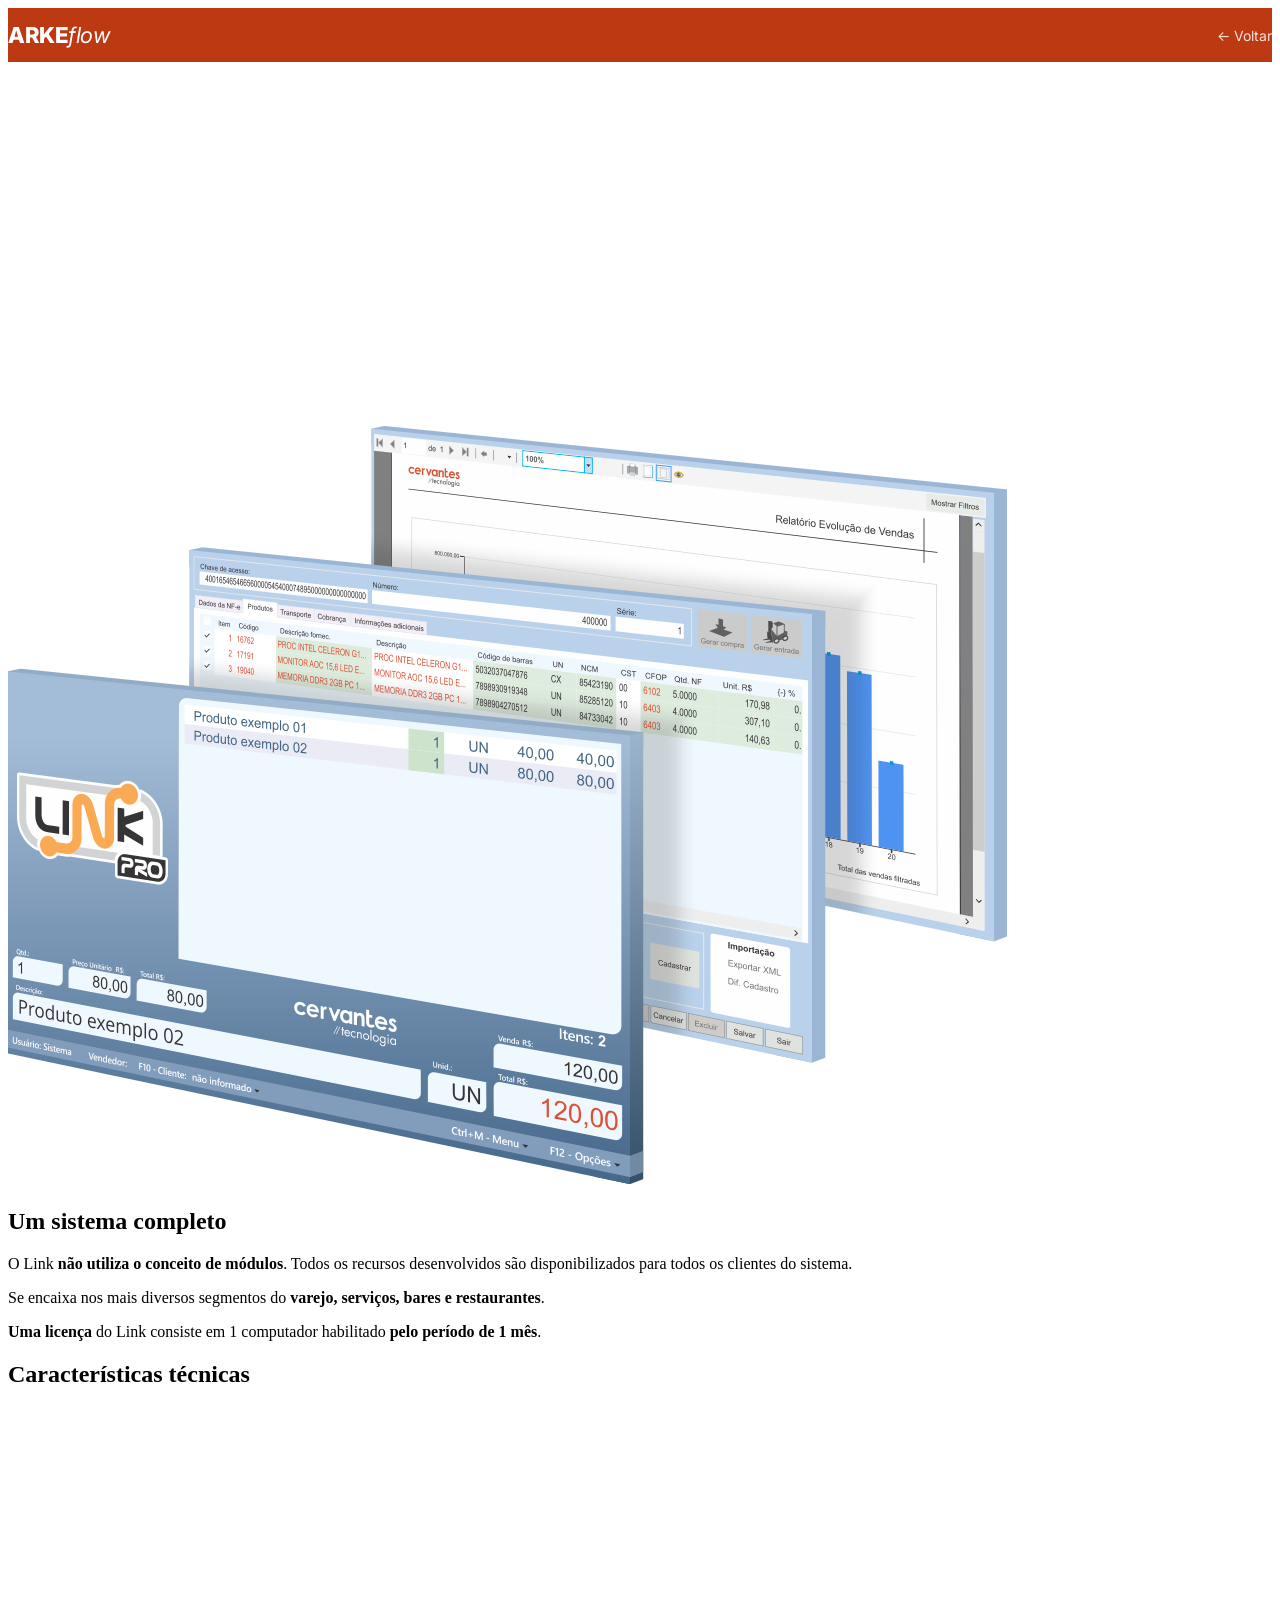
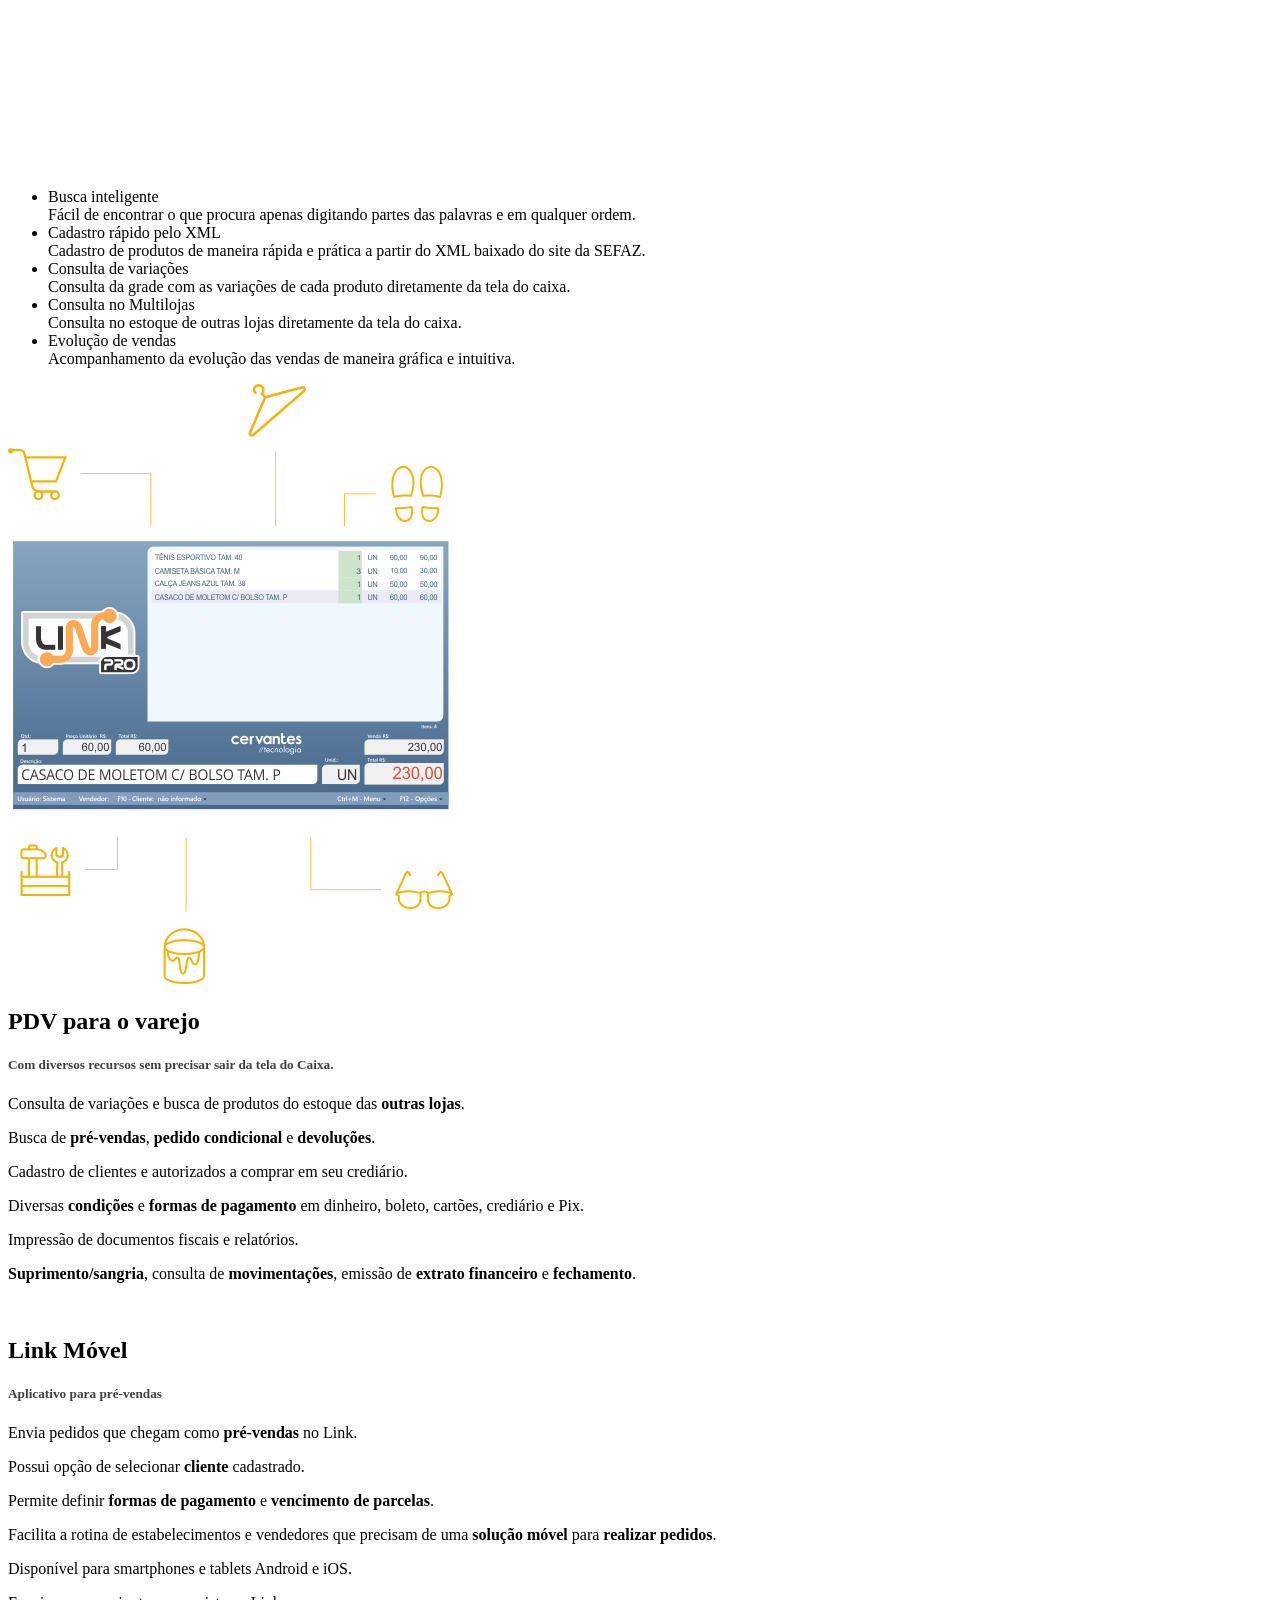
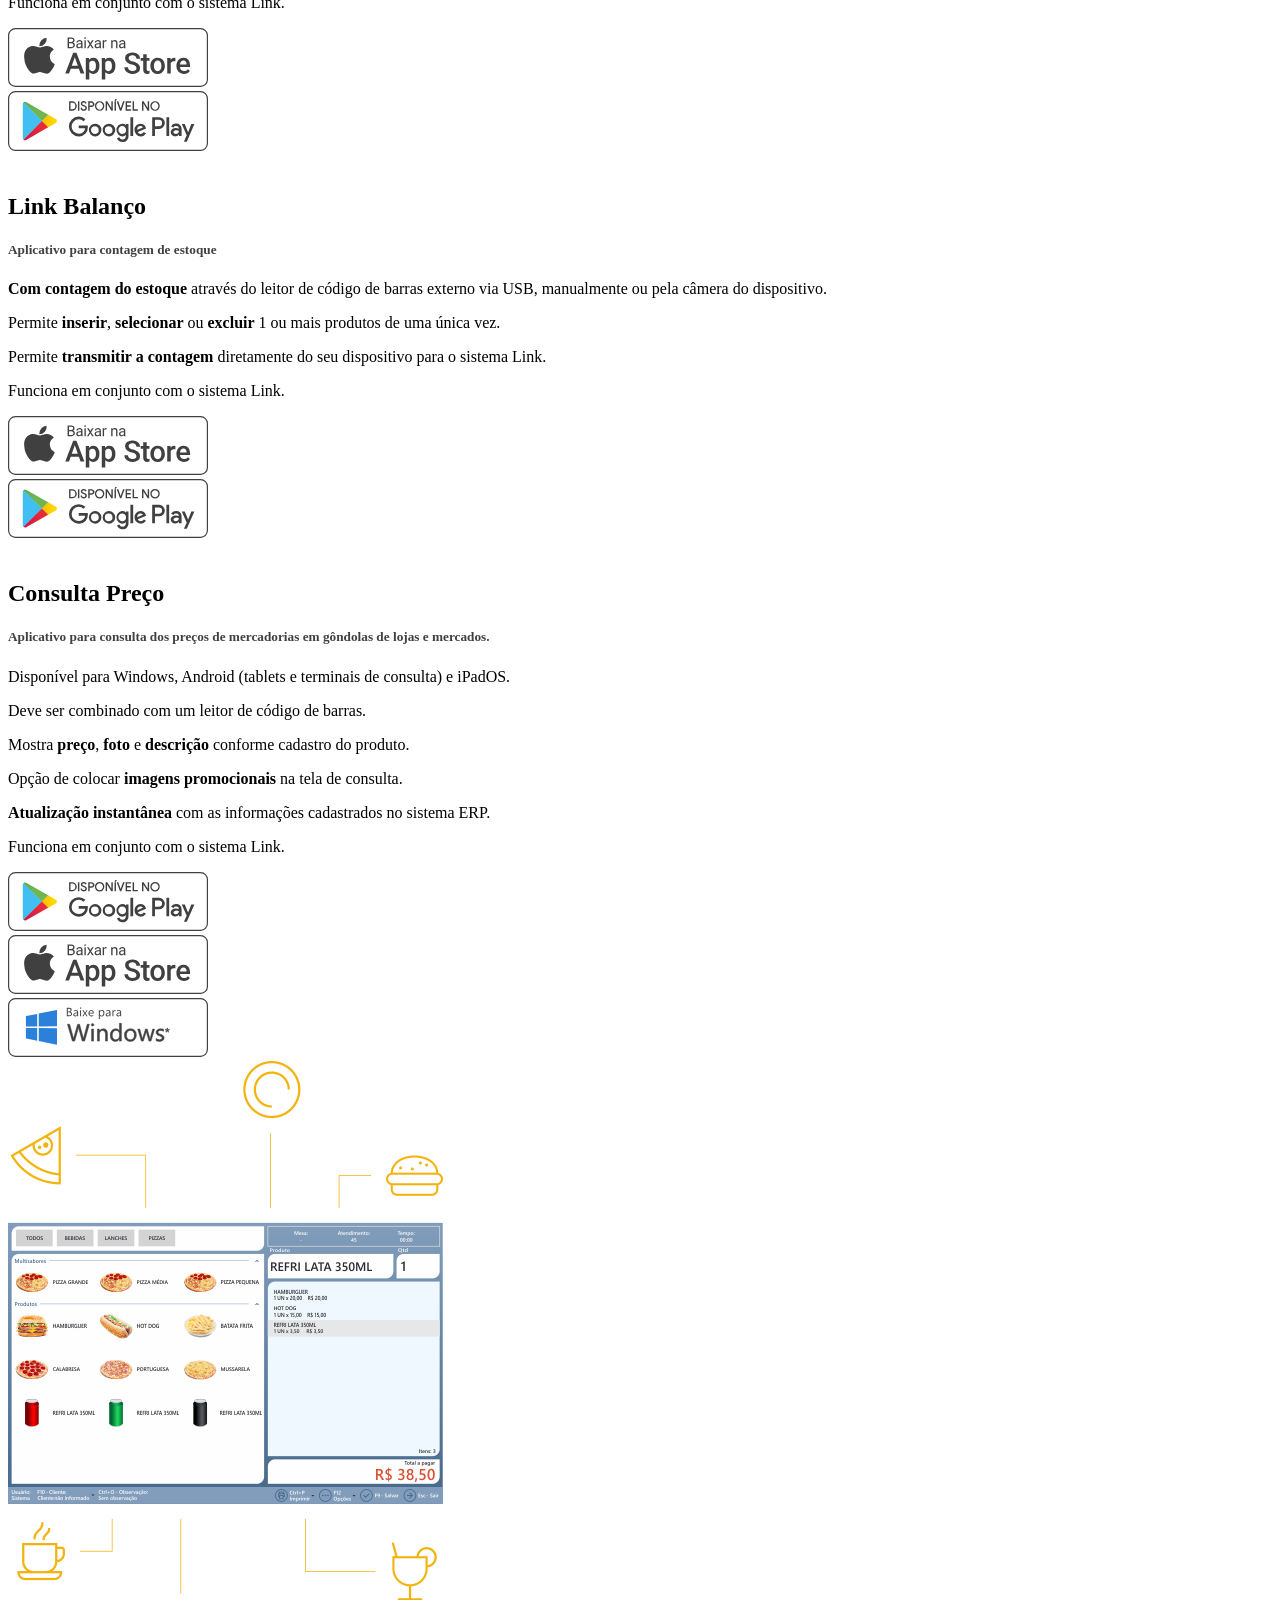
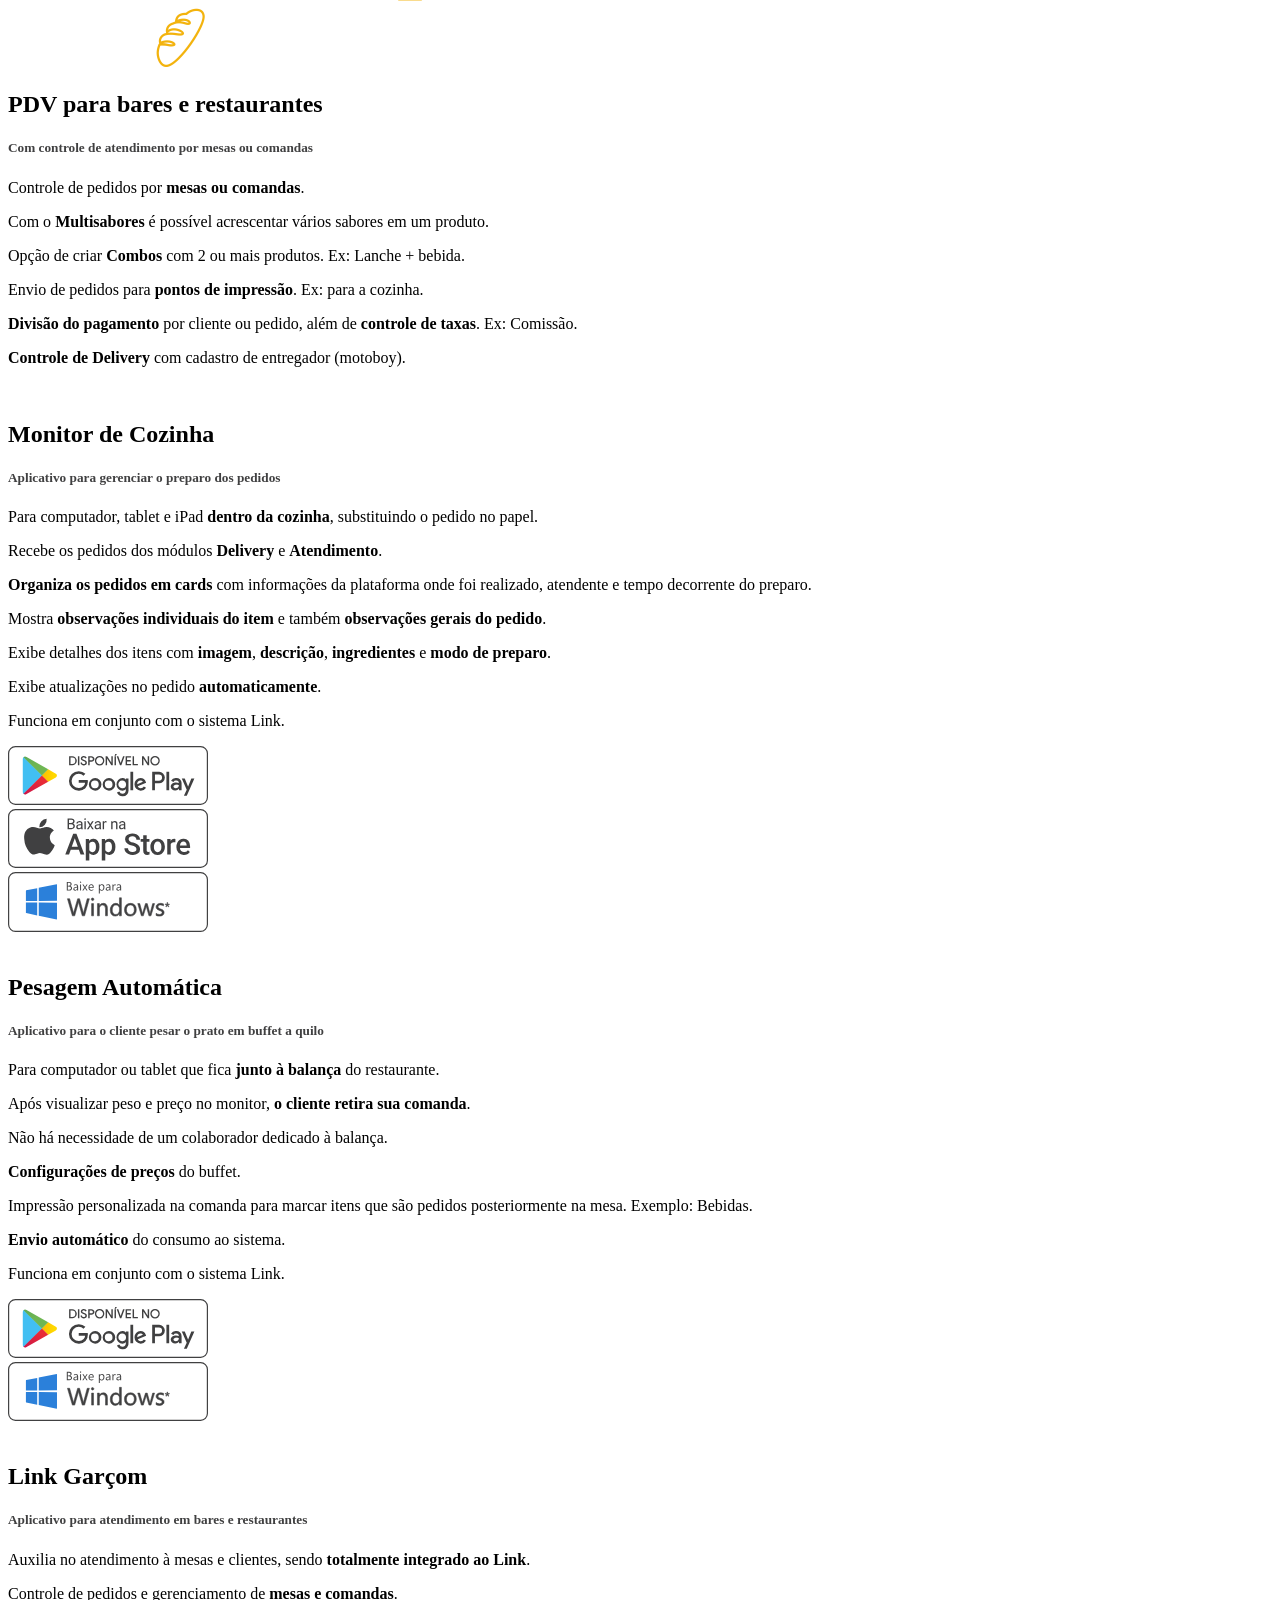
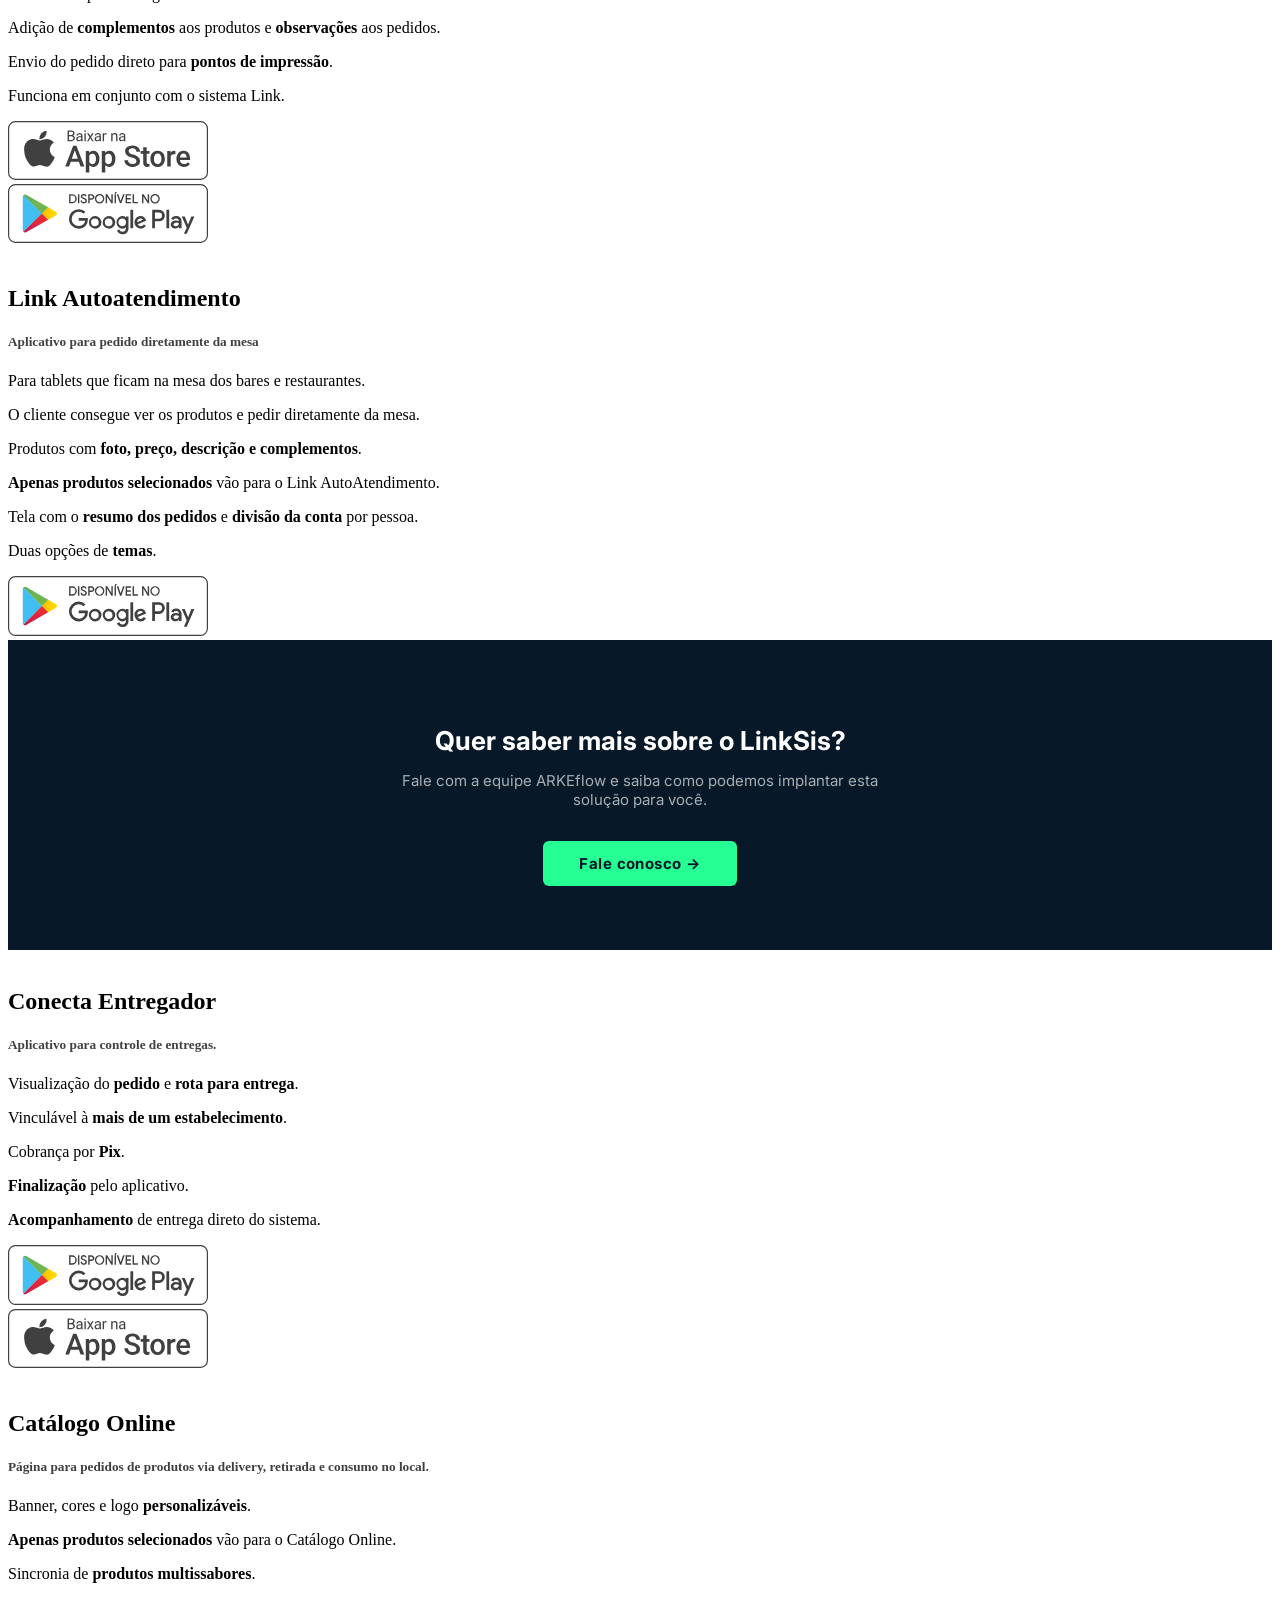
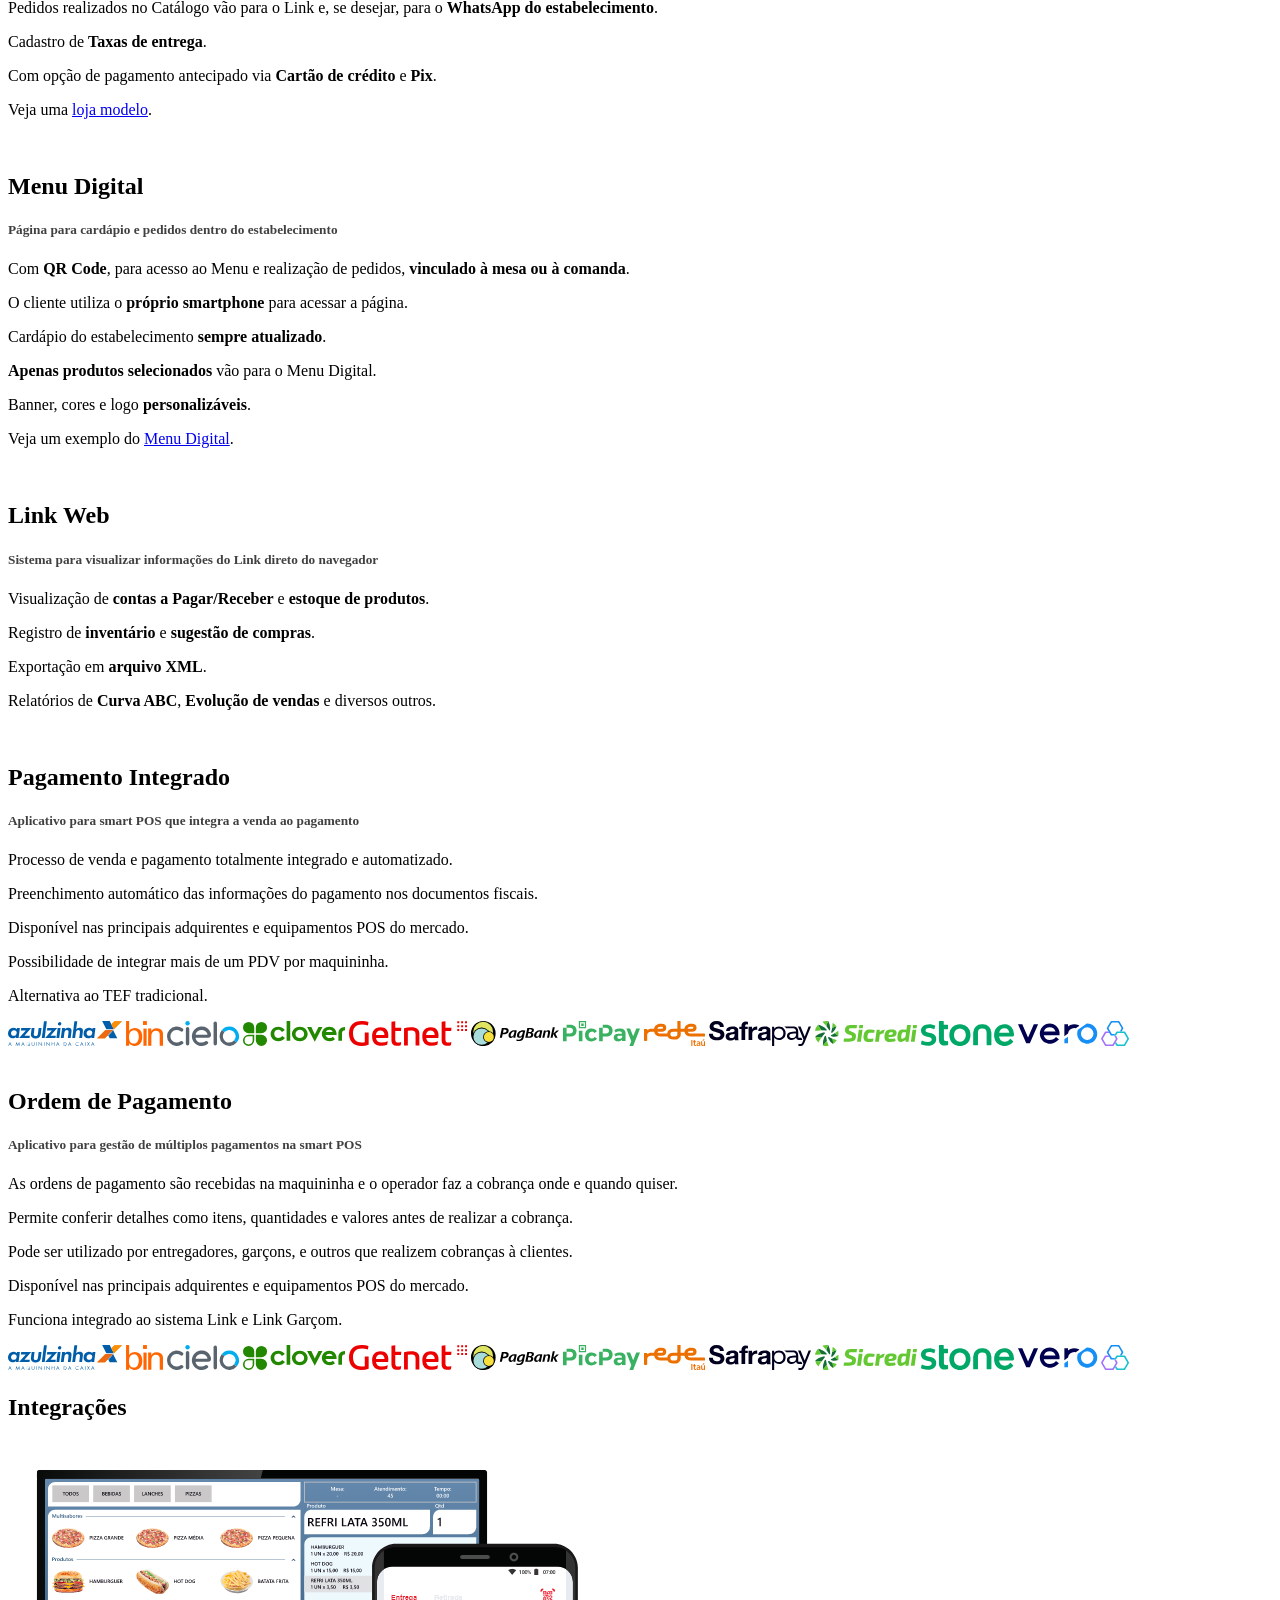
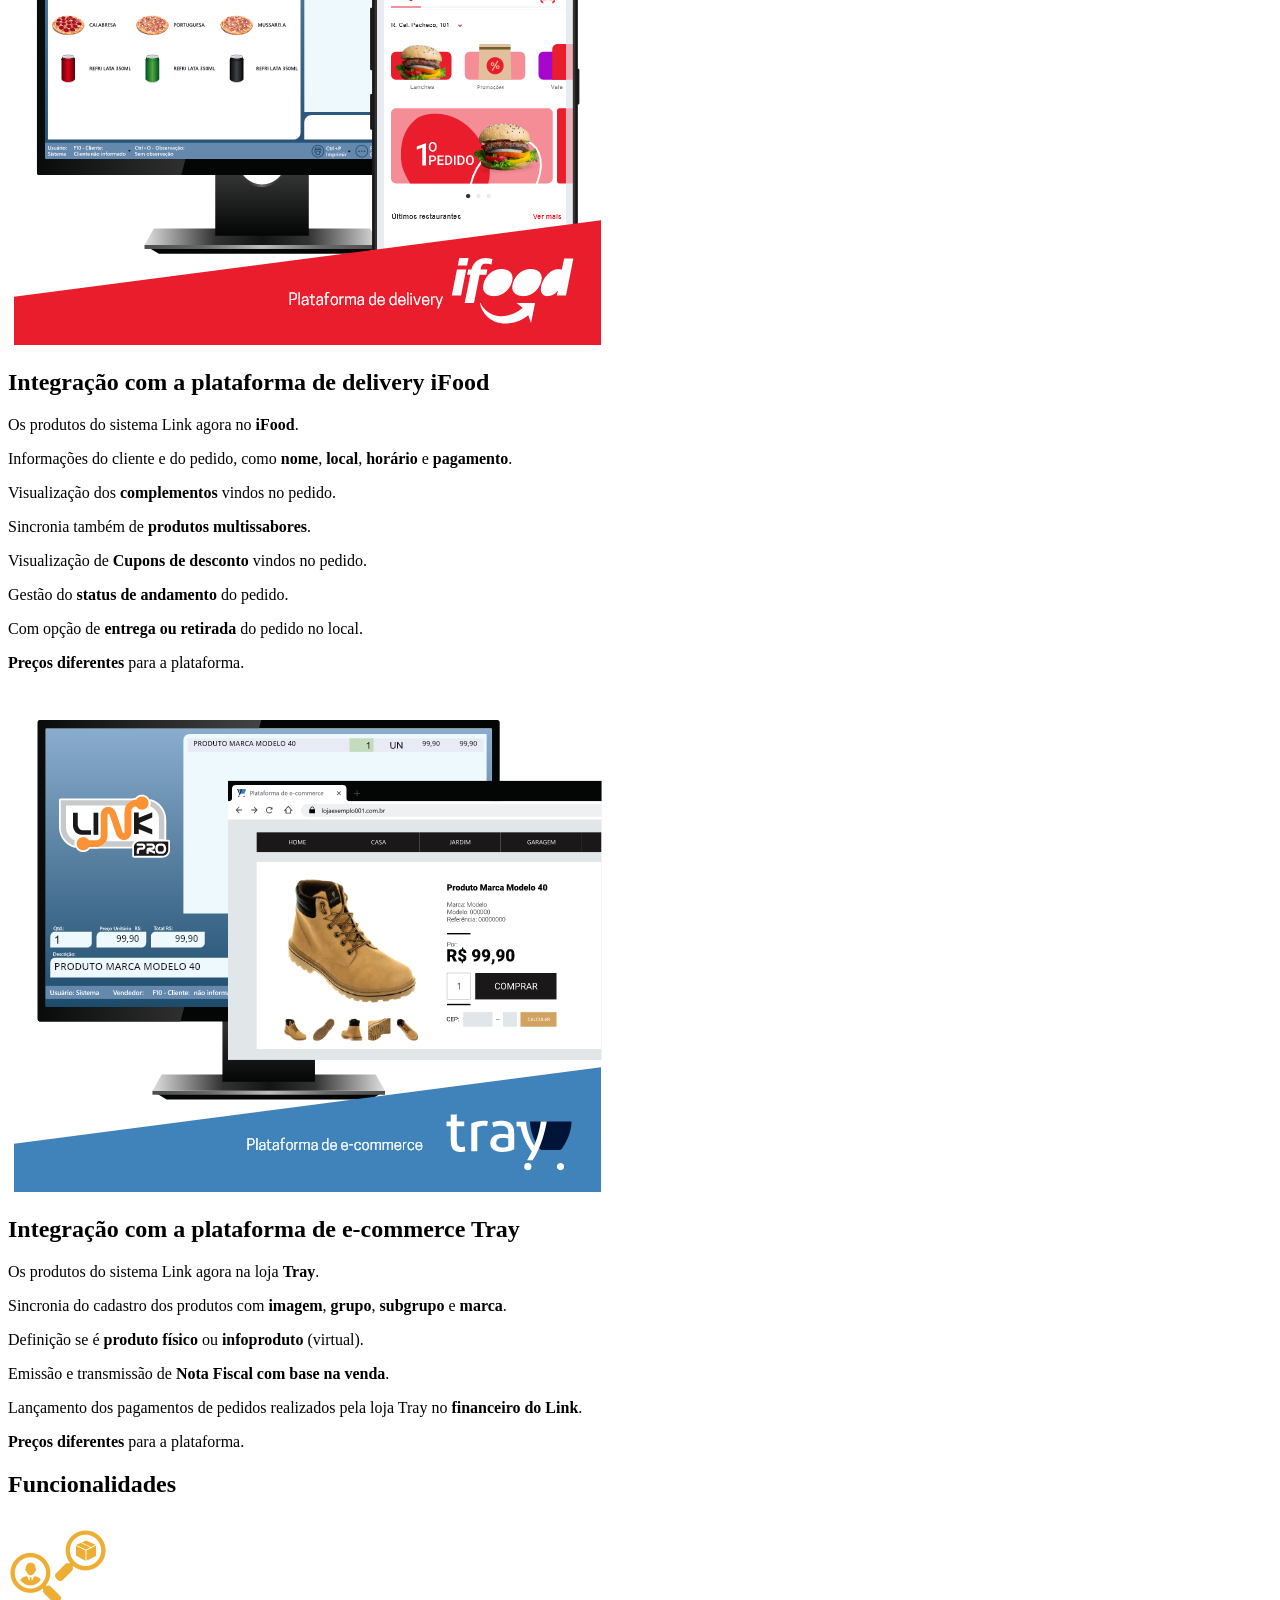
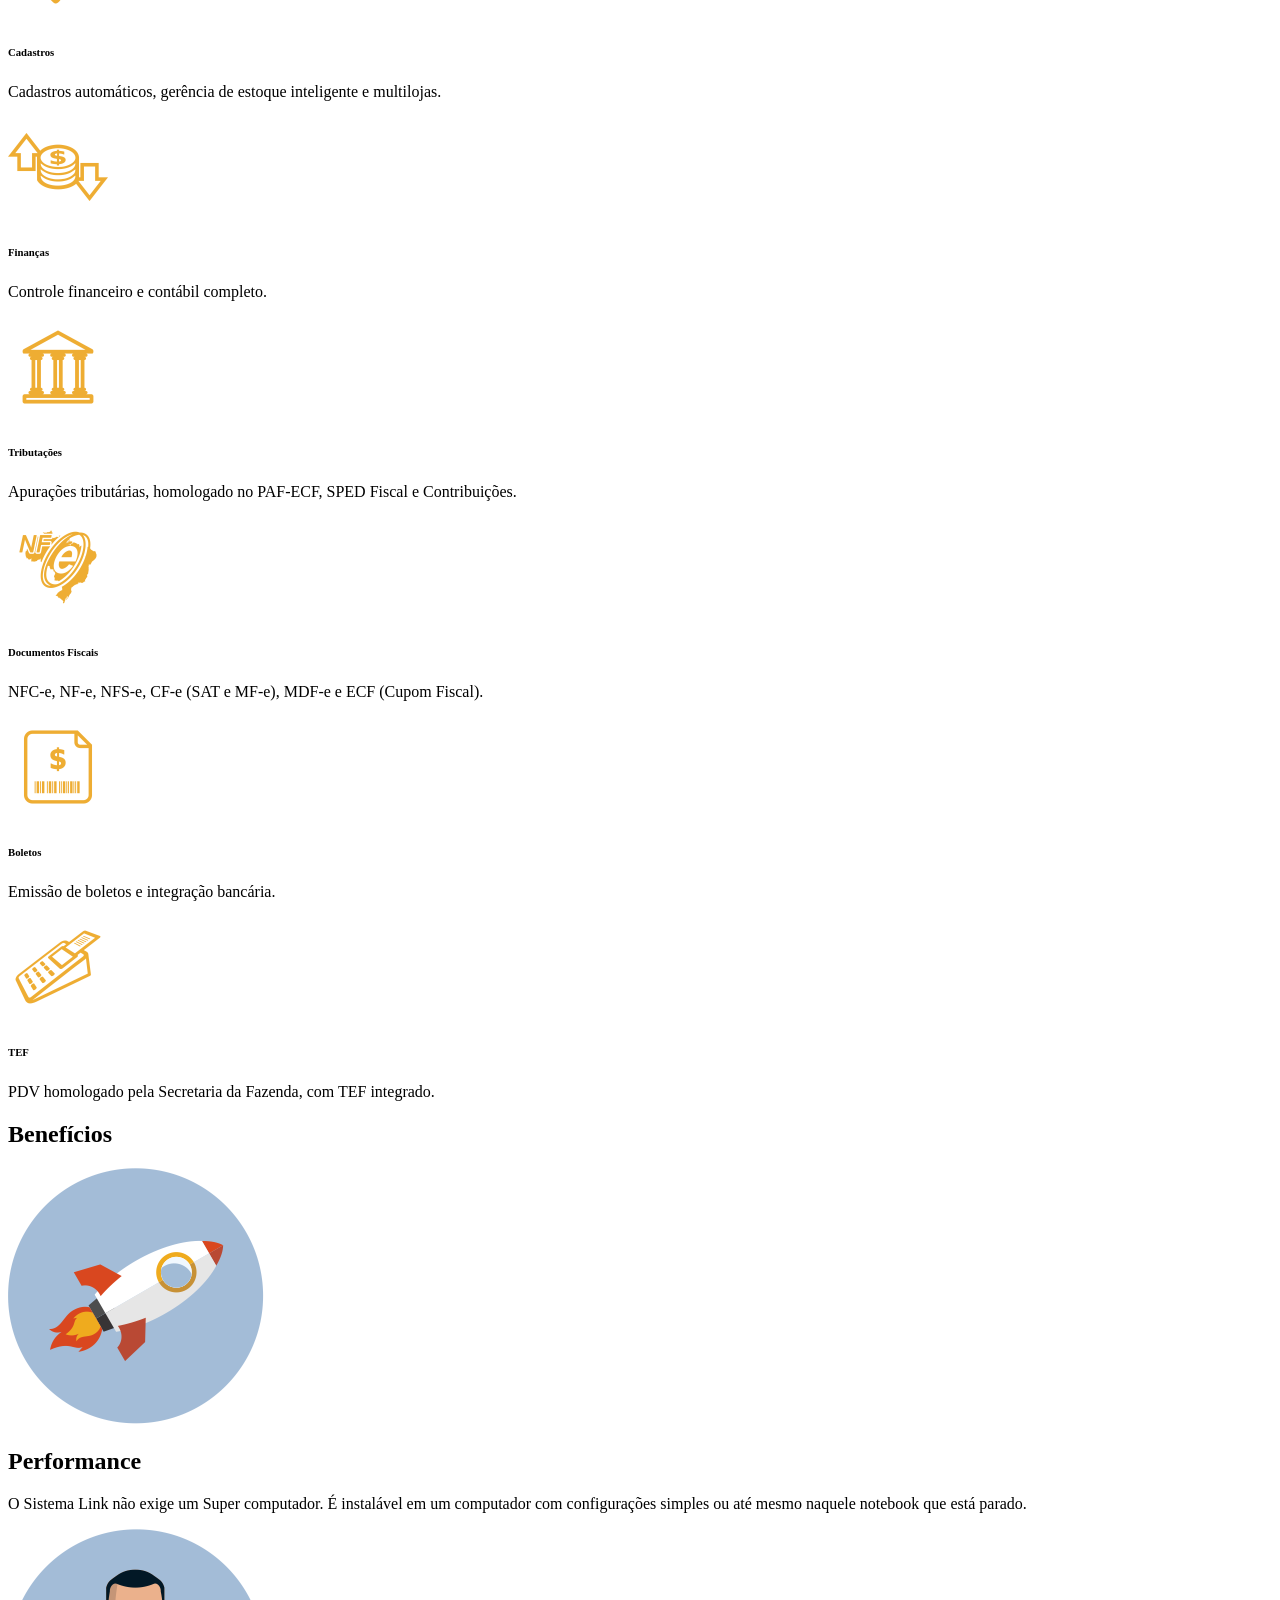
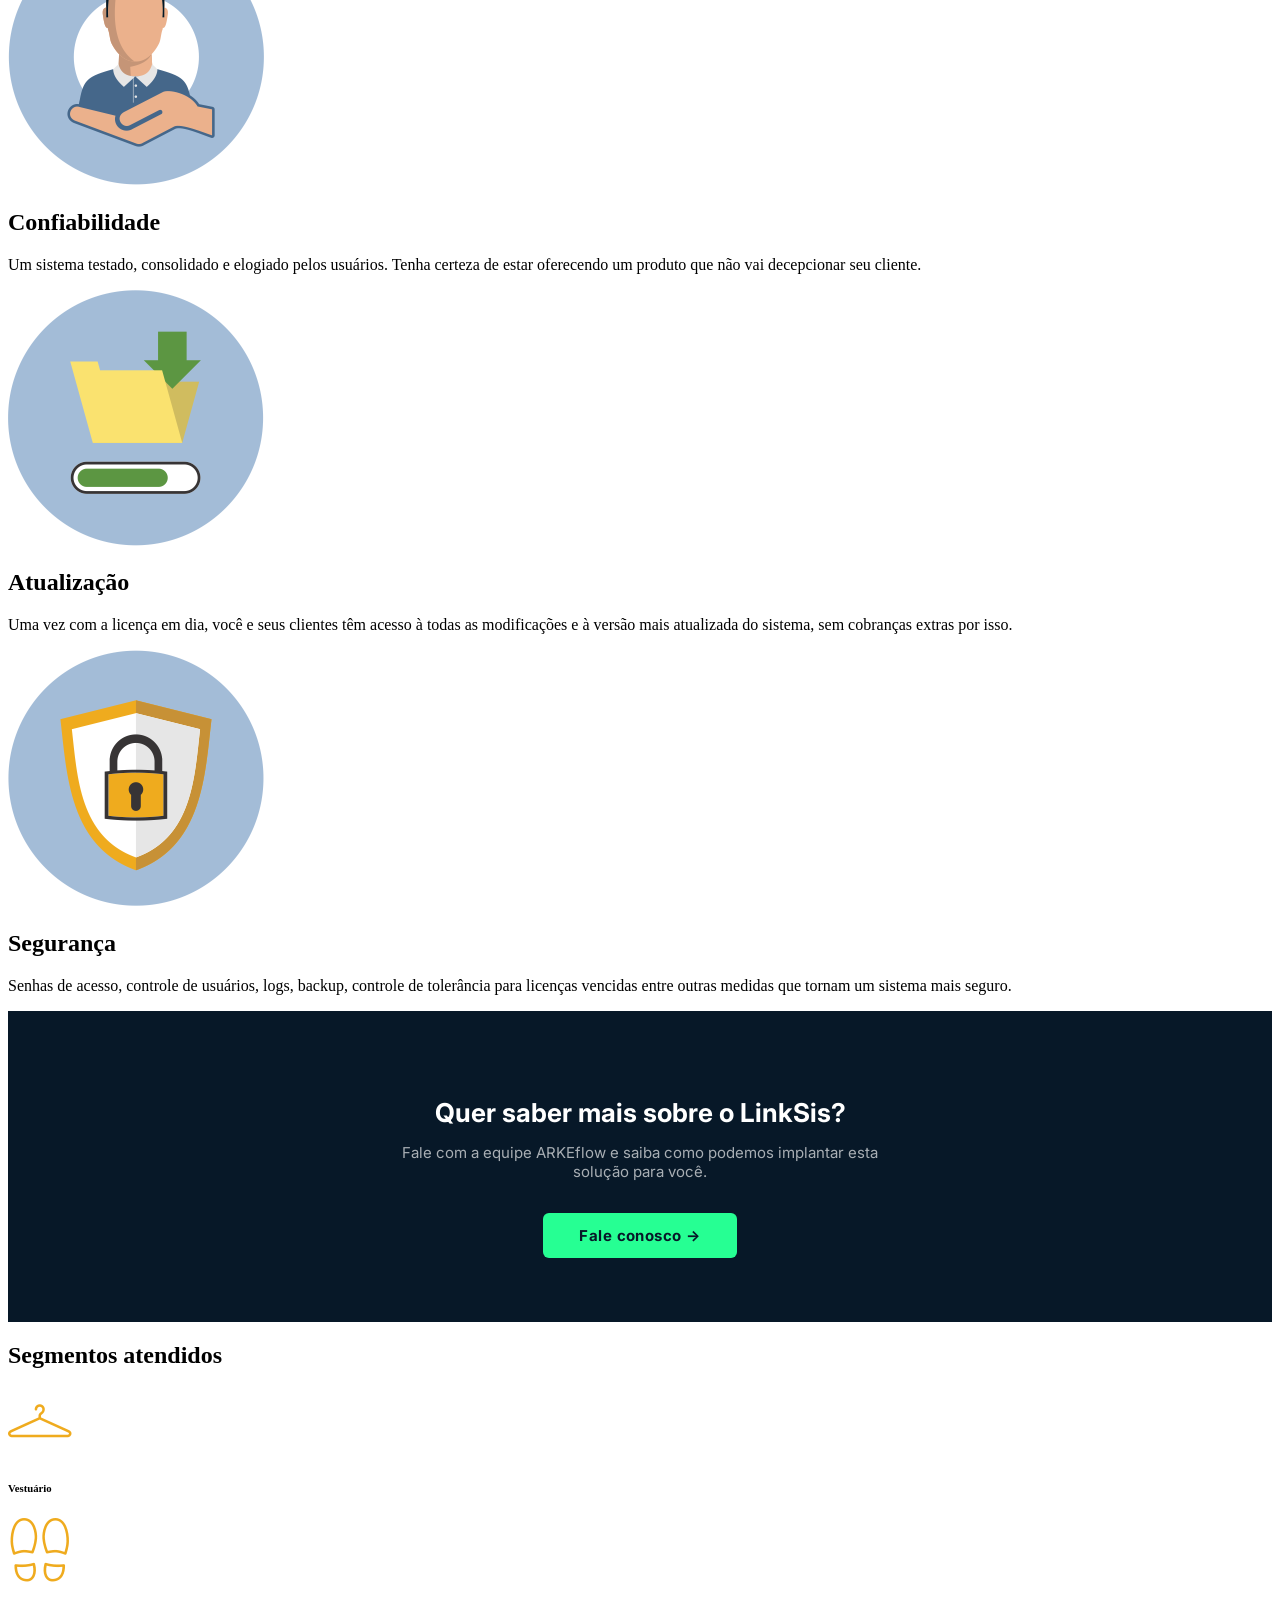
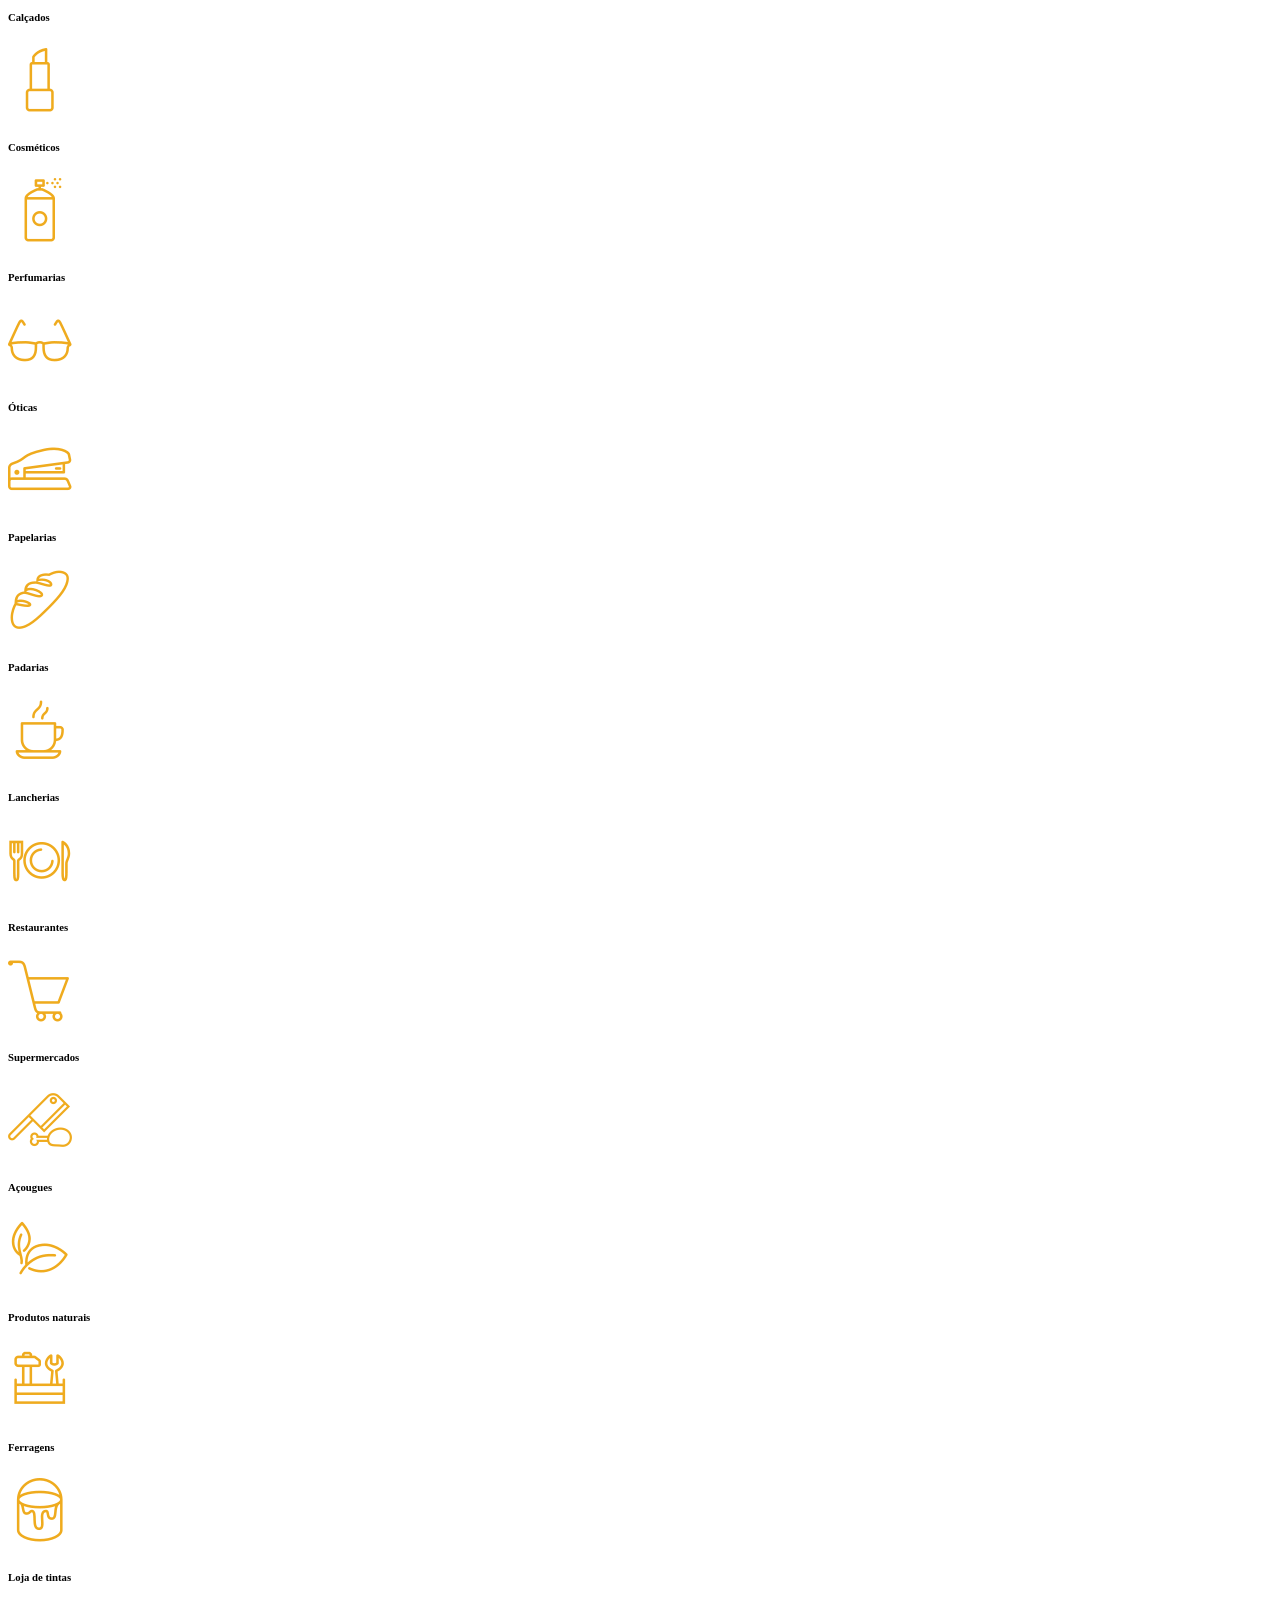
==== linksis/index.html @ b35f8688 "feat: add linksis landing page at /linksis Co-Authored-By: Claude Sonnet 4.6 <noreply@anthropic.com>" ====
<!DOCTYPE html>
<html lang="pt-BR">
<head>
  <meta charset="UTF-8">
  <meta name="viewport" content="width=device-width, initial-scale=1.0">
  <meta name="theme-color" content="#bd3911">
  <title>LinkSis — Automação Comercial | ARKEflow</title>

  <!-- Fonts -->
  <link rel="preconnect" href="https://fonts.googleapis.com">
  <link rel="preconnect" href="https://fonts.gstatic.com" crossorigin>
  <link href="https://fonts.googleapis.com/css2?family=Inter:wght@300;400;700;800&display=swap" rel="stylesheet">
  <link href="https://fonts.googleapis.com/css?family=Open+Sans:300,400,600,700,800" rel="stylesheet">

  <!-- Bootstrap 4 -->
  <link rel="stylesheet" type="text/css" href="https://cervantestecnologia.com.br/assets/bootstrap4.3.1/css/bootstrap.css">

  <!-- AOS animations -->
  <link rel="stylesheet" href="https://cervantestecnologia.com.br/assets/css/aos.css">

  <!-- GLightbox for video lightboxes -->
  <link rel="stylesheet" href="https://cervantestecnologia.com.br/assets/css/glightbox.css">
  <script src="https://cervantestecnologia.com.br/assets/js/glightbox.min.js"></script>

  <!-- Cervantes layout styles -->
  <link rel="stylesheet" type="text/css" href="https://cervantestecnologia.com.br/assets/css/main.css?v=1782105779">

  <!-- jQuery (required by Cervantes main.js nav-sequence) -->
  <script src="https://cervantestecnologia.com.br/assets/js/jquery-3.3.1.min.js"></script>

  <style>
    .lk-header {
      background: #bd3911;
      padding: 14px 0;
      position: sticky;
      top: 0;
      z-index: 100;
    }
    .lk-header-inner {
      display: flex;
      align-items: center;
      justify-content: space-between;
    }
    .lk-logo {
      font-family: 'Inter', sans-serif;
      font-size: 22px;
      color: white;
      text-decoration: none;
      letter-spacing: -0.02em;
    }
    .lk-logo .arke { font-weight: 800; }
    .lk-logo .flow { font-weight: 400; font-style: italic; }
    .lk-logo:hover { color: white; text-decoration: none; }
    .lk-back {
      font-family: 'Inter', sans-serif;
      font-size: 14px;
      color: rgba(255,255,255,0.85);
      text-decoration: none;
    }
    .lk-back:hover { color: white; text-decoration: none; }

    .lk-cta {
      background: #071828;
      padding: 64px 0;
      text-align: center;
      font-family: 'Inter', sans-serif;
    }
    .lk-cta h2 {
      color: white;
      font-size: 26px;
      font-weight: 700;
      margin-bottom: 12px;
    }
    .lk-cta p {
      color: rgba(255,255,255,0.65);
      font-size: 15px;
      margin-bottom: 32px;
      max-width: 480px;
      margin-left: auto;
      margin-right: auto;
    }
    .lk-cta-btn {
      display: inline-block;
      background: #26FF93;
      color: #071828;
      font-family: 'Inter', sans-serif;
      font-weight: 700;
      font-size: 15px;
      padding: 13px 36px;
      border-radius: 6px;
      text-decoration: none;
      letter-spacing: 0.03em;
    }
    .lk-cta-btn:hover {
      background: #00e87e;
      color: #071828;
      text-decoration: none;
    }

    .lk-footer {
      background: #1a1a1a;
      padding: 40px 0 24px;
      font-family: 'Inter', sans-serif;
      text-align: center;
    }
    .lk-footer-logo {
      font-size: 20px;
      color: white;
      text-decoration: none;
      display: inline-block;
      margin-bottom: 16px;
      letter-spacing: -0.02em;
    }
    .lk-footer-logo .arke { font-weight: 800; }
    .lk-footer-logo .flow { font-weight: 400; font-style: italic; color: #26FF93; }
    .lk-footer-logo:hover { text-decoration: none; }
    .lk-footer-copy {
      color: rgba(255,255,255,0.35);
      font-size: 12px;
      margin: 0;
    }
  </style>
</head>
<body>

<!-- ARKEflow Header -->
<header class="lk-header">
  <div class="container">
    <div class="lk-header-inner">
      <a href="https://www.arkeflow.com.br" class="lk-logo">
        <span class="arke">ARKE</span><span class="flow">flow</span>
      </a>
      <a href="https://www.arkeflow.com.br" class="lk-back">← Voltar</a>
    </div>
  </div>
</header>

<section id="videoPublicitario" class="grey">
    <div class="container">
        <div class="row align-items-center">
            <div class="col-sm-12 col-md-12">
                <div class="videoPlay" data-aos="zoom-in-top">
                    <iframe class="youtube-video" type="text/html" width="640" height="360" src="https://www.youtube.com/embed/7ACT8w2XD1E?modestbranding=0&rel=0&iv_load_policy=3&showinfo=0&enablejsapi=1&widgetid=1" frameborder="0" allowfullscreen></iframe>
                </div>
            </div>
        </div>
    </div>
</section>

<section id="ofertas" class="list grey">
    <div class="container">
        <div class="row align-items-center">
            <div class="col-sm-12 col-md-6 order-last">
                <div class="image" data-aos="zoom-in-top">
                    <img height="" src="/assets/img/linksis/img-telas.png" alt="">
                </div>
            </div>
            <div class="col-sm-12 col-md-6 order-first">
                <div class="textContainer" data-aos="zoom-in-top">
                    <h2>Um sistema completo</h2>
                    <p class="item-list">O Link <b>não utiliza o conceito de módulos</b>. Todos os recursos desenvolvidos são disponibilizados para todos os clientes do sistema.</p>
                    <p class="item-list">Se encaixa nos mais diversos segmentos do <b>varejo, serviços, bares e restaurantes</b>.</p>
                    <p class="item-list"><b>Uma licença</b> do Link consiste em 1 computador habilitado <b>pelo período de 1 mês</b>.</p>
                </div>
            </div>
        </div>
    </div>
</section>

<section class="separatorSection grey" id="explicamos">
    <div class="container" data-aos="zoom-in-top">
        <h1>Características técnicas</h1>
    </div>
</section>

<section id="caracteristicasTecnicas" class="grey">
    <div class="container">
        <div class="row">
            <div class="col-sm-12 col-md-7">
                <div class="video-iframe-js" data-aos="zoom-in-top">
                    <iframe class="video-nav youtube-video youtube autoplay" width="640" height="360" src="https://www.youtube.com/embed/ELNQ92cO9Io?rel=0&amp;showinfo=0;modestbranding=1" frameborder="0" allow="autoplay" allowfullscreen></iframe>
                </div>
            </div>
            <div class="col-sm-12 col-md-5">
                <ul class="nav-content nav-sequence">
                    <li class="nav-content-item">
                        <a class="nav-link active" data-video="ELNQ92cO9Io">
                            <div class="titulo">Busca inteligente</div>
                            <div class="sub-titulo">Fácil de encontrar o que procura apenas digitando partes das palavras e em qualquer ordem.</div>
                        </a>
                    </li>
                    <li class="nav-content-item">
                        <a class="nav-link" data-video="bltheu0haAI">
                            <div class="titulo">Cadastro rápido pelo XML</div>
                            <div class="sub-titulo">Cadastro de produtos de maneira rápida e prática a partir do XML baixado do site da SEFAZ.</div>
                        </a>
                    </li>
                    <li class="nav-content-item">
                        <a class="nav-link" data-video="_614xEtAMdk">
                            <div class="titulo">Consulta de variações</div>
                            <div class="sub-titulo">Consulta da grade com as variações de cada produto diretamente da tela do caixa.</div>
                        </a>
                    </li>
                    <li class="nav-content-item">
                        <a class="nav-link" data-video="JsEEwc5tWVY">
                            <div class="titulo">Consulta no Multilojas</div>
                            <div class="sub-titulo">Consulta no estoque de outras lojas diretamente da tela do caixa.</div>
                        </a>
                    </li>
                    <li class="nav-content-item">
                        <a class="nav-link" data-video="C4oWKISVndc">
                            <div class="titulo">Evolução de vendas</div>
                            <div class="sub-titulo">Acompanhamento da evolução das vendas de maneira gráfica e intuitiva.</div>
                        </a>
                    </li>
                </ul>
            </div>
        </div>
    </div>
</section>

<section id="ofertas" class="list grey">
    <div class="container">
        <div class="row align-items-center">
            <div class="col-sm-12 col-md-6 order-last">
                <div class="image" data-aos="zoom-in-top">
                    <img height="" src="/assets/img/linksis/img-caixa.png" alt="">
                </div>
            </div>
            <div class="col-sm-12 col-md-6 order-first">
                <div class="textContainer" data-aos="zoom-in-top">
                    <h2>PDV para o varejo</h2>
                    <h5 class="py-md-2" style="color: #404041;"><b>Com diversos recursos sem precisar sair da tela do Caixa.</b></h5>
                    <p class="item-list">Consulta de variações e busca de produtos do estoque das <b>outras lojas</b>.</p>
                    <p class="item-list">Busca de <b>pré-vendas</b>, <b>pedido condicional</b> e <b>devoluções</b>.</p>
                    <p class="item-list">Cadastro de clientes e autorizados a comprar em seu crediário.</p>
                    <p class="item-list">Diversas <b>condições</b> e <b>formas de pagamento</b> em dinheiro, boleto, cartões, crediário e Pix.</p>
                    <p class="item-list">Impressão de documentos fiscais e relatórios.</p>
                    <p class="item-list"><b>Suprimento/sangria</b>, consulta de <b>movimentações</b>, emissão de <b>extrato financeiro</b> e <b>fechamento</b>.</p>
                </div>
            </div>
        </div>
    </div>
</section>

<section id="linkBalanco" class="list grey">
    <div class="container">
        <div class="row align-items-center">
            <div class="col-sm-12 col-md-6 order-last">
                <div class="image" data-aos="zoom-in-top">
                    <a href="https://youtu.be/zx9oyY6EsN8" data-glightbox>
                        <div class="youtubeIcon">
                            <img src="https://cervantestecnologia.com.br/assets/images/img-appMov.png" alt="">
                        </div>
                    </a>
                </div>
            </div>
            <div class="col-sm-12 col-md-6 order-first">
                <div class="textContainer" data-aos="zoom-in-top">
                    <h2>Link Móvel</h2>
                    <h5 class="py-md-2" style="color: #404041;"><b>Aplicativo para pré-vendas</b></h5>
                    <p class="item-list">Envia pedidos que chegam como <b>pré-vendas</b> no Link.</p>
                    <p class="item-list">Possui opção de selecionar <b>cliente</b> cadastrado.</p>
                    <p class="item-list">Permite definir <b>formas de pagamento</b> e <b>vencimento de parcelas</b>.</p>
                    <p class="item-list">Facilita a rotina de estabelecimentos e vendedores que precisam de uma <b>solução móvel</b> para <b>realizar pedidos</b>.</p>
                    <p class="item-list">Disponível para smartphones e tablets Android e iOS.</p>
                    <p class="item-list">Funciona em conjunto com o sistema Link.</p>
                    <div class="s-banner-button mt-md-4 pt-md-3">
                        <div class="row">
                            <div class="col-sm-12 pt-2">
                                <a href="https://apps.apple.com/br/app/link-m%C3%B3vel/id6502641978?platform=iphone" target="_blank"><img width="200px" alt="Disponível na App Store" src="/assets/img/linksis/img-down-ios.svg"></a>
                            </div>
                            <div class="col-sm-12 pt-2">
                                <a href="https://play.google.com/store/apps/details?id=br.com.cervantestecnologia.link_movel" target="_blank"><img width="200px" alt="Disponível no Google Play" src="/assets/img/linksis/img-down-android.svg"></a>
                            </div>
                        </div>
                    </div>
                </div>
            </div>
        </div>
    </div>
</section>

<section id="linkBalanco" class="list grey">
    <div class="container">
        <div class="row align-items-center">
            <div class="col-sm-12 col-md-6 order-first">
                <div class="image" data-aos="zoom-in-top">
                    <a href="https://youtu.be/sSDUtMAK1dY" data-glightbox>
                        <div class="youtubeIcon">
                            <img src="https://cervantestecnologia.com.br/assets/images/img-appBal.png" class="" alt="">
                        </div>
                    </a>
                </div>
            </div>
            <div class="col-sm-12 col-md-6 order-last">
                <div class="textContainer" data-aos="zoom-in-top">
                    <h2>Link Balanço</h2>
                    <h5 class="py-md-2" style="color: #404041;"><b>Aplicativo para contagem de estoque</b></h5>
                    <p class="item-list"><b>Com contagem do estoque</b> através do leitor de código de barras externo via USB, manualmente ou pela câmera do dispositivo.</p>
                    <p class="item-list">Permite <b>inserir</b>, <b>selecionar</b> ou <b>excluir</b> 1 ou mais produtos de uma única vez.</p>
                    <p class="item-list">Permite <b>transmitir a contagem</b> diretamente do seu dispositivo para o sistema Link.</p>
                    <p class="item-list">Funciona em conjunto com o sistema Link.</p>
                    <div class="s-banner-button mt-md-4 pt-md-3">
                        <div class="row">
                            <div class="col-sm-12 pt-2">
                                <a href="https://apps.apple.com/br/app/link-balan%C3%A7o-estoque/id1586818695?platform=iphone" target="_blank"><img width="200px" alt="Disponível na App Store" src="/assets/img/linksis/img-down-ios.svg"></a>
                            </div>
                            <div class="col-sm-12 pt-2">
                                <a href="https://play.google.com/store/apps/details?id=br.com.cervantestecnologia.appbalanco" target="_blank"><img width="200px" alt="Disponível no Google Play" src="/assets/img/linksis/img-down-android.svg"></a>
                            </div>
                        </div>
                    </div>
                </div>
            </div>
        </div>
    </div>
</section>

<section id="ofertas" class="list grey">
    <div class="container">
        <div class="row align-items-center">
            <div class="col-sm-12 col-md-6 order-last">
                <div class="image" data-aos="zoom-in-top">
                    <a href="https://youtu.be/AmQFDoRj-0E" data-glightbox>
                        <div class="youtubeIcon">
                            <img height="" src="https://cervantestecnologia.com.br/assets/images/img-appCP.png" alt="">
                        </div>
                    </a>
                </div>
            </div>
            <div class="col-sm-12 col-md-6 order-first">
                <div class="textContainer" data-aos="zoom-in-top">
                    <h2>Consulta Preço</h2>
                    <h5 class="py-md-2" style="color: #404041;"><b>Aplicativo para consulta dos preços de mercadorias em gôndolas de lojas e mercados.</b></h5>
                    <p class="item-list">Disponível para Windows, Android (tablets e terminais de consulta) e iPadOS.</p>
                    <p class="item-list">Deve ser combinado com um leitor de código de barras.</p>
                    <p class="item-list">Mostra <b>preço</b>, <b>foto</b> e <b>descrição</b> conforme cadastro do produto.</p>
                    <p class="item-list">Opção de colocar <b>imagens promocionais</b> na tela de consulta.</p>
                    <p class="item-list"><b>Atualização instantânea</b> com as informações cadastrados no sistema ERP.</p>
                    <p class="item-list">Funciona em conjunto com o sistema Link.</p>
                    <div class="s-banner-button mt-md-4 pt-md-3">
                        <div class="row">
                            <div class="col-sm-12 pt-2">
                                <a href="https://play.google.com/store/apps/details?id=br.com.cervantestecnologia.consulta_preco_app" target="_blank"><img width="200px" alt="Disponível no Google Play" src="/assets/img/linksis/img-down-android.svg"></a>
                            </div>
                            <div class="col-sm-12 pt-2">
                                <a href="https://apps.apple.com/br/app/consulta-pre%C3%A7o-app/id6744981823" target="_blank"><img width="200px" alt="Disponível na App Store" src="/assets/img/linksis/img-down-ios.svg"></a>
                            </div>
                            <div class="col-sm-12 pt-2">
                                <a href="https://portal-download-public-storage.s3.sa-east-1.amazonaws.com/Consulta%20Preco/Consulta%20Preco.exe" target="_blank"><img width="200px" alt="Disponível para Windows" src="/assets/img/linksis/img-down-windows.svg"></a>
                            </div>
                        </div>
                    </div>
                </div>
            </div>
        </div>
    </div>
</section>

<section id="ofertas" class="list grey">
    <div class="container">
        <div class="row align-items-center">
            <div class="col-sm-12 col-md-6 order-first">
                <div class="image" data-aos="zoom-in-top">
                    <img height="" src="/assets/img/linksis/img-atendimento.png" alt="">
                </div>
            </div>
            <div class="col-sm-12 col-md-6 order-last">
                <div class="textContainer" data-aos="zoom-in-top">
                    <h2>PDV para bares e restaurantes</h2>
                    <h5 class="py-md-2" style="color: #404041;"><b>Com controle de atendimento por mesas ou comandas</b></h5>
                    <p class="item-list">Controle de pedidos por <b>mesas ou comandas</b>.</p>
                    <p class="item-list">Com o <b>Multisabores</b> é possível acrescentar vários sabores em um produto.</p>
                    <p class="item-list">Opção de criar <b>Combos</b> com 2 ou mais produtos. Ex: Lanche + bebida.</p>
                    <p class="item-list">Envio de pedidos para <b>pontos de impressão</b>. Ex: para a cozinha.</p>
                    <p class="item-list"><b>Divisão do pagamento</b> por cliente ou pedido, além de <b>controle de taxas</b>. Ex: Comissão.</p>
                    <p class="item-list"><b>Controle de Delivery</b> com cadastro de entregador (motoboy).</p>
                </div>
            </div>
        </div>
    </div>
</section>

<section id="ofertas" class="list grey">
    <div class="container">
        <div class="row align-items-center">
            <div class="col-sm-12 col-md-6 order-last">
                <div class="image" data-aos="zoom-in-top">
                    <a href="https://youtu.be/QpYVPWg9mDc" data-glightbox>
                        <div class="youtubeIcon">
                            <img height="" src="https://cervantestecnologia.com.br/assets/images/img-appMC.png" alt="">
                        </div>
                    </a>
                </div>
            </div>
            <div class="col-sm-12 col-md-6 order-first">
                <div class="textContainer" data-aos="zoom-in-top">
                    <h2>Monitor de Cozinha</h2>
                    <h5 class="py-md-2" style="color: #404041;"><b>Aplicativo para gerenciar o preparo dos pedidos</b></h5>
                    <p class="item-list">Para computador, tablet e iPad <b>dentro da cozinha</b>, substituindo o pedido no papel.</p>
                    <p class="item-list">Recebe os pedidos dos módulos <b>Delivery</b> e <b>Atendimento</b>.</p>
                    <p class="item-list"><b>Organiza os pedidos em cards</b> com informações da plataforma onde foi realizado, atendente e tempo decorrente do preparo.</p>
                    <p class="item-list">Mostra <b>observações individuais do item</b> e também <b>observações gerais do pedido</b>.</p>
                    <p class="item-list">Exibe detalhes dos itens com <b>imagem</b>, <b>descrição</b>, <b>ingredientes</b> e <b>modo de preparo</b>.</p>
                    <p class="item-list">Exibe atualizações no pedido <b>automaticamente</b>.</p>
                    <p class="item-list">Funciona em conjunto com o sistema Link.</p>
                    <div class="s-banner-button mt-md-4 pt-md-3">
                        <div class="row">
                            <div class="col-sm-12 pt-2">
                                <a href="https://play.google.com/store/apps/details?id=br.com.cervantestecnologia.monitor_de_cozinha" target="_blank"><img width="200px" alt="Disponível no Google Play" src="/assets/img/linksis/img-down-android.svg"></a>
                            </div>
                            <div class="col-sm-12 pt-2">
                                <a href="https://apps.apple.com/br/app/monitor-de-cozinha/id6738387087" target="_blank"><img width="200px" alt="Disponível na App Store" src="/assets/img/linksis/img-down-ios.svg"></a>
                            </div>
                            <div class="col-sm-12 pt-2">
                                <a href="https://portal-download-public-storage.s3.sa-east-1.amazonaws.com/Monitor%20de%20Cozinha/Monitor%20de%20Cozinha.exe" target="_blank"><img width="200px" alt="Disponível para Windows" src="/assets/img/linksis/img-down-windows.svg"></a>
                            </div>
                        </div>
                    </div>
                </div>
            </div>
        </div>
    </div>
</section>

<section id="ofertas" class="list grey">
    <div class="container">
        <div class="row align-items-center">
            <div class="col-sm-12 col-md-6 order-first">
                <div class="image" data-aos="zoom-in-top">
                    <a href="https://youtu.be/2xnVrB6ApVc" data-glightbox>
                        <div class="youtubeIcon">
                            <img height="" src="https://cervantestecnologia.com.br/assets/images/img-appPA.png" alt="">
                        </div>
                    </a>
                </div>
            </div>
            <div class="col-sm-12 col-md-6 order-last">
                <div class="textContainer" data-aos="zoom-in-top">
                    <h2>Pesagem Automática</h2>
                    <h5 class="py-md-2" style="color: #404041;"><b>Aplicativo para o cliente pesar o prato em buffet a quilo</b></h5>
                    <p class="item-list">Para computador ou tablet que fica <b>junto à balança</b> do restaurante.</p>
                    <p class="item-list">Após visualizar peso e preço no monitor, <b>o cliente retira sua comanda</b>.</p>
                    <p class="item-list">Não há necessidade de um colaborador dedicado à balança.</p>
                    <p class="item-list"><b>Configurações de preços</b> do buffet.</p>
                    <p class="item-list">Impressão personalizada na comanda para marcar itens que são pedidos posteriormente na mesa. Exemplo: Bebidas.</p>
                    <p class="item-list"><b>Envio automático</b> do consumo ao sistema.</p>
                    <p class="item-list">Funciona em conjunto com o sistema Link.</p>
                    <div class="s-banner-button mt-md-4 pt-md-3">
                        <div class="row">
                            <div class="col-sm-12 pt-2">
                                <a href="https://play.google.com/store/apps/details?id=br.com.cervantestecnologia.pesagem_automatica" target="_blank"><img width="200px" alt="Disponível no Google Play" src="/assets/img/linksis/img-down-android.svg"></a>
                            </div>
                            <div class="col-sm-12 pt-2">
                                <a href="https://portal-download-public-storage.s3.sa-east-1.amazonaws.com/Pesagem%20Automatica/Pesagem%20Automatica.exe" target="_blank"><img width="200px" alt="Disponível para Windows" src="/assets/img/linksis/img-down-windows.svg"></a>
                            </div>
                        </div>
                    </div>
                </div>
            </div>
        </div>
    </div>
</section>

<section id="linkBalanco" class="list grey">
    <div class="container">
        <div class="row align-items-center">
            <div class="col-sm-12 col-md-6 order-last">
                <div class="image" data-aos="zoom-in-top">
                    <a href="https://youtu.be/hHOizmTKzp0" data-glightbox>
                        <div class="youtubeIcon">
                            <img src="https://cervantestecnologia.com.br/assets/images/img-appGarcom.png" class="" alt="">
                        </div>
                    </a>
                </div>
            </div>
            <div class="col-sm-12 col-md-6 order-first">
                <div class="textContainer" data-aos="zoom-in-top">
                    <h2>Link Garçom</h2>
                    <h5 class="py-md-2" style="color: #404041;"><b>Aplicativo para atendimento em bares e restaurantes</b></h5>
                    <p class="item-list">Auxilia no atendimento à mesas e clientes, sendo <b>totalmente integrado ao Link</b>.</p>
                    <p class="item-list">Controle de pedidos e gerenciamento de <b>mesas e comandas</b>.</p>
                    <p class="item-list">Adição de <b>complementos</b> aos produtos e <b>observações</b> aos pedidos.</p>
                    <p class="item-list">Envio do pedido direto para <b>pontos de impressão</b>.</p>
                    <p class="item-list">Funciona em conjunto com o sistema Link.</p>
                    <div class="s-banner-button mt-md-4 pt-md-3">
                        <div class="row">
                            <div class="col-sm-12 pt-2">
                                <a href="https://apps.apple.com/br/app/link-gar%C3%A7om/id1626904261?platform=iphone" target="_blank"><img width="200px" alt="Disponível na App Store" src="/assets/img/linksis/img-down-ios.svg"></a>
                            </div>
                            <div class="col-sm-12 pt-2">
                                <a href="https://play.google.com/store/apps/details?id=br.com.cervantes.linkgarcom" target="_blank"><img width="200px" alt="Disponível no Google Play" src="/assets/img/linksis/img-down-android.svg"></a>
                            </div>
                        </div>
                    </div>
                </div>
            </div>
        </div>
    </div>
</section>

<section id="ofertas" class="list grey">
    <div class="container">
        <div class="row align-items-center">
            <div class="col-sm-12 col-md-6 order-first">
                <div class="image" data-aos="zoom-in-top">
                    <a href="https://youtu.be/NoTC3IjZrFc" data-glightbox>
                        <div class="youtubeIcon">
                            <img height="" src="https://cervantestecnologia.com.br/assets/images/img-appAA.png" alt="">
                        </div>
                    </a>
                </div>
            </div>
            <div class="col-sm-12 col-md-6 order-last">
                <div class="textContainer" data-aos="zoom-in-top">
                    <h2>Link Autoatendimento</h2>
                    <h5 class="py-md-2" style="color: #404041;"><b>Aplicativo para pedido diretamente da mesa</b></h5>
                    <p class="item-list">Para tablets que ficam na mesa dos bares e restaurantes.</p>
                    <p class="item-list">O cliente consegue ver os produtos e pedir diretamente da mesa.</p>
                    <p class="item-list">Produtos com <b>foto, preço, descrição e complementos</b>.</p>
                    <p class="item-list"><b>Apenas produtos selecionados</b> vão para o Link AutoAtendimento.</p>
                    <p class="item-list">Tela com o <b>resumo dos pedidos</b> e <b>divisão da conta</b> por pessoa.</p>
                    <p class="item-list">Duas opções de <b>temas</b>.</p>
                    <div class="s-banner-button mt-md-4 pt-md-3">
                        <div class="row">
                            <div class="col-sm-12 pt-2">
                                <a href="https://play.google.com/store/apps/details?id=br.com.cervantestecnologia.linkautoatendimento" target="_blank"><img width="200px" alt="Disponível no Google Play" src="/assets/img/linksis/img-down-android.svg"></a>
                            </div>
                        </div>
                    </div>
                </div>
            </div>
        </div>
    </div>
</section>

<div class="separador grey"></div>

<!-- ARKEflow CTA -->
<section class="lk-cta">
  <div class="container">
    <h2>Quer saber mais sobre o LinkSis?</h2>
    <p>Fale com a equipe ARKEflow e saiba como podemos implantar esta solução para você.</p>
    <a href="https://www.arkeflow.com.br" class="lk-cta-btn">Fale conosco →</a>
  </div>
</section>

<div class="separador grey"></div>

<section id="ofertas" class="list grey">
    <div class="container">
        <div class="row align-items-center">
            <div class="col-sm-12 col-md-6 order-last">
                <div class="image" data-aos="zoom-in-top">
                    <a href="https://youtu.be/MzvLQCIV69o" data-glightbox>
                        <div class="youtubeIcon">
                            <img height="" src="https://cervantestecnologia.com.br/assets/images/img-appCE.png" alt="">
                        </div>
                    </a>
                </div>
            </div>
            <div class="col-sm-12 col-md-6 order-first">
                <div class="textContainer" data-aos="zoom-in-top">
                    <h2>Conecta Entregador</h2>
                    <h5 class="py-md-2" style="color: #404041;"><b>Aplicativo para controle de entregas.</b></h5>
                    <p class="item-list">Visualização do <b>pedido</b> e <b>rota para entrega</b>.</p>
                    <p class="item-list">Vinculável à <b>mais de um estabelecimento</b>.</p>
                    <p class="item-list">Cobrança por <b>Pix</b>.</p>
                    <p class="item-list"><b>Finalização</b> pelo aplicativo.</p>
                    <p class="item-list"><b>Acompanhamento</b> de entrega direto do sistema.</p>
                    <div class="s-banner-button mt-md-4 pt-md-3">
                        <div class="row">
                            <div class="col-sm-12 pt-2">
                                <a href="https://play.google.com/store/apps/details?id=br.com.cervantestecnologia.conecta_entregador_app" target="_blank"><img width="200px" alt="Disponível no Google Play" src="/assets/img/linksis/img-down-android.svg"></a>
                            </div>
                            <div class="col-sm-12 pt-2">
                                <a href="https://apps.apple.com/br/app/conecta-entregador/id6748468287" target="_blank"><img width="200px" alt="Disponível na App Store" src="/assets/img/linksis/img-down-ios.svg"></a>
                            </div>
                        </div>
                    </div>
                </div>
            </div>
        </div>
    </div>
</section>

<section id="ofertas" class="list grey">
    <div class="container">
        <div class="row align-items-center">
            <div class="col-sm-12 col-md-6 order-first">
                <div class="image" data-aos="zoom-in-top">
                    <a href="https://youtu.be/z1KAM21stmg" data-glightbox>
                        <div class="youtubeIcon">
                            <img height="" src="https://cervantestecnologia.com.br/assets/images/img-catalogo.png" alt="">
                        </div>
                    </a>
                </div>
            </div>
            <div class="col-sm-12 col-md-6 order-last">
                <div class="textContainer" data-aos="zoom-in-top">
                    <h2>Catálogo Online</h2>
                    <h5 class="py-md-2" style="color: #404041;"><b>Página para pedidos de produtos via delivery, retirada e consumo no local.</b></h5>
                    <p class="item-list">Banner, cores e logo <b>personalizáveis</b>.</p>
                    <p class="item-list"><b>Apenas produtos selecionados</b> vão para o Catálogo Online.</p>
                    <p class="item-list">Sincronia de <b>produtos multissabores</b>.</p>
                    <p class="item-list">Pedidos realizados no Catálogo vão para o Link e, se desejar, para o <b>WhatsApp do estabelecimento</b>.</p>
                    <p class="item-list">Cadastro de <b>Taxas de entrega</b>.</p>
                    <p class="item-list">Com opção de pagamento antecipado via <b>Cartão de crédito</b> e <b>Pix</b>.</p>
                    <p>Veja uma <a href="https://cervanteslojamodelo.comercio.net.br" target="_blank">loja modelo</a>.</p>
                </div>
            </div>
        </div>
    </div>
</section>

<section id="ofertas" class="list grey">
    <div class="container">
        <div class="row align-items-center">
            <div class="col-sm-12 col-md-6 order-last">
                <div class="image" data-aos="zoom-in-top">
                    <a href="https://youtu.be/QZEMZinIsEc" data-glightbox>
                        <div class="youtubeIcon">
                            <img height="" src="https://cervantestecnologia.com.br/assets/images/img-menu-digital.png" alt="">
                        </div>
                    </a>
                </div>
            </div>
            <div class="col-sm-12 col-md-6 order-first">
                <div class="textContainer" data-aos="zoom-in-top">
                    <h2>Menu Digital</h2>
                    <h5 class="py-md-2" style="color: #404041;"><b>Página para cardápio e pedidos dentro do estabelecimento</b></h5>
                    <p class="item-list">Com <b>QR Code</b>, para acesso ao Menu e realização de pedidos, <b>vinculado à mesa ou à comanda</b>.</p>
                    <p class="item-list">O cliente utiliza o <b>próprio smartphone</b> para acessar a página.</p>
                    <p class="item-list">Cardápio do estabelecimento <b>sempre atualizado</b>.</p>
                    <p class="item-list"><b>Apenas produtos selecionados</b> vão para o Menu Digital.</p>
                    <p class="item-list">Banner, cores e logo <b>personalizáveis</b>.</p>
                    <p>Veja um exemplo do <a href="https://cervanteslojamodelo.menudigital.net.br" target="_blank">Menu Digital</a>.</p>
                </div>
            </div>
        </div>
    </div>
</section>

<section id="ofertas" class="list grey">
    <div class="container">
        <div class="row align-items-center">
            <div class="col-sm-12 col-md-6 order-first">
                <div class="image" data-aos="zoom-in-top">
                    <a href="https://youtu.be/r2PGqN66zjk" data-glightbox>
                        <div class="youtubeIcon">
                            <img height="" src="https://cervantestecnologia.com.br/assets/images/img-linkWeb.png" alt="">
                        </div>
                    </a>
                </div>
            </div>
            <div class="col-sm-12 col-md-6 order-last">
                <div class="textContainer" data-aos="zoom-in-top">
                    <h2>Link Web</h2>
                    <h5 class="py-md-2" style="color: #404041;"><b>Sistema para visualizar informações do Link direto do navegador</b></h5>
                    <p class="item-list">Visualização de <b>contas a Pagar/Receber</b> e <b>estoque de produtos</b>.</p>
                    <p class="item-list">Registro de <b>inventário</b> e <b>sugestão de compras</b>.</p>
                    <p class="item-list">Exportação em <b>arquivo XML</b>.</p>
                    <p class="item-list">Relatórios de <b>Curva ABC</b>, <b>Evolução de vendas</b> e diversos outros.</p>
                </div>
            </div>
        </div>
    </div>
</section>

<section id="ofertas" class="list white">
    <div class="container">
        <div class="row align-items-center">
            <div class="col-sm-12 col-md-6 order-last">
                <div class="image" data-aos="zoom-in-top">
                    <a href="https://youtu.be/cBrqzeNPlow" data-glightbox>
                        <div class="youtubeIcon">
                            <img height="" src="https://cervantestecnologia.com.br/assets/images/img-PagInt.png" alt="">
                        </div>
                    </a>
                </div>
            </div>
            <div class="col-sm-12 col-md-6 order-first">
                <div class="textContainer" data-aos="zoom-in-top">
                    <h2>Pagamento Integrado</h2>
                    <h5 class="py-md-2" style="color: #404041;"><b>Aplicativo para smart POS que integra a venda ao pagamento</b></h5>
                    <p class="item-list">Processo de venda e pagamento totalmente integrado e automatizado.</p>
                    <p class="item-list">Preenchimento automático das informações do pagamento nos documentos fiscais.</p>
                    <p class="item-list">Disponível nas principais adquirentes e equipamentos POS do mercado.</p>
                    <p class="item-list">Possibilidade de integrar mais de um PDV por maquininha.</p>
                    <p class="item-list">Alternativa ao TEF tradicional.</p>
                </div>
            </div>
        </div>
        <div>
            <div class="adquirentes-logo d-flex flex-wrap justify-content-center">
                <img height="25px" width="" src="/assets/img/linksis/logo-azulzinha.svg" alt="">
                <img height="25px" width="" src="/assets/img/linksis/logo-bin.svg" alt="">
                <img height="25px" width="" src="/assets/img/linksis/logo-cielo.svg" alt="">
                <img height="25px" width="" src="/assets/img/linksis/logo-clover.svg" alt="">
                <img height="25px" width="" src="/assets/img/linksis/logo-getnet.svg" alt="">
                <img height="25px" width="" src="/assets/img/linksis/logo-pagbank.svg" alt="">
                <img height="25px" width="" src="/assets/img/linksis/logo-picpay.svg" alt="">
                <img height="25px" width="" src="/assets/img/linksis/logo-rede.svg" alt="">
                <img height="25px" width="" src="/assets/img/linksis/logo-safrapay.svg" alt="">
                <img height="25px" width="" src="/assets/img/linksis/logo-sicredi.svg" alt="">
                <img height="25px" width="" src="/assets/img/linksis/logo-stone.svg" alt="">
                <img height="25px" width="" src="/assets/img/linksis/logo-vero.svg" alt="">
            </div>
        </div>
    </div>
</section>

<section id="ofertas" class="list white">
    <div class="container">
        <div class="row align-items-center">
            <div class="col-sm-12 col-md-6 order-first">
                <div class="image" data-aos="zoom-in-top">
                    <a href="https://youtu.be/MJ6bmSYUbsg" data-glightbox>
                        <div class="youtubeIcon">
                            <img height="" src="https://cervantestecnologia.com.br/assets/images/img-OrdPag.png" alt="">
                        </div>
                    </a>
                </div>
            </div>
            <div class="col-sm-12 col-md-6 order-first">
                <div class="textContainer" data-aos="zoom-in-top">
                    <h2>Ordem de Pagamento</h2>
                    <h5 class="py-md-2" style="color: #404041;"><b>Aplicativo para gestão de múltiplos pagamentos na smart POS</b></h5>
                    <p class="item-list">As ordens de pagamento são recebidas na maquininha e o operador faz a cobrança onde e quando quiser.</p>
                    <p class="item-list">Permite conferir detalhes como itens, quantidades e valores antes de realizar a cobrança.</p>
                    <p class="item-list">Pode ser utilizado por entregadores, garçons, e outros que realizem cobranças à clientes.</p>
                    <p class="item-list">Disponível nas principais adquirentes e equipamentos POS do mercado.</p>
                    <p class="item-list">Funciona integrado ao sistema Link e Link Garçom.</p>
                </div>
            </div>
        </div>
        <div>
            <div class="adquirentes-logo d-flex flex-wrap justify-content-center">
                <img height="25px" width="" src="/assets/img/linksis/logo-azulzinha.svg" alt="">
                <img height="25px" width="" src="/assets/img/linksis/logo-bin.svg" alt="">
                <img height="25px" width="" src="/assets/img/linksis/logo-cielo.svg" alt="">
                <img height="25px" width="" src="/assets/img/linksis/logo-clover.svg" alt="">
                <img height="25px" width="" src="/assets/img/linksis/logo-getnet.svg" alt="">
                <img height="25px" width="" src="/assets/img/linksis/logo-pagbank.svg" alt="">
                <img height="25px" width="" src="/assets/img/linksis/logo-picpay.svg" alt="">
                <img height="25px" width="" src="/assets/img/linksis/logo-rede.svg" alt="">
                <img height="25px" width="" src="/assets/img/linksis/logo-safrapay.svg" alt="">
                <img height="25px" width="" src="/assets/img/linksis/logo-sicredi.svg" alt="">
                <img height="25px" width="" src="/assets/img/linksis/logo-stone.svg" alt="">
                <img height="25px" width="" src="/assets/img/linksis/logo-vero.svg" alt="">
            </div>
        </div>
    </div>
</section>

<section class="separatorSection white" id="appBalanco">
    <div class="container" data-aos="zoom-in-top">
        <h1>Integrações</h1>
    </div>
</section>

<section id="ofertas" class="list white">
    <div class="container">
        <div class="row align-items-center">
            <div class="col-sm-12 col-md-6 order-first">
                <div class="image" data-aos="zoom-in-top">
                    <img height="" src="/assets/img/linksis/img-integra-ifood.png" alt="">
                </div>
            </div>
            <div class="col-sm-12 col-md-6 order-last">
                <div class="textContainer" data-aos="zoom-in-top">
                    <h2>Integração com a plataforma de delivery iFood</h2>
                    <p class="item-list">Os produtos do sistema Link agora no <b>iFood</b>.</p>
                    <p class="item-list">Informações do cliente e do pedido, como <b>nome</b>, <b>local</b>, <b>horário</b> e <b>pagamento</b>.</p>
                    <p class="item-list">Visualização dos <b>complementos</b> vindos no pedido.</p>
                    <p class="item-list">Sincronia também de <b>produtos multissabores</b>.</p>
                    <p class="item-list">Visualização de <b>Cupons de desconto</b> vindos no pedido.</p>
                    <p class="item-list">Gestão do <b>status de andamento</b> do pedido.</p>
                    <p class="item-list">Com opção de <b>entrega ou retirada</b> do pedido no local.</p>
                    <p class="item-list"><b>Preços diferentes</b> para a plataforma.</p>
                </div>
            </div>
        </div>
    </div>
</section>

<section id="ofertas" class="list white">
    <div class="container">
        <div class="row align-items-center">
            <div class="col-sm-12 col-md-6 order-last">
                <div class="image" data-aos="zoom-in-top">
                    <img height="" src="/assets/img/linksis/img-integra-tray.png" alt="">
                </div>
            </div>
            <div class="col-sm-12 col-md-6 order-first">
                <div class="textContainer" data-aos="zoom-in-top">
                    <h2>Integração com a plataforma de e-commerce Tray</h2>
                    <p class="item-list">Os produtos do sistema Link agora na loja <b>Tray</b>.</p>
                    <p class="item-list">Sincronia do cadastro dos produtos com <b>imagem</b>, <b>grupo</b>, <b>subgrupo</b> e <b>marca</b>.</p>
                    <p class="item-list">Definição se é <b>produto físico</b> ou <b>infoproduto</b> (virtual).</p>
                    <p class="item-list">Emissão e transmissão de <b>Nota Fiscal com base na venda</b>.</p>
                    <p class="item-list">Lançamento dos pagamentos de pedidos realizados pela loja Tray no <b>financeiro do Link</b>.</p>
                    <p class="item-list"><b>Preços diferentes</b> para a plataforma.</p>
                </div>
            </div>
        </div>
    </div>
</section>

<section class="separatorSection grey">
    <div class="container" data-aos="zoom-in-top">
        <h1>Funcionalidades</h1>
    </div>
</section>

<section id="cardsVideoPublicitario" class="grey">
    <div class="container">
        <div class="row">
            <div class="col-sm-6 col-md-4">
                <div class="card" data-aos="zoom-in-top">
                    <div class="card-body">
                        <div class="card-title">
                            <img src="/assets/img/linksis/icon-func-01.png" alt="">
                        </div>
                        <h6 class="card-subtitle">Cadastros</h6>
                        <p>Cadastros automáticos, gerência de estoque inteligente e multilojas.</p>
                    </div>
                </div>
            </div>
            <div class="col-sm-6 col-md-4">
                <div class="card" data-aos="zoom-in-top">
                    <div class="card-body">
                        <div class="card-title">
                            <img src="/assets/img/linksis/icon-func-02.png" alt="">
                        </div>
                        <h6 class="card-subtitle">Finanças</h6>
                        <p>Controle financeiro e contábil completo.</p>
                    </div>
                </div>
            </div>
            <div class="col-sm-6 col-md-4">
                <div class="card" data-aos="zoom-in-top">
                    <div class="card-body">
                        <div class="card-title">
                            <img src="/assets/img/linksis/icon-func-03.png" alt="">
                        </div>
                        <h6 class="card-subtitle">Tributações</h6>
                        <p>Apurações tributárias, homologado no PAF-ECF, SPED Fiscal e Contribuições.</p>
                    </div>
                </div>
            </div>
            <div class="col-sm-6 col-md-4">
                <div class="card" data-aos="zoom-in-top">
                    <div class="card-body">
                        <div class="card-title">
                            <img src="/assets/img/linksis/icon-func-04.png" alt="">
                        </div>
                        <h6 class="card-subtitle">Documentos Fiscais</h6>
                        <p>NFC-e, NF-e, NFS-e, CF-e (SAT e MF-e), MDF-e e ECF (Cupom Fiscal).</p>
                    </div>
                </div>
            </div>
            <div class="col-sm-6 col-md-4">
                <div class="card" data-aos="zoom-in-top">
                    <div class="card-body">
                        <div class="card-title">
                            <img src="/assets/img/linksis/icon-func-05.png" alt="">
                        </div>
                        <h6 class="card-subtitle">Boletos</h6>
                        <p>Emissão de boletos e integração bancária.</p>
                    </div>
                </div>
            </div>
            <div class="col-sm-6 col-md-4">
                <div class="card" data-aos="zoom-in-top">
                    <div class="card-body">
                        <div class="card-title">
                            <img src="/assets/img/linksis/icon-func-06.png" alt="">
                        </div>
                        <h6 class="card-subtitle">TEF</h6>
                        <p>PDV homologado pela Secretaria da Fazenda, com TEF integrado.</p>
                    </div>
                </div>
            </div>
        </div>
    </div>
</section>

<section class="separatorSection grey" id="disponibilizamos">
    <div class="container" data-aos="zoom-in-top">
        <h1>Benefícios</h1>
    </div>
</section>

<section id="disponibilizamosParaParceiros" class="list grey">
    <div class="container">
        <div class="row align-items-center">
            <div class="col-sm-12 col-md-6 order-last">
                <div class="image" data-aos="zoom-in-top">
                    <img src="/assets/img/linksis/img-performance.png" alt="">
                </div>
            </div>
            <div class="col-sm-12 col-md-6 order-first">
                <div class="textContainer" data-aos="zoom-in-top">
                    <h2>Performance</h2>
                    <p>O Sistema Link não exige um Super computador. É instalável em um computador com configurações simples ou até mesmo naquele notebook que está parado.</p>
                </div>
            </div>
        </div>
        <div class="row align-items-center">
            <div class="col-sm-12 col-md-6">
                <div class="image" data-aos="zoom-in-top">
                    <img src="/assets/img/linksis/img-confiabilidade.png" alt="">
                </div>
            </div>
            <div class="col-sm-12 col-md-6">
                <div class="textContainer" data-aos="zoom-in-top">
                    <h2>Confiabilidade</h2>
                    <p>Um sistema testado, consolidado e elogiado pelos usuários. Tenha certeza de estar oferecendo um produto que não vai decepcionar seu cliente.</p>
                </div>
            </div>
        </div>
        <div class="row align-items-center">
            <div class="col-sm-12 col-md-6 order-last">
                <div class="image" data-aos="zoom-in-top">
                    <img src="/assets/img/linksis/img-atualizacao.png" alt="">
                </div>
            </div>
            <div class="col-sm-12 col-md-6 order-first">
                <div class="textContainer" data-aos="zoom-in-top">
                    <h2>Atualização</h2>
                    <p>Uma vez com a licença em dia, você e seus clientes têm acesso à todas as modificações e à versão mais atualizada do sistema, sem cobranças extras por isso.</p>
                </div>
            </div>
        </div>
        <div class="row align-items-center">
            <div class="col-sm-12 col-md-6">
                <div class="image" data-aos="zoom-in-top">
                    <img src="/assets/img/linksis/img-seguranca.png" alt="">
                </div>
            </div>
            <div class="col-sm-12 col-md-6">
                <div class="textContainer" data-aos="zoom-in-top">
                    <h2>Segurança</h2>
                    <p>Senhas de acesso, controle de usuários, logs, backup, controle de tolerância para licenças vencidas entre outras medidas que tornam um sistema mais seguro.</p>
                </div>
            </div>
        </div>
    </div>
</section>

<div class="separador grey"></div>

<!-- ARKEflow CTA -->
<section class="lk-cta">
  <div class="container">
    <h2>Quer saber mais sobre o LinkSis?</h2>
    <p>Fale com a equipe ARKEflow e saiba como podemos implantar esta solução para você.</p>
    <a href="https://www.arkeflow.com.br" class="lk-cta-btn">Fale conosco →</a>
  </div>
</section>

<div class="separador grey"></div>

<section class="separatorSection grey">
    <div class="container" data-aos="zoom-in-top">
        <h1>Segmentos atendidos</h1>
    </div>
</section>

<section id="cardSegmentos" class="grey">
    <div class="container">
        <div class="row">
            <div class="col-sm-3 col-md-2">
                <div class="card" data-aos="zoom-in-top">
                    <div class="card-body">
                        <div class="card-title"><img src="/assets/img/linksis/icon-vestuario.png" alt=""></div>
                        <h6 class="card-subtitle">Vestuário</h6>
                    </div>
                </div>
            </div>
            <div class="col-sm-3 col-md-2">
                <div class="card" data-aos="zoom-in-top">
                    <div class="card-body">
                        <div class="card-title"><img src="/assets/img/linksis/icon-calcados.png" alt=""></div>
                        <h6 class="card-subtitle">Calçados</h6>
                    </div>
                </div>
            </div>
            <div class="col-sm-3 col-md-2">
                <div class="card" data-aos="zoom-in-top">
                    <div class="card-body">
                        <div class="card-title"><img src="/assets/img/linksis/icon-cosmeticos.png" alt=""></div>
                        <h6 class="card-subtitle">Cosméticos</h6>
                    </div>
                </div>
            </div>
            <div class="col-sm-3 col-md-2">
                <div class="card" data-aos="zoom-in-top">
                    <div class="card-body">
                        <div class="card-title"><img src="/assets/img/linksis/icon-perfumarias.png" alt=""></div>
                        <h6 class="card-subtitle">Perfumarias</h6>
                    </div>
                </div>
            </div>
            <div class="col-sm-3 col-md-2">
                <div class="card" data-aos="zoom-in-top">
                    <div class="card-body">
                        <div class="card-title"><img src="/assets/img/linksis/icon-oticas.png" alt=""></div>
                        <h6 class="card-subtitle">Óticas</h6>
                    </div>
                </div>
            </div>
            <div class="col-sm-6 col-md-2">
                <div class="card" data-aos="zoom-in-top">
                    <div class="card-body">
                        <div class="card-title"><img src="/assets/img/linksis/icon-papelarias.png" alt=""></div>
                        <h6 class="card-subtitle">Papelarias</h6>
                    </div>
                </div>
            </div>
            <div class="col-sm-3 col-md-2">
                <div class="card" data-aos="zoom-in-top">
                    <div class="card-body">
                        <div class="card-title"><img src="/assets/img/linksis/icon-padarias.png" alt=""></div>
                        <h6 class="card-subtitle">Padarias</h6>
                    </div>
                </div>
            </div>
            <div class="col-sm-3 col-md-2">
                <div class="card" data-aos="zoom-in-top">
                    <div class="card-body">
                        <div class="card-title"><img src="/assets/img/linksis/icon-lancherias.png" alt=""></div>
                        <h6 class="card-subtitle">Lancherias</h6>
                    </div>
                </div>
            </div>
            <div class="col-sm-3 col-md-2">
                <div class="card" data-aos="zoom-in-top">
                    <div class="card-body">
                        <div class="card-title"><img src="/assets/img/linksis/icon-restaurantes.png" alt=""></div>
                        <h6 class="card-subtitle">Restaurantes</h6>
                    </div>
                </div>
            </div>
            <div class="col-sm-6 col-md-2">
                <div class="card" data-aos="zoom-in-top">
                    <div class="card-body">
                        <div class="card-title"><img src="/assets/img/linksis/icon-super.png" alt=""></div>
                        <h6 class="card-subtitle">Supermercados</h6>
                    </div>
                </div>
            </div>
            <div class="col-sm-6 col-md-2">
                <div class="card" data-aos="zoom-in-top">
                    <div class="card-body">
                        <div class="card-title"><img src="/assets/img/linksis/icon-acougues.png" alt=""></div>
                        <h6 class="card-subtitle">Açougues</h6>
                    </div>
                </div>
            </div>
            <div class="col-sm-6 col-md-2">
                <div class="card" data-aos="zoom-in-top">
                    <div class="card-body">
                        <div class="card-title"><img src="/assets/img/linksis/icon-produtos.png" alt=""></div>
                        <h6 class="card-subtitle">Produtos naturais</h6>
                    </div>
                </div>
            </div>
            <div class="col-sm-6 col-md-2">
                <div class="card" data-aos="zoom-in-top">
                    <div class="card-body">
                        <div class="card-title"><img src="/assets/img/linksis/icon-ferragens.png" alt=""></div>
                        <h6 class="card-subtitle">Ferragens</h6>
                    </div>
                </div>
            </div>
            <div class="col-sm-6 col-md-2">
                <div class="card" data-aos="zoom-in-top">
                    <div class="card-body">
                        <div class="card-title"><img src="/assets/img/linksis/icon-tintas.png" alt=""></div>
                        <h6 class="card-subtitle">Loja de tintas</h6>
                    </div>
                </div>
            </div>
            <div class="col-sm-6 col-md-2">
                <div class="card" data-aos="zoom-in-top">
                    <div class="card-body">
                        <div class="card-title"><img src="/assets/img/linksis/icon-materiais.png" alt=""></div>
                        <h6 class="card-subtitle">Materiais de construção</h6>
                    </div>
                </div>
            </div>
            <div class="col-sm-6 col-md-2">
                <div class="card" data-aos="zoom-in-top">
                    <div class="card-body">
                        <div class="card-title"><img src="/assets/img/linksis/icon-chaveiros.png" alt=""></div>
                        <h6 class="card-subtitle">Chaveiros</h6>
                    </div>
                </div>
            </div>
            <div class="col-sm-6 col-md-2">
                <div class="card" data-aos="zoom-in-top">
                    <div class="card-body">
                        <div class="card-title"><img src="/assets/img/linksis/icon-bicicletarias.png" alt=""></div>
                        <h6 class="card-subtitle">Bicicletarias</h6>
                    </div>
                </div>
            </div>
            <div class="col-sm-6 col-md-2">
                <div class="card" data-aos="zoom-in-top">
                    <div class="card-body">
                        <div class="card-title"><img src="/assets/img/linksis/icon-autopecas.png" alt=""></div>
                        <h6 class="card-subtitle">Autopeças</h6>
                    </div>
                </div>
            </div>
            <div class="col-sm-3 col-md-2">
                <div class="card" data-aos="zoom-in-top">
                    <div class="card-body">
                        <div class="card-title"><img src="/assets/img/linksis/icon-floriculturas.png" alt=""></div>
                        <h6 class="card-subtitle">Floriculturas</h6>
                    </div>
                </div>
            </div>
            <div class="col-sm-6 col-md-2">
                <div class="card" data-aos="zoom-in-top">
                    <div class="card-body">
                        <div class="card-title"><img src="/assets/img/linksis/icon-agropecuarias.png" alt=""></div>
                        <h6 class="card-subtitle">Agropecuárias</h6>
                    </div>
                </div>
            </div>
            <div class="col-sm-6 col-md-2">
                <div class="card" data-aos="zoom-in-top">
                    <div class="card-body">
                        <div class="card-title"><img src="/assets/img/linksis/icon-pesca.png" alt=""></div>
                        <h6 class="card-subtitle">Caça e pesca</h6>
                    </div>
                </div>
            </div>
            <div class="col-sm-6 col-md-2">
                <div class="card" data-aos="zoom-in-top">
                    <div class="card-body">
                        <div class="card-title"><img src="/assets/img/linksis/icon-moveis.png" alt=""></div>
                        <h6 class="card-subtitle">Móveis e eletros</h6>
                    </div>
                </div>
            </div>
            <div class="col-sm-6 col-md-2">
                <div class="card" data-aos="zoom-in-top">
                    <div class="card-body">
                        <div class="card-title"><img src="/assets/img/linksis/icon-mais.png" alt=""></div>
                        <h6 class="card-subtitle">Muito mais</h6>
                    </div>
                </div>
            </div>
        </div>
    </div>
</section>

<!-- ARKEflow Footer -->
<footer class="lk-footer">
  <div class="container">
    <a href="https://www.arkeflow.com.br" class="lk-footer-logo">
      <span class="arke">ARKE</span><span class="flow">flow</span>
    </a>
    <p class="lk-footer-copy">© 2026 ARKEflow Tech Solutions. Todos os direitos reservados.</p>
  </div>
</footer>

<!-- JS -->
<script src="https://cervantestecnologia.com.br/assets/bootstrap4.3.1/js/bootstrap.bundle.js"></script>
<script src="https://cervantestecnologia.com.br/assets/js/aos.js"></script>
<script src="https://www.youtube.com/iframe_api"></script>
<script src="https://cervantestecnologia.com.br/assets/js/main.js?v=1782105779"></script>
<script>
  const lb = GLightbox({
    selector: '*[data-glightbox]',
    openEffect: 'fade',
    closeEffect: 'fade',
    plyr: {
      config: {
        ratio: '16:9',
        hideControls: true
      }
    }
  });
</script>

</body>
</html>
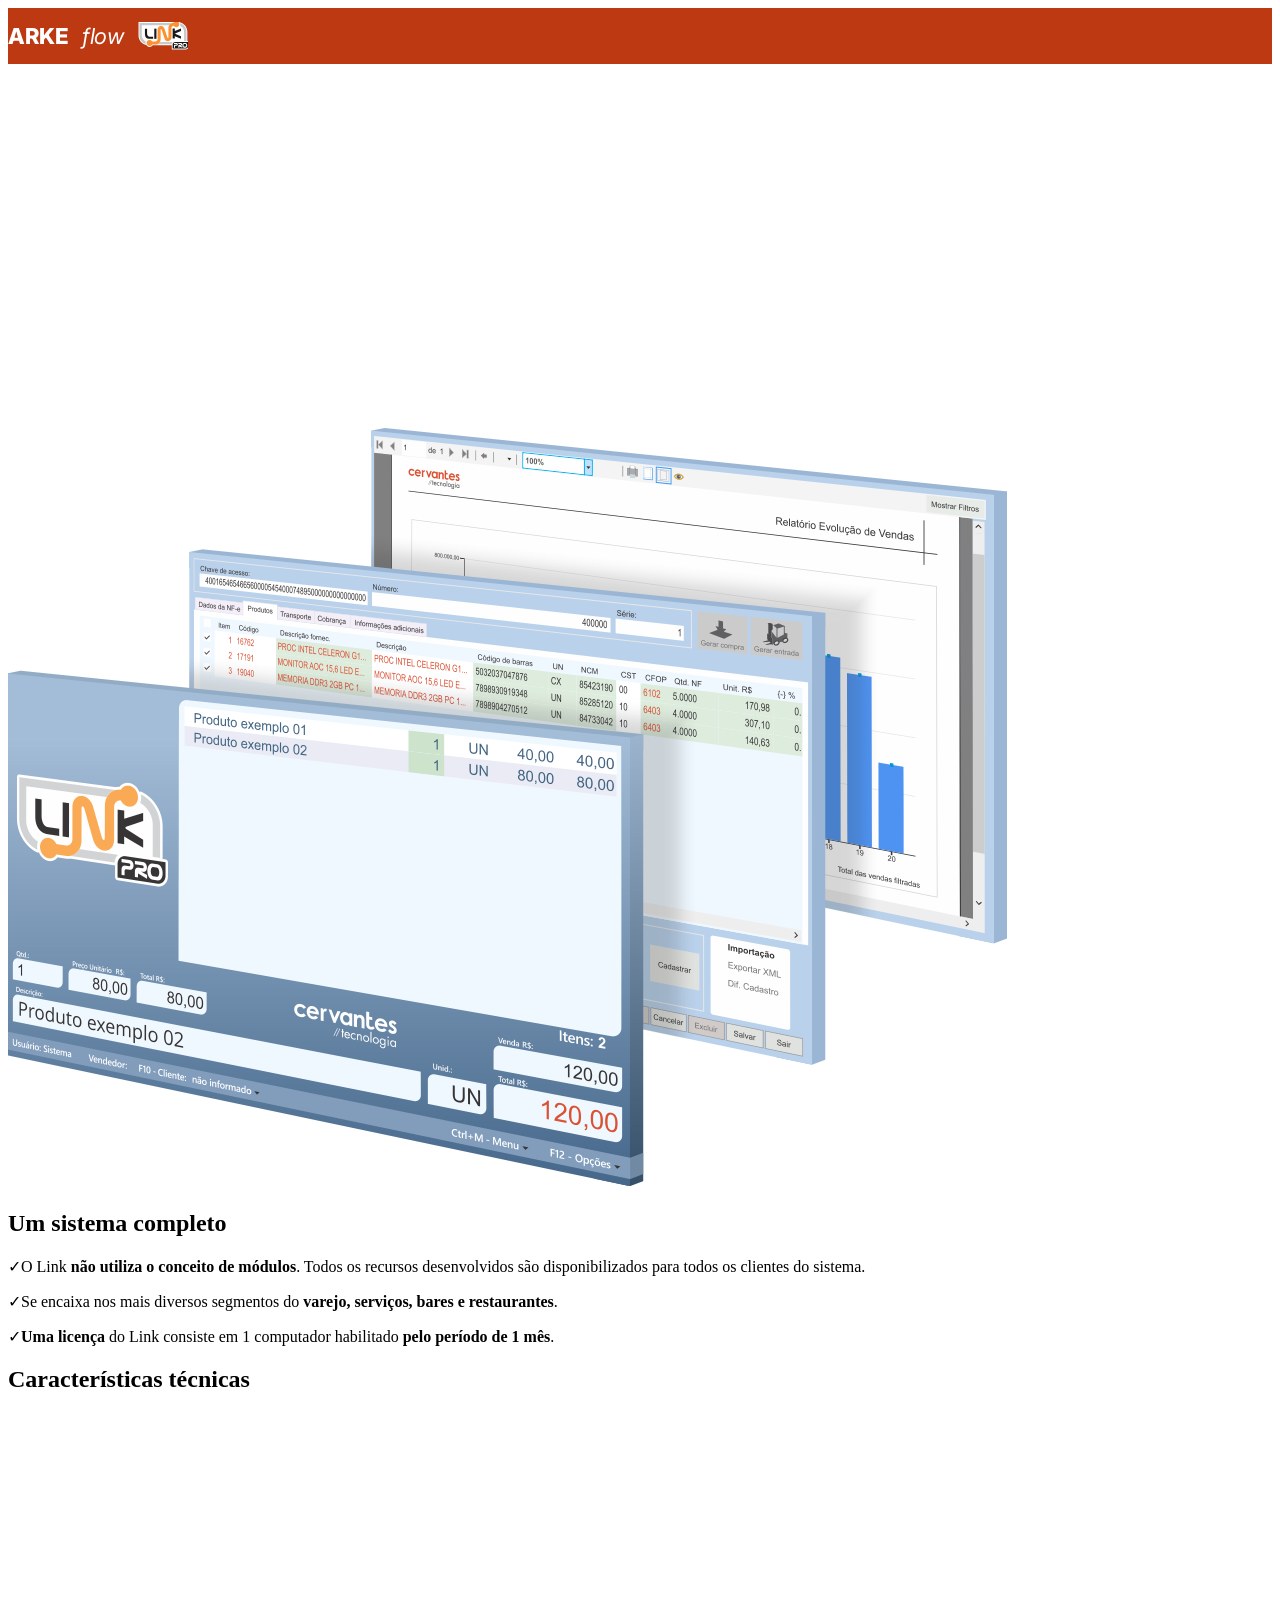
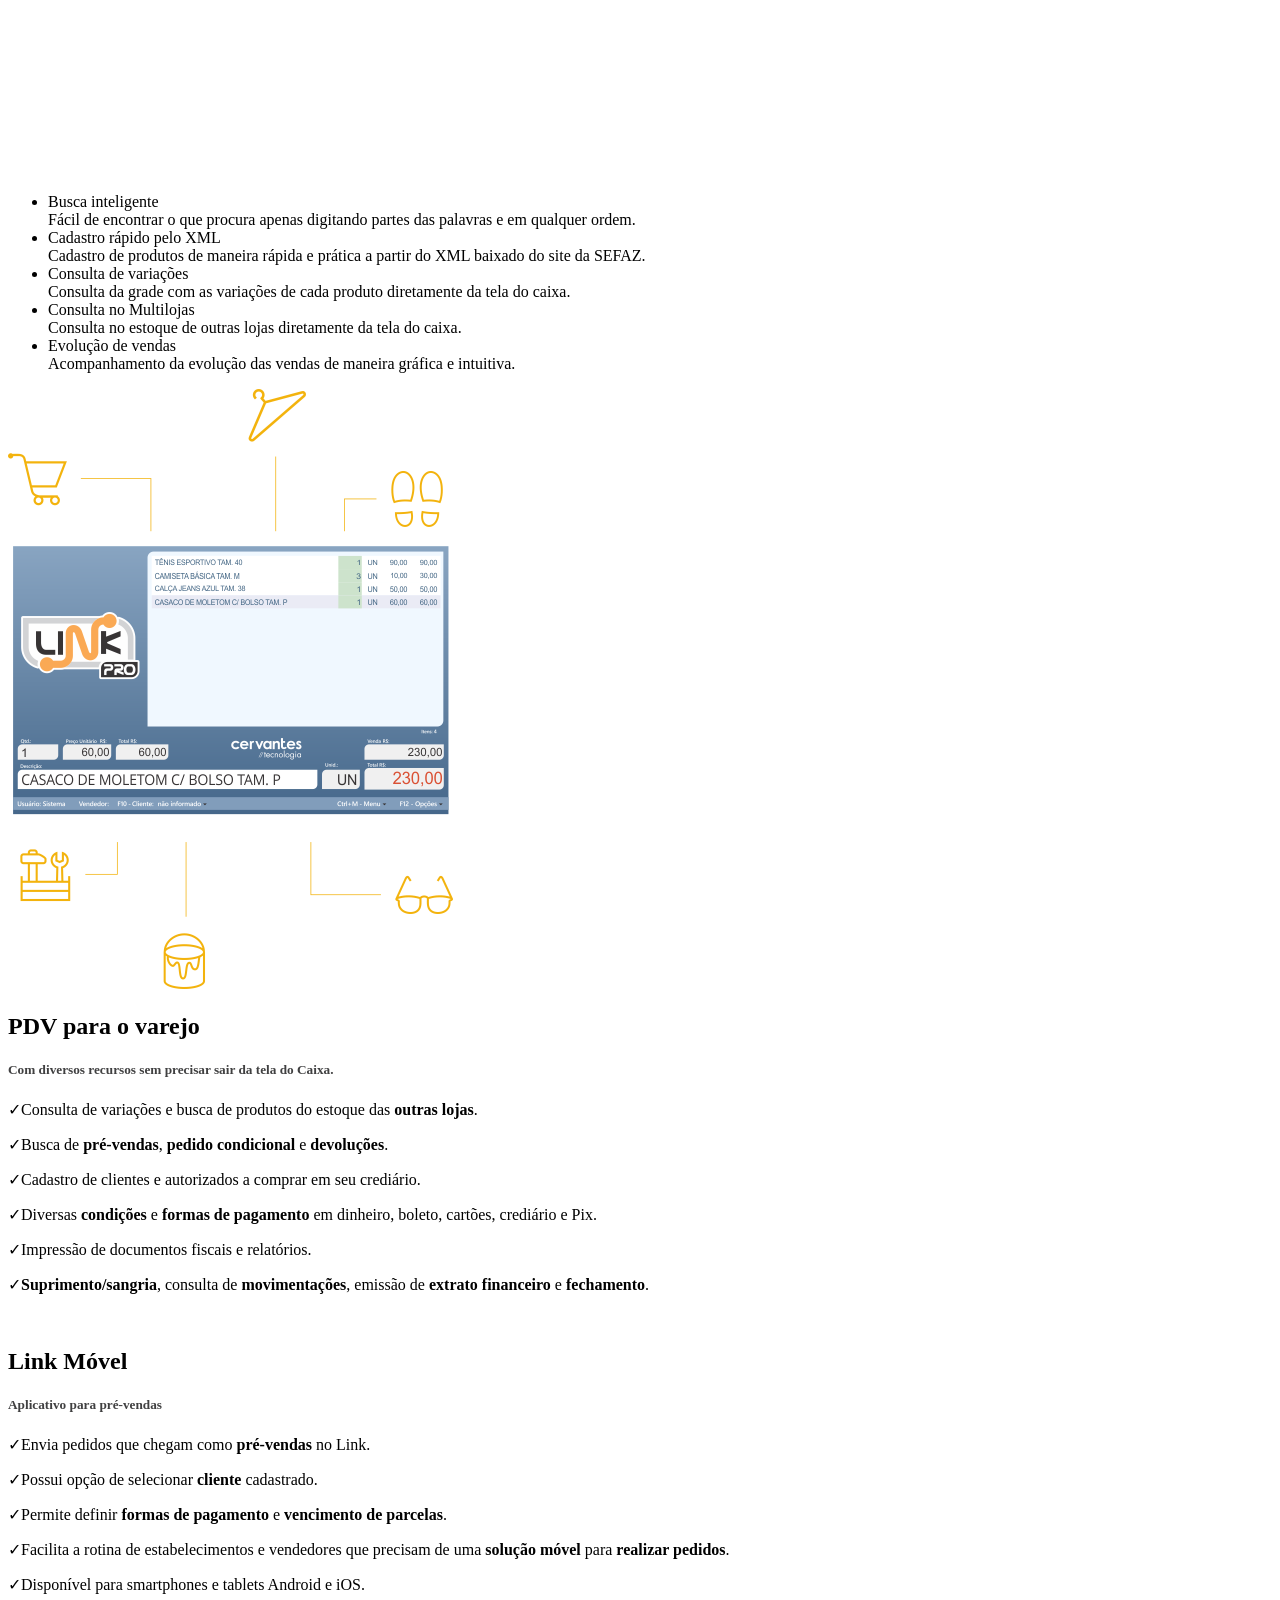
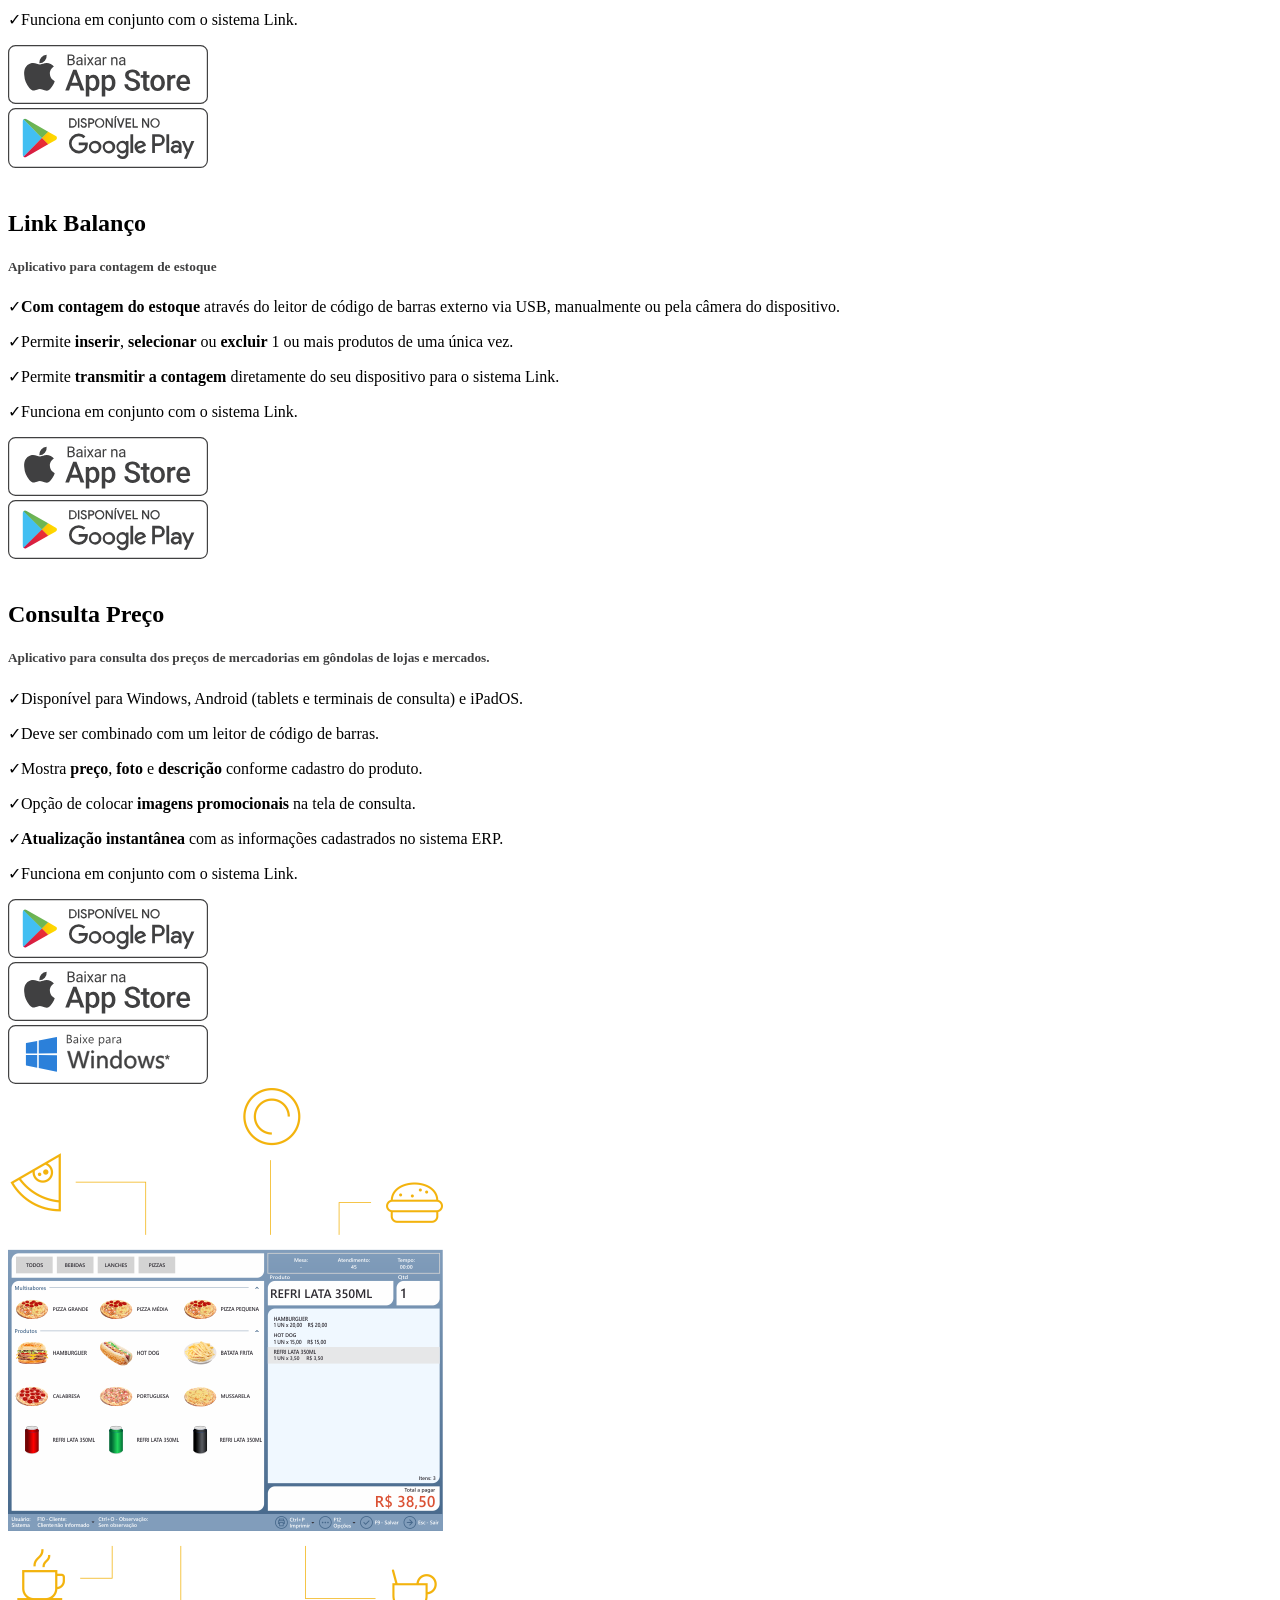
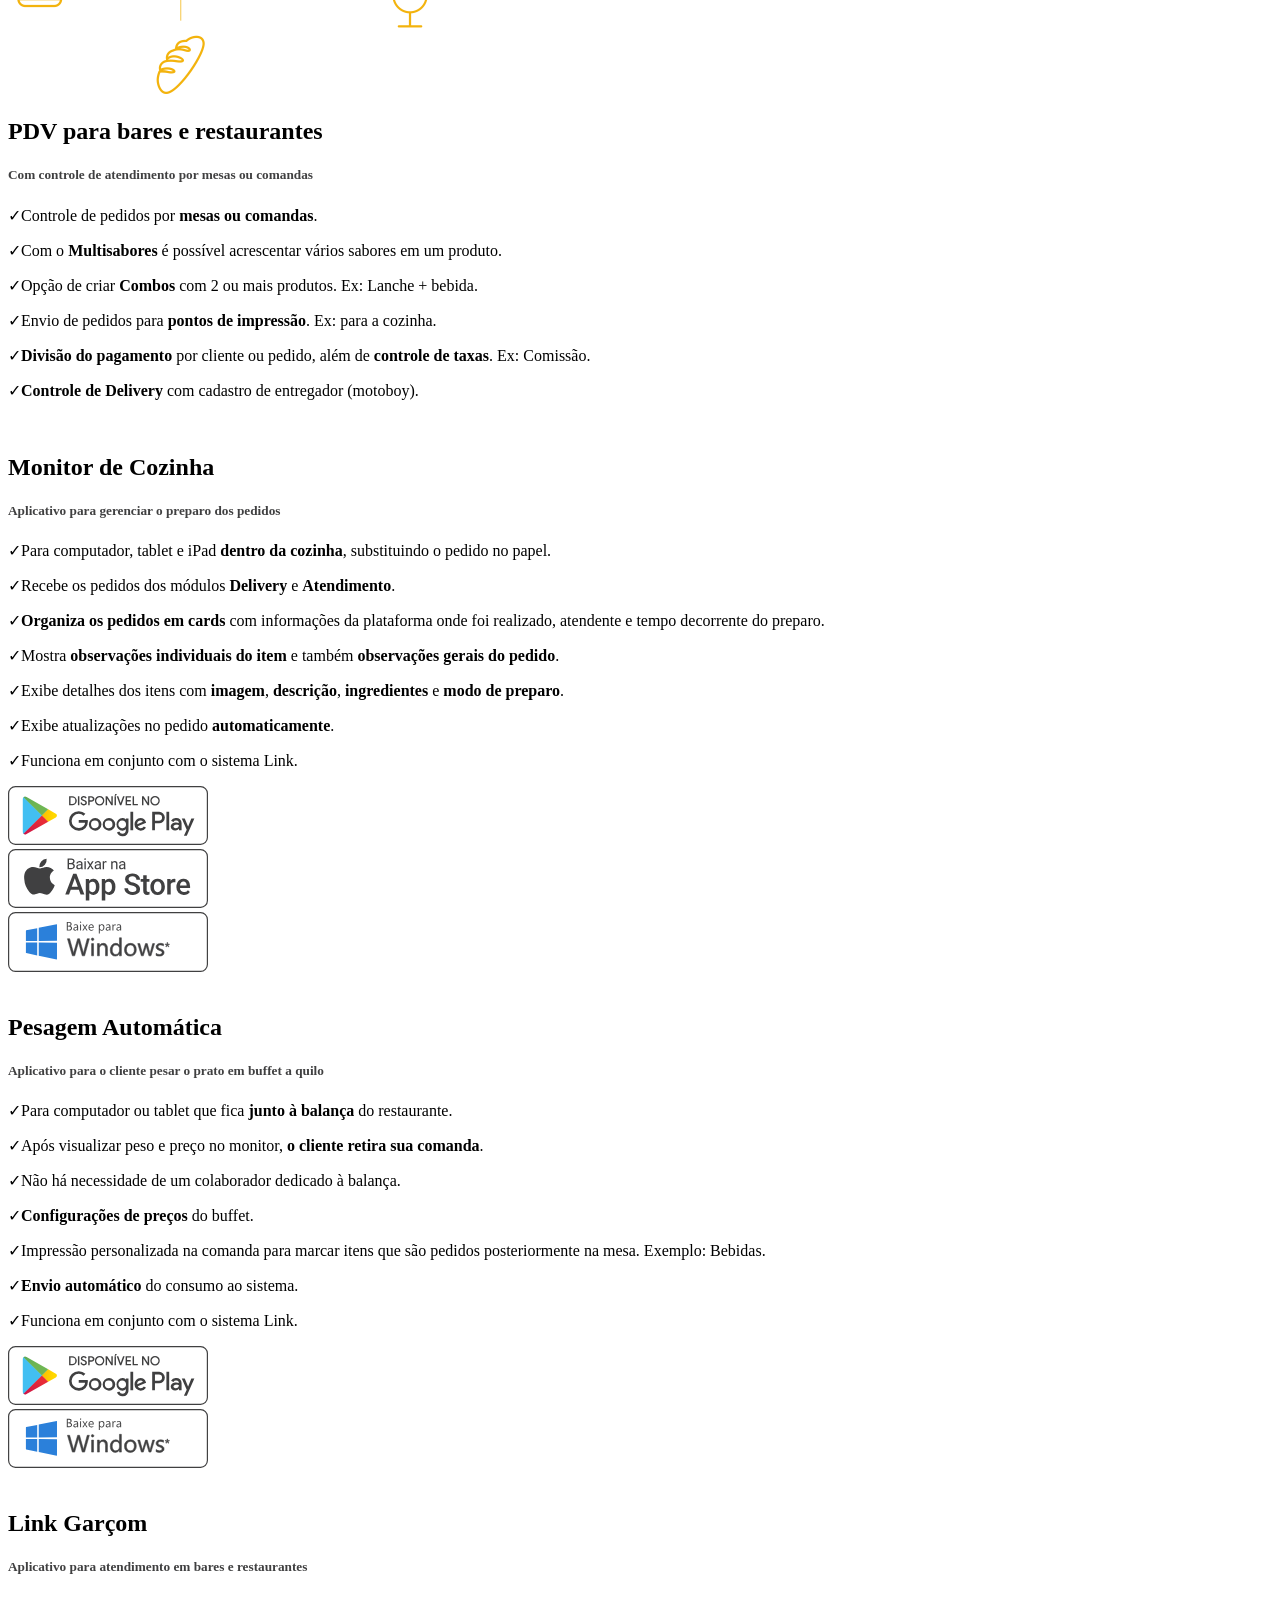
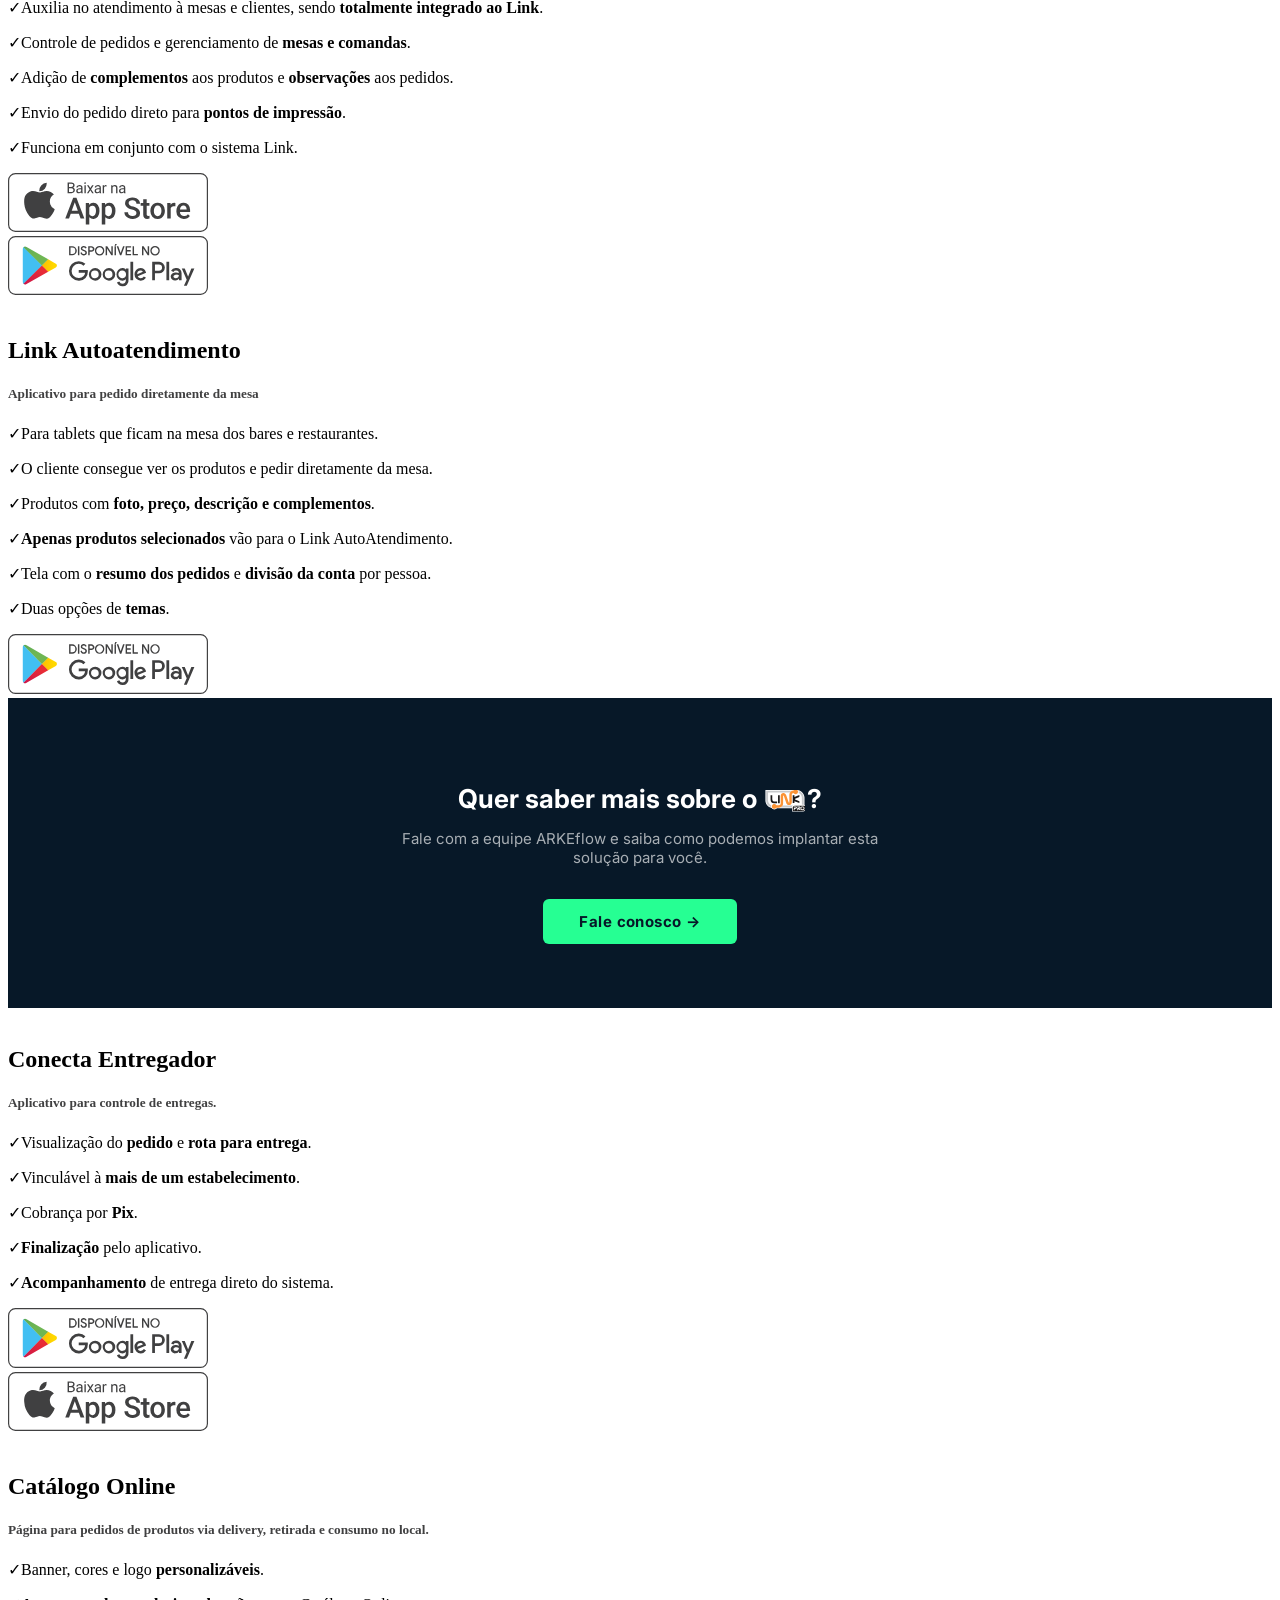
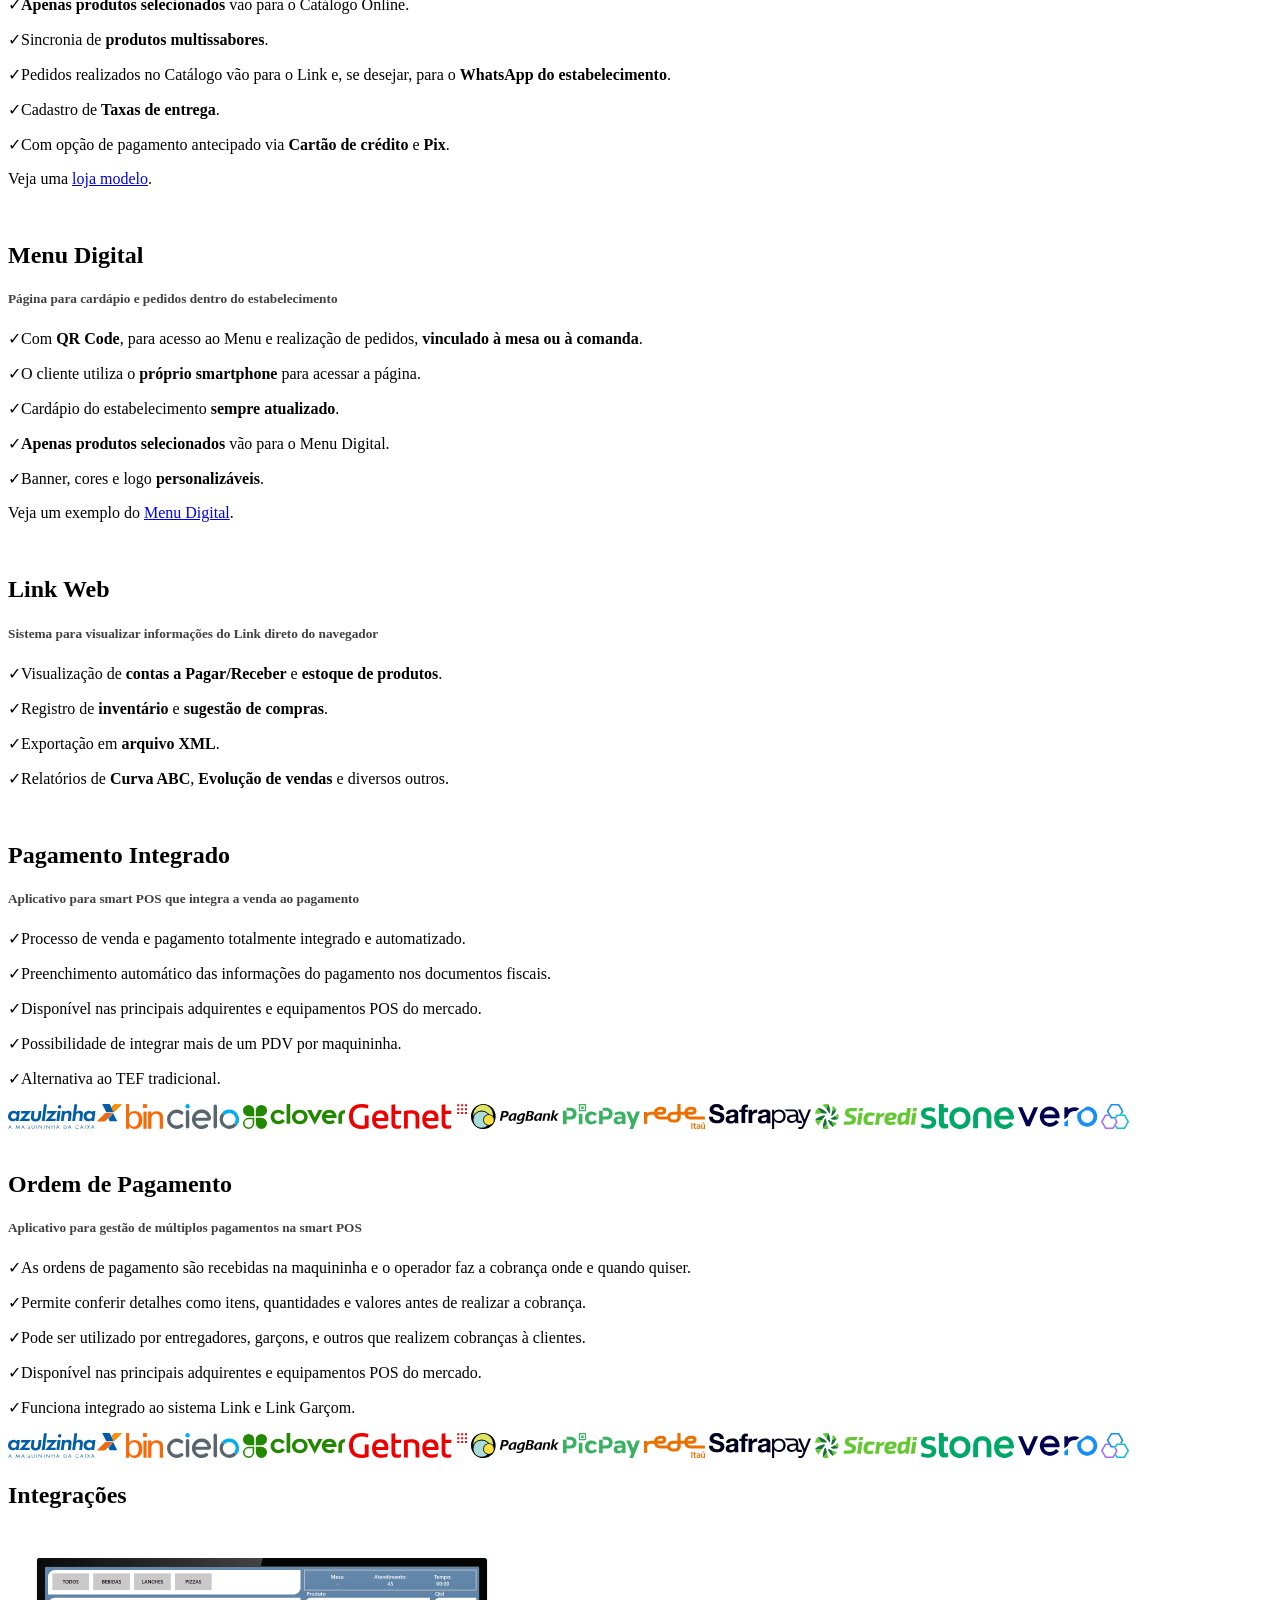
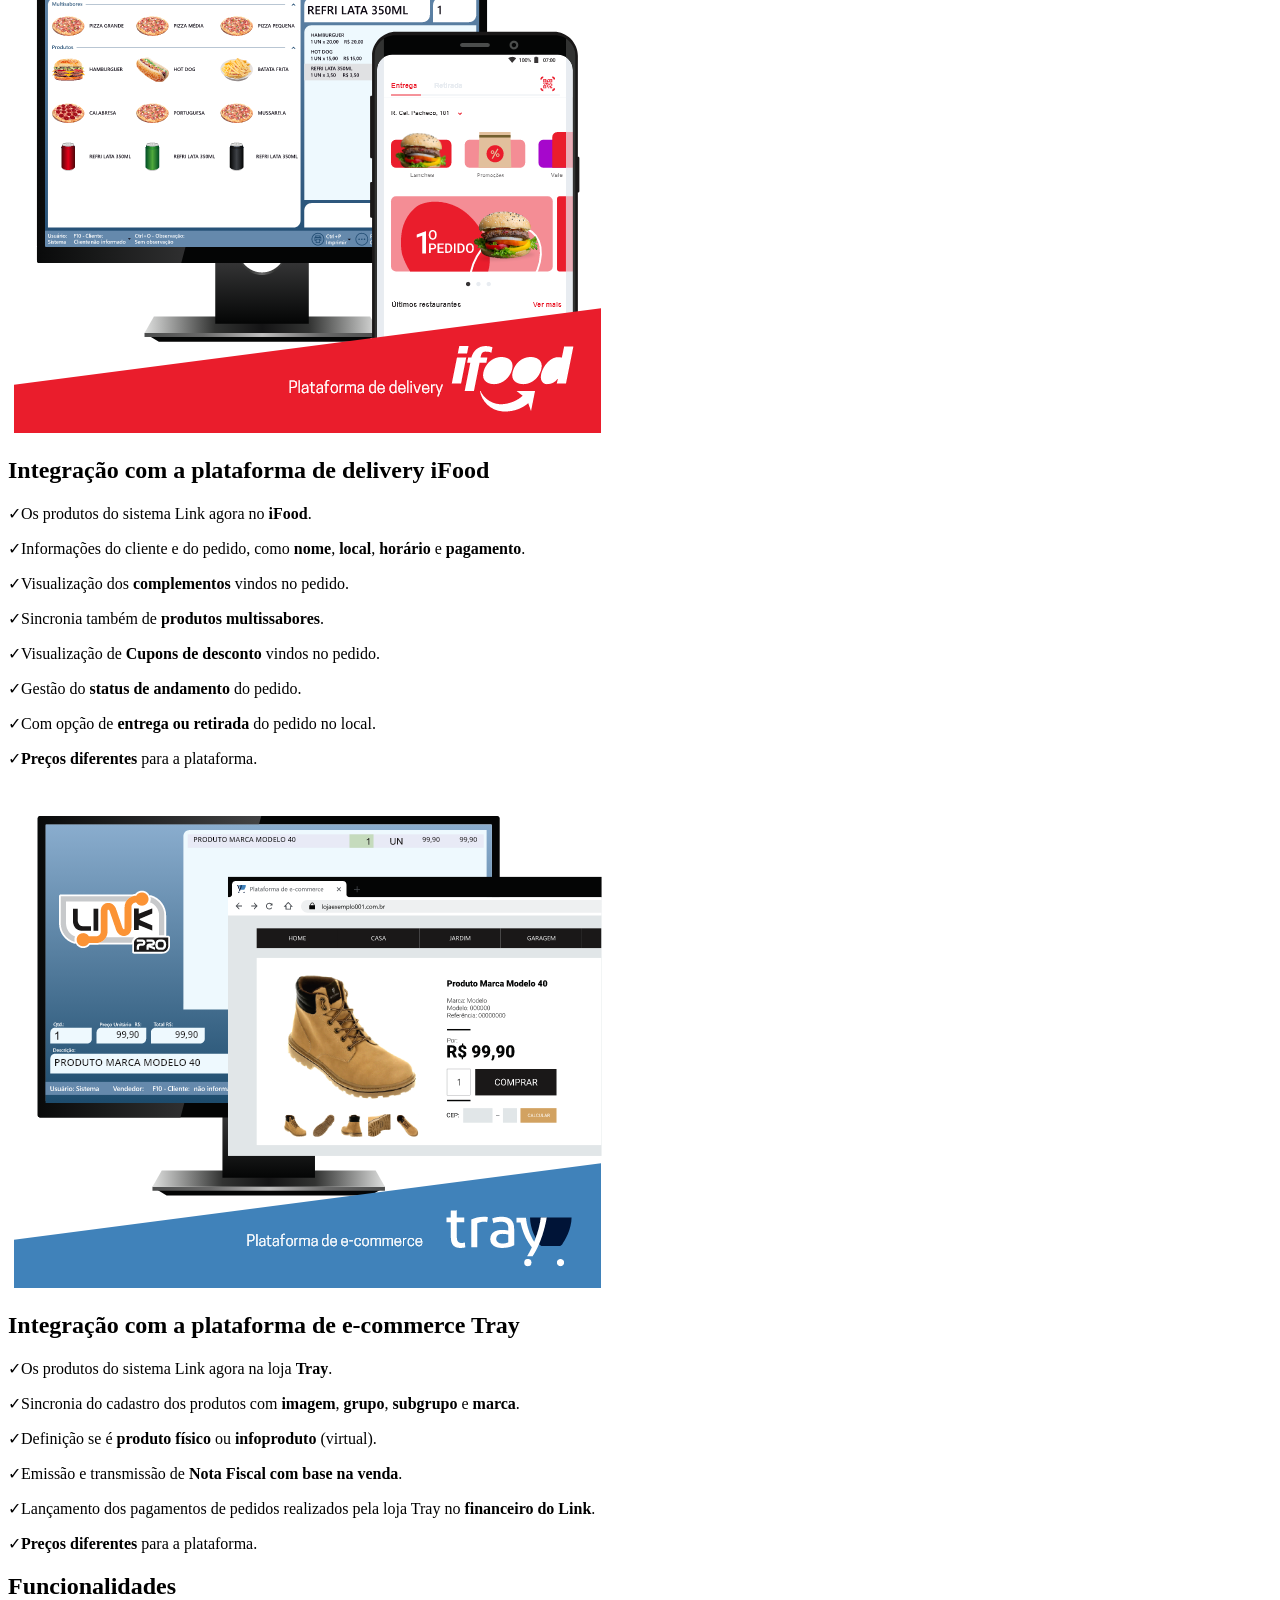
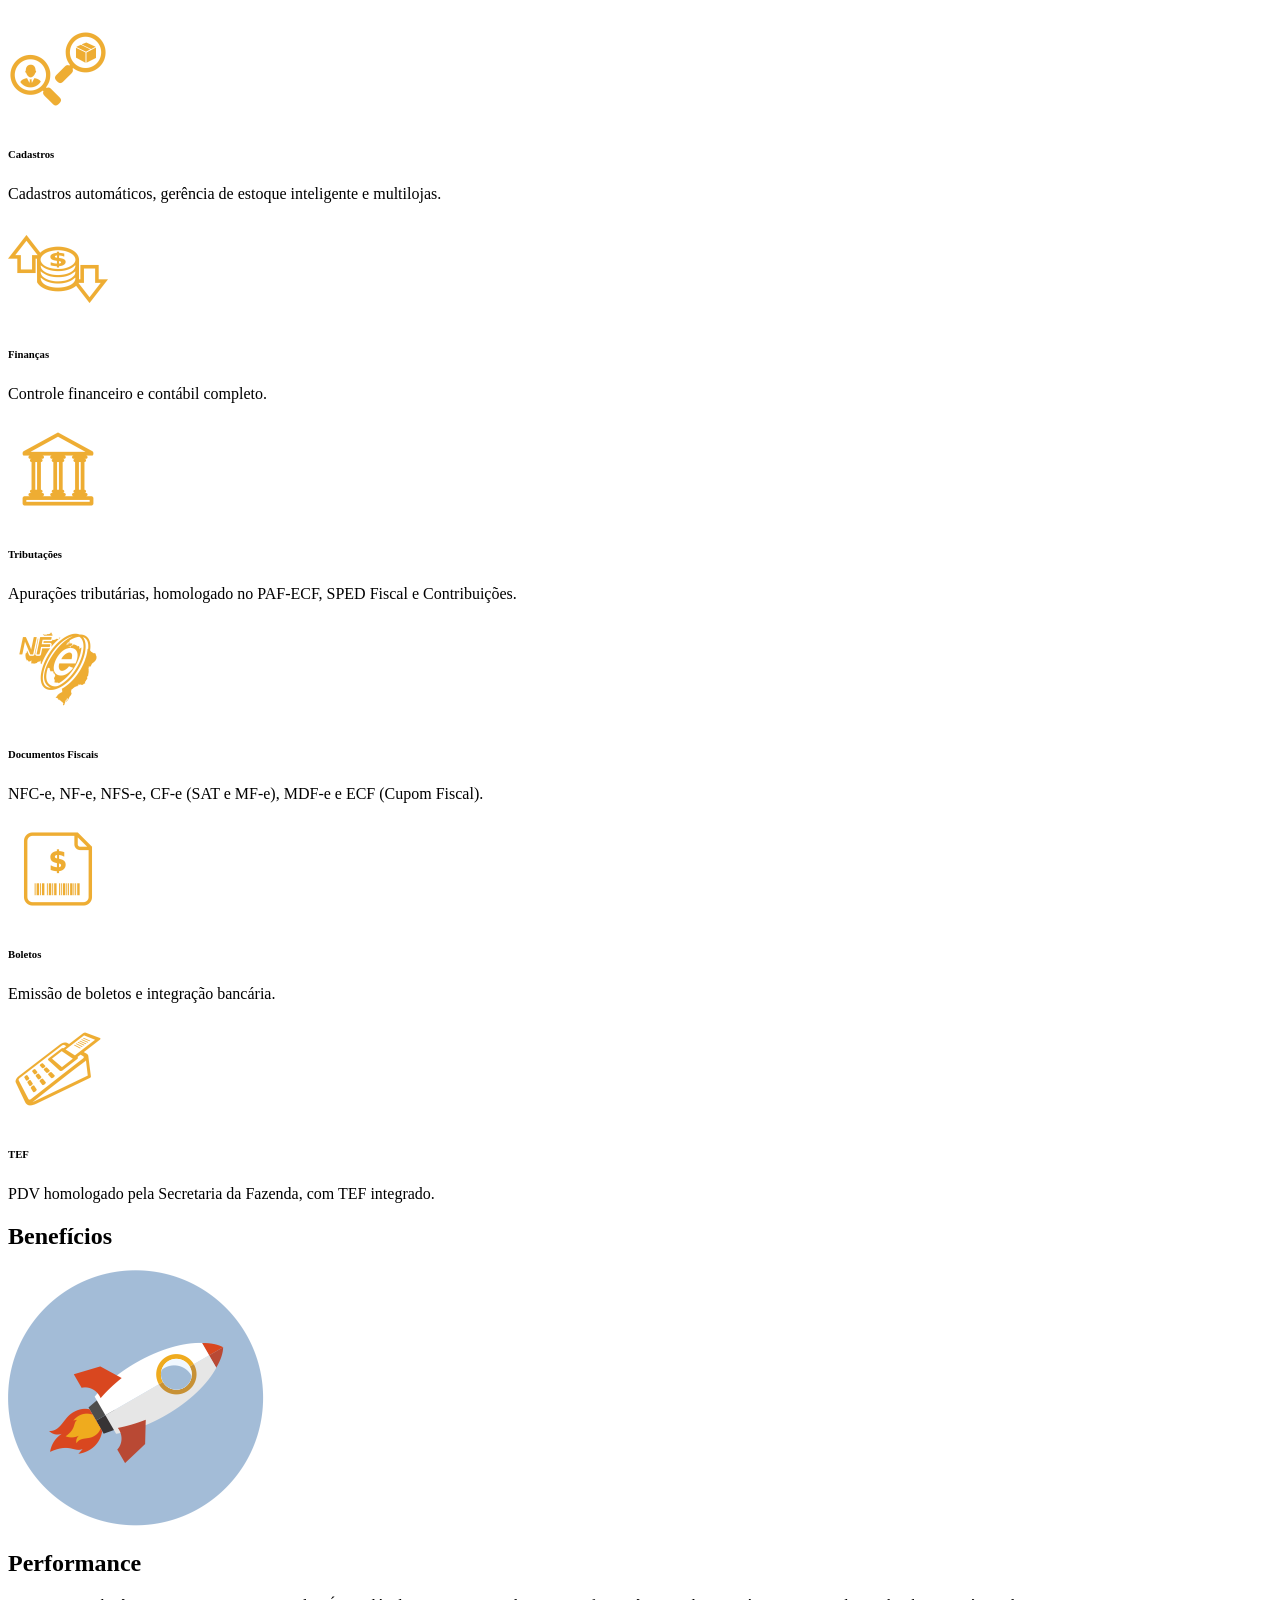
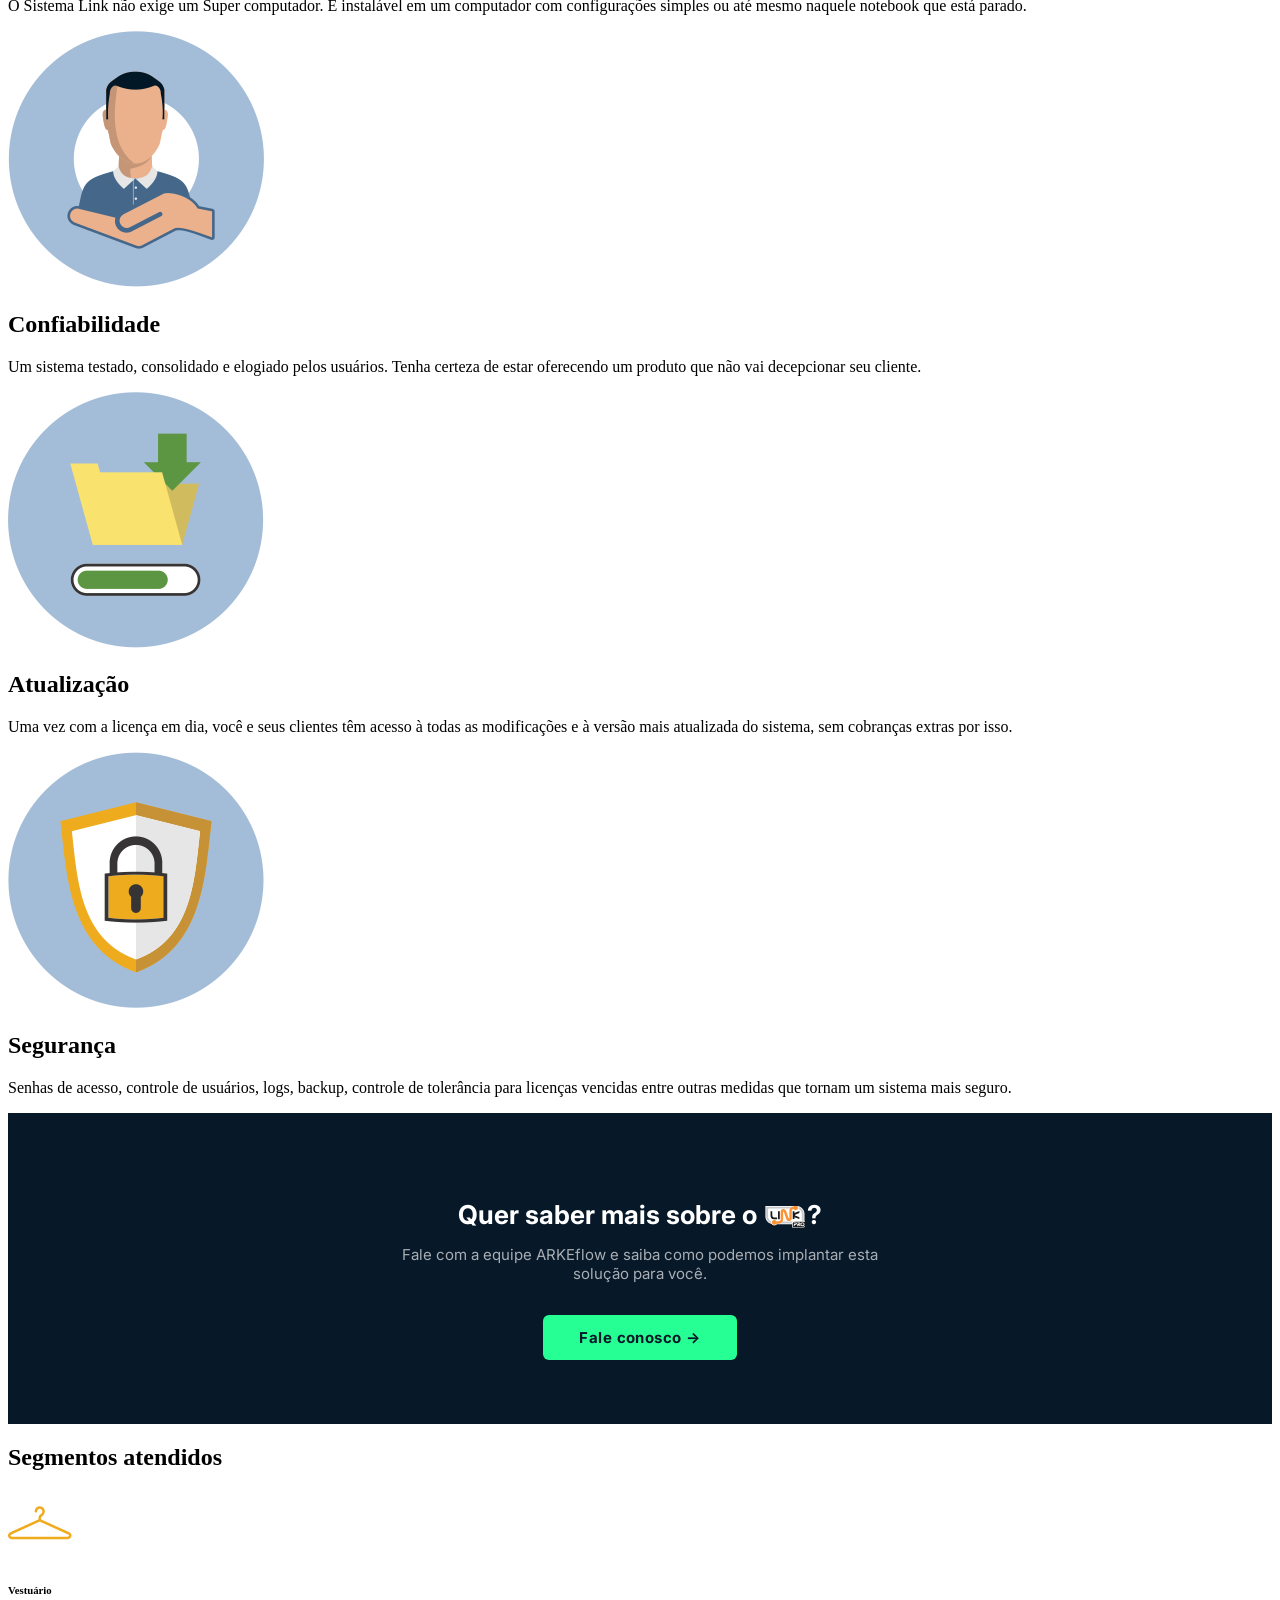
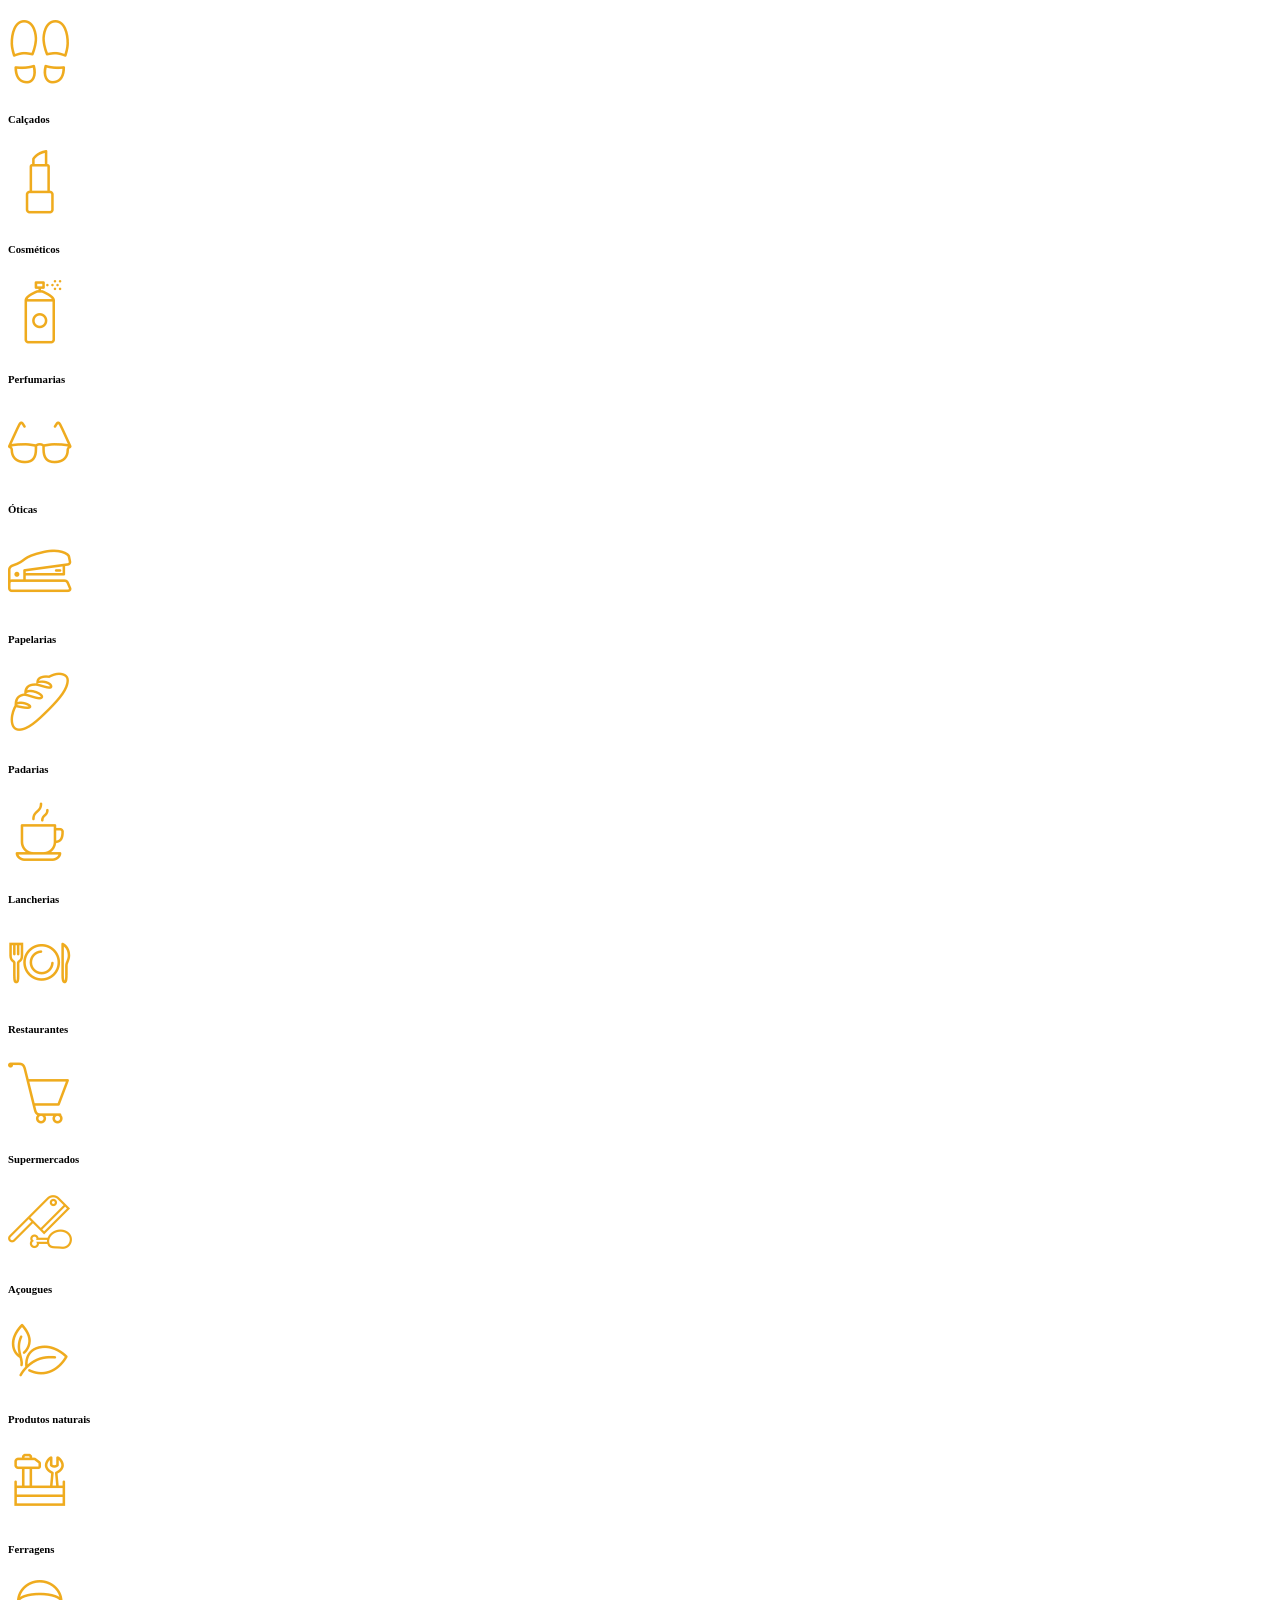
==== commit 362be75c: "feat: linksis page header, check fix, CTA modal Co-Authored-By: Claude Sonnet 4.6 <noreply@anthropic" ====
--- a/linksis/index.html
+++ b/linksis/index.html
@@ -39,7 +39,6 @@
     .lk-header-inner {
       display: flex;
       align-items: center;
-      justify-content: space-between;
     }
     .lk-logo {
       font-family: 'Inter', sans-serif;
@@ -47,17 +46,19 @@
       color: white;
       text-decoration: none;
       letter-spacing: -0.02em;
+      display: flex;
+      align-items: center;
+      gap: 14px;
     }
     .lk-logo .arke { font-weight: 800; }
     .lk-logo .flow { font-weight: 400; font-style: italic; }
     .lk-logo:hover { color: white; text-decoration: none; }
-    .lk-back {
-      font-family: 'Inter', sans-serif;
-      font-size: 14px;
-      color: rgba(255,255,255,0.85);
-      text-decoration: none;
-    }
-    .lk-back:hover { color: white; text-decoration: none; }
+
+    /* Fix: Cervantes icon font renders "check" as literal text — override with ✓ */
+    .item-list::before {
+      content: "✓";
+      font-family: inherit !important;
+    }
 
     .lk-cta {
       background: #071828;
@@ -88,8 +89,10 @@
       font-size: 15px;
       padding: 13px 36px;
       border-radius: 6px;
+      border: none;
       text-decoration: none;
       letter-spacing: 0.03em;
+      cursor: pointer;
     }
     .lk-cta-btn:hover {
       background: #00e87e;
@@ -119,6 +122,126 @@
       font-size: 12px;
       margin: 0;
     }
+
+    /* ── Contact modal ─────────────────────────────────────── */
+    #lkModal .modal-content {
+      background: #0D2235;
+      border: 1px solid rgba(255,255,255,0.10);
+      border-radius: 8px;
+      color: white;
+      font-family: 'Inter', sans-serif;
+    }
+    #lkModal .modal-header {
+      border-bottom: 1px solid rgba(255,255,255,0.08);
+      padding: 20px 24px 14px;
+    }
+    #lkModal .modal-title {
+      font-family: 'Inter', sans-serif;
+      font-size: 17px;
+      font-weight: 700;
+      color: white;
+    }
+    #lkModal .close {
+      color: rgba(255,255,255,0.55);
+      text-shadow: none;
+      opacity: 1;
+      font-size: 22px;
+    }
+    #lkModal .close:hover { color: white; opacity: 1; }
+    #lkModal .modal-body { padding: 20px 24px 24px; }
+    .modal-backdrop { background: #000; }
+    .modal-backdrop.show { opacity: 0.65; }
+    .lk-input-row {
+      display: grid;
+      grid-template-columns: 1fr 1fr;
+      gap: 10px;
+      margin-bottom: 10px;
+    }
+    .lk-finput {
+      background: rgba(255,255,255,0.05);
+      border: 1px solid rgba(255,255,255,0.10);
+      border-radius: 4px;
+      padding: 8px 12px;
+      font-size: 13px;
+      color: white;
+      font-family: 'Inter', sans-serif;
+      width: 100%;
+      outline: none;
+    }
+    .lk-finput::placeholder { color: rgba(255,255,255,0.28); }
+    .lk-finput:focus { border-color: rgba(38,255,147,0.35); }
+    .lk-finput.lk-obs {
+      display: block;
+      min-height: 72px;
+      resize: none;
+      margin-bottom: 0;
+    }
+    .lk-dt-btn {
+      text-align: left;
+      cursor: pointer;
+      color: rgba(255,255,255,0.35);
+      background: rgba(255,255,255,0.05);
+      border: 1px solid rgba(255,255,255,0.10);
+      border-radius: 4px;
+      padding: 8px 12px;
+      font-size: 13px;
+      font-family: 'Inter', sans-serif;
+      width: 100%;
+      margin-bottom: 10px;
+    }
+    .lk-dt-btn.lk-dt-selected {
+      color: #26FF93;
+      border-color: rgba(38,255,147,0.35);
+    }
+    .lk-dt-section {
+      display: none;
+      background: rgba(0,0,0,0.20);
+      border: 1px solid rgba(255,255,255,0.08);
+      border-radius: 4px;
+      padding: 14px;
+      margin-bottom: 10px;
+      gap: 10px;
+    }
+    .lk-dt-section.open { display: grid; grid-template-columns: 1fr 1fr; }
+    .lk-dt-section label {
+      font-size: 10px;
+      text-transform: uppercase;
+      letter-spacing: 0.08em;
+      color: rgba(255,255,255,0.40);
+      display: block;
+      margin-bottom: 5px;
+    }
+    .lk-dt-section input[type="date"],
+    .lk-dt-section select {
+      background: rgba(255,255,255,0.05);
+      border: 1px solid rgba(255,255,255,0.10);
+      border-radius: 4px;
+      padding: 7px 10px;
+      font-size: 13px;
+      color: white;
+      font-family: inherit;
+      width: 100%;
+      outline: none;
+      color-scheme: dark;
+    }
+    .lk-dt-section select option { background: #0D2235; }
+    .lk-submit-row {
+      display: flex;
+      justify-content: flex-end;
+      margin-top: 16px;
+    }
+    .lk-submit {
+      background: transparent;
+      border: 1px solid rgba(255,255,255,0.22);
+      border-radius: 4px;
+      padding: 9px 24px;
+      font-size: 13px;
+      color: white;
+      cursor: pointer;
+      letter-spacing: 0.04em;
+      font-family: 'Inter', sans-serif;
+    }
+    .lk-submit:hover { border-color: rgba(255,255,255,0.50); }
   </style>
 </head>
 <body>
@@ -129,8 +252,8 @@
     <div class="lk-header-inner">
       <a href="https://www.arkeflow.com.br" class="lk-logo">
         <span class="arke">ARKE</span><span class="flow">flow</span>
+        <img src="/assets/img/linksis/linksis-logo.svg" alt="LinkSis" style="height:28px;width:auto;vertical-align:middle;">
       </a>
-      <a href="https://www.arkeflow.com.br" class="lk-back">← Voltar</a>
     </div>
   </div>
 </header>
@@ -540,9 +663,9 @@
 <!-- ARKEflow CTA -->
 <section class="lk-cta">
   <div class="container">
-    <h2>Quer saber mais sobre o LinkSis?</h2>
+    <h2>Quer saber mais sobre o <img src="/assets/img/linksis/linksis-logo.svg" alt="LinkSis" style="height:0.85em;width:auto;vertical-align:middle;margin:0 2px;">?</h2>
     <p>Fale com a equipe ARKEflow e saiba como podemos implantar esta solução para você.</p>
-    <a href="https://www.arkeflow.com.br" class="lk-cta-btn">Fale conosco →</a>
+    <button type="button" class="lk-cta-btn lk-open-modal">Fale conosco →</button>
   </div>
 </section>
 
@@ -955,9 +1078,9 @@
 <!-- ARKEflow CTA -->
 <section class="lk-cta">
   <div class="container">
-    <h2>Quer saber mais sobre o LinkSis?</h2>
+    <h2>Quer saber mais sobre o <img src="/assets/img/linksis/linksis-logo.svg" alt="LinkSis" style="height:0.85em;width:auto;vertical-align:middle;margin:0 2px;">?</h2>
     <p>Fale com a equipe ARKEflow e saiba como podemos implantar esta solução para você.</p>
-    <a href="https://www.arkeflow.com.br" class="lk-cta-btn">Fale conosco →</a>
+    <button type="button" class="lk-cta-btn lk-open-modal">Fale conosco →</button>
   </div>
 </section>
 
@@ -1169,6 +1292,55 @@
     <p class="lk-footer-copy">© 2026 ARKEflow Tech Solutions. Todos os direitos reservados.</p>
   </div>
 </footer>
+
+<!-- Contact Modal -->
+<div class="modal fade" id="lkModal" tabindex="-1" role="dialog" aria-labelledby="lkModalTitle" aria-hidden="true">
+  <div class="modal-dialog modal-dialog-centered" role="document" style="max-width:520px;">
+    <div class="modal-content">
+      <div class="modal-header">
+        <h5 class="modal-title" id="lkModalTitle">Fale conosco</h5>
+        <button type="button" class="close" data-dismiss="modal" aria-label="Fechar">
+          <span aria-hidden="true">&times;</span>
+        </button>
+      </div>
+      <div class="modal-body">
+        <div class="lk-input-row">
+          <input id="lk-nome"     class="lk-finput" type="text"  placeholder="Nome">
+          <input id="lk-tel"      class="lk-finput" type="tel"   placeholder="Telefone">
+        </div>
+        <div class="lk-input-row">
+          <input id="lk-email"    class="lk-finput" type="email" placeholder="E-mail">
+          <input id="lk-cnpj"     class="lk-finput" type="text"  placeholder="CNPJ">
+        </div>
+        <button type="button" class="lk-dt-btn" id="lk-dt-toggle">Escolher data e horário →</button>
+        <div class="lk-dt-section" id="lk-dt-section">
+          <div>
+            <label>Data</label>
+            <input type="date" id="lk-date">
+          </div>
+          <div>
+            <label>Horário</label>
+            <select id="lk-time">
+              <option value="">Selecione</option>
+              <option value="09:00">09h00</option>
+              <option value="10:00">10h00</option>
+              <option value="11:00">11h00</option>
+              <option value="13:00">13h00</option>
+              <option value="14:00">14h00</option>
+              <option value="15:00">15h00</option>
+              <option value="16:00">16h00</option>
+              <option value="17:00">17h00</option>
+            </select>
+          </div>
+        </div>
+        <textarea id="lk-obs" class="lk-finput lk-obs" placeholder="Observações"></textarea>
+        <div class="lk-submit-row">
+          <button type="button" class="lk-submit" id="lk-submit-btn">Agendar →</button>
+        </div>
+      </div>
+    </div>
+  </div>
+</div>
 
 <!-- JS -->
 <script src="https://cervantestecnologia.com.br/assets/bootstrap4.3.1/js/bootstrap.bundle.js"></script>
@@ -1189,5 +1361,52 @@
   });
 </script>
 
+<script src="https://cervantestecnologia.com.br/assets/js/jquery.mask.js"></script>
+<script>
+  $(function () {
+    // Input masks
+    $('#lk-tel').mask('(00) 00000-0000');
+    $('#lk-cnpj').mask('00.000.000/0000-00');
+
+    // Open modal from both CTA buttons
+    $(document).on('click', '.lk-open-modal', function () {
+      $('#lkModal').modal('show');
+    });
+
+    // Date/time toggle
+    $('#lk-dt-toggle').on('click', function () {
+      $('#lk-dt-section').toggleClass('open');
+    });
+
+    // Update button label when date or time changes
+    function updateDtBtn() {
+      var d = $('#lk-date').val();
+      var t = $('#lk-time').val();
+      if (d && t) {
+        var parts = d.split('-');
+        var label = parts[2] + '/' + parts[1] + '/' + parts[0] + ' às ' + t.replace(':', 'h');
+        $('#lk-dt-toggle').text(label).addClass('lk-dt-selected');
+        $('#lk-dt-section').removeClass('open');
+      } else if (d || t) {
+        $('#lk-dt-toggle').removeClass('lk-dt-selected');
+      }
+    }
+    $('#lk-date, #lk-time').on('change', updateDtBtn);
+
+    // Submit (placeholder — send via email/API as needed)
+    $('#lk-submit-btn').on('click', function () {
+      var nome  = $('#lk-nome').val().trim();
+      var tel   = $('#lk-tel').val().trim();
+      var email = $('#lk-email').val().trim();
+      if (!nome || !tel || !email) {
+        alert('Por favor, preencha nome, telefone e e-mail.');
+        return;
+      }
+      $('#lkModal').modal('hide');
+      alert('Mensagem recebida! Entraremos em contato em breve.');
+    });
+  });
+</script>
+
 </body>
 </html>
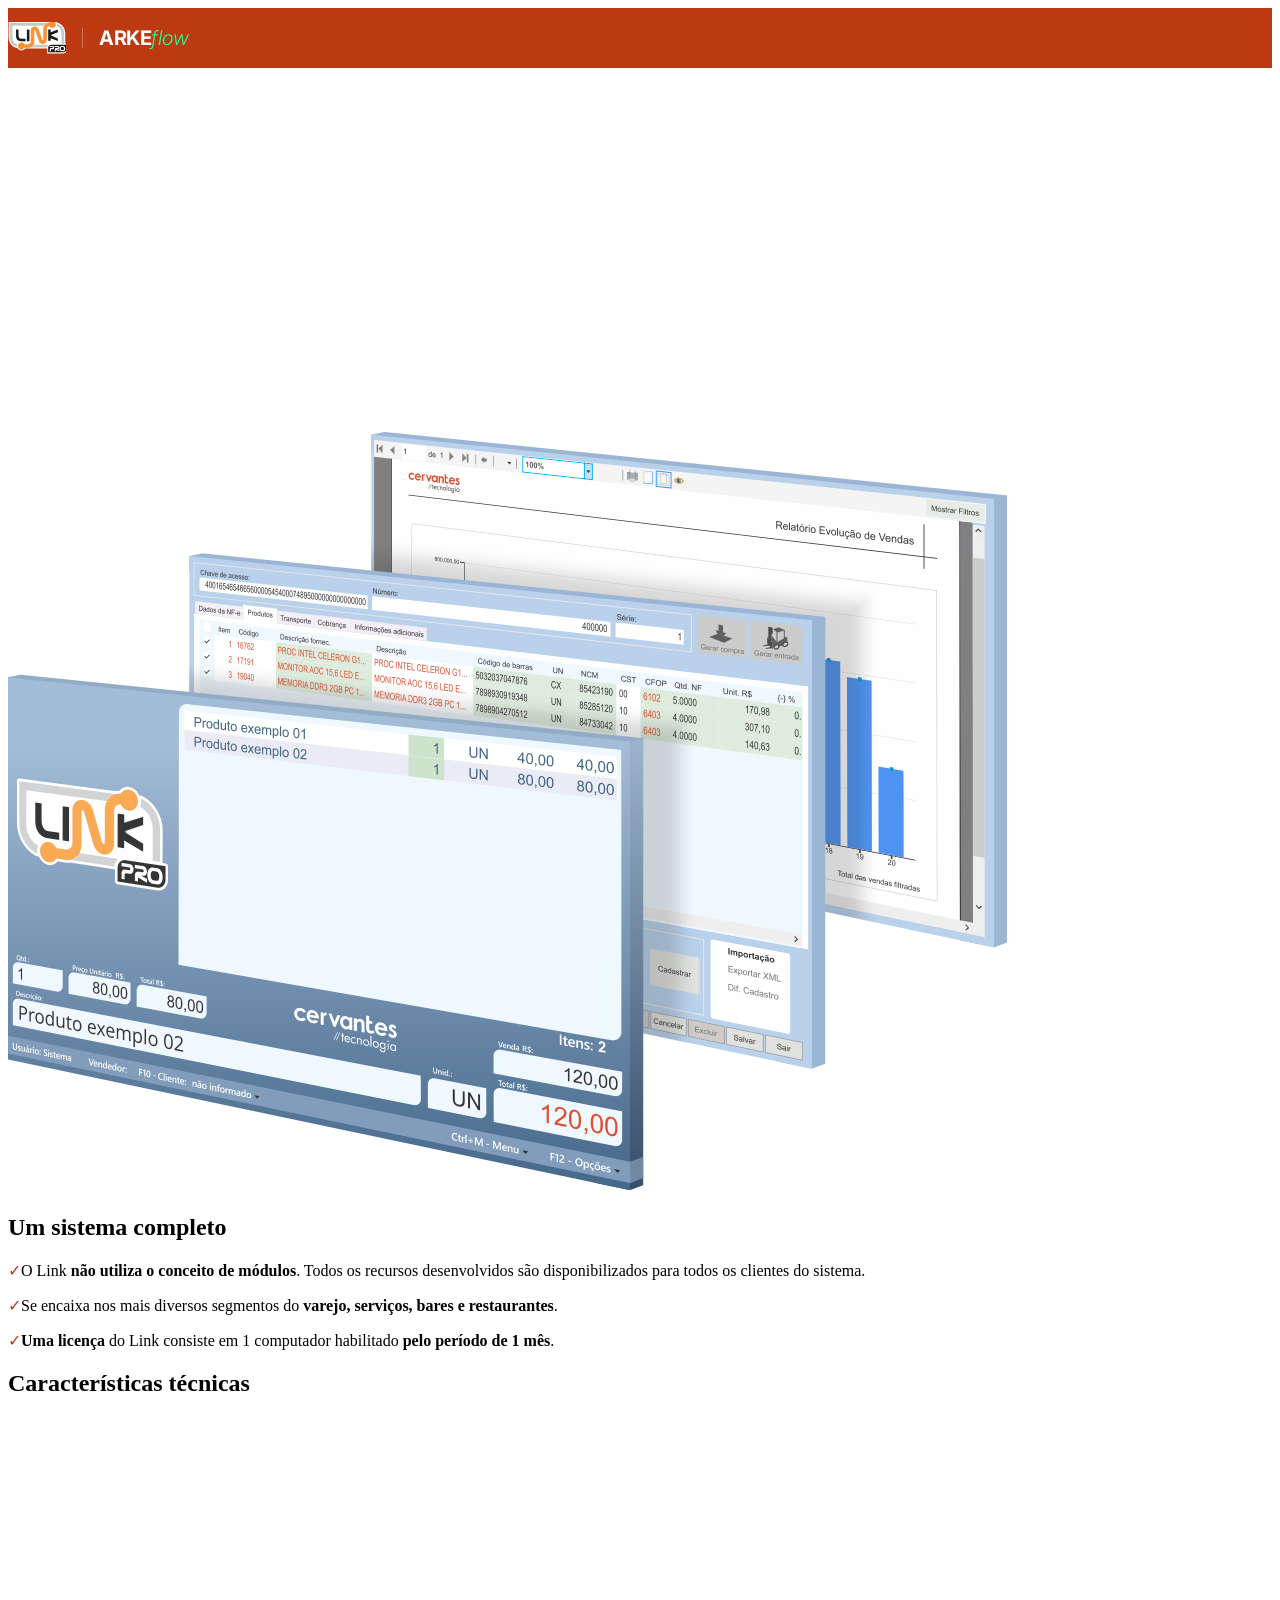
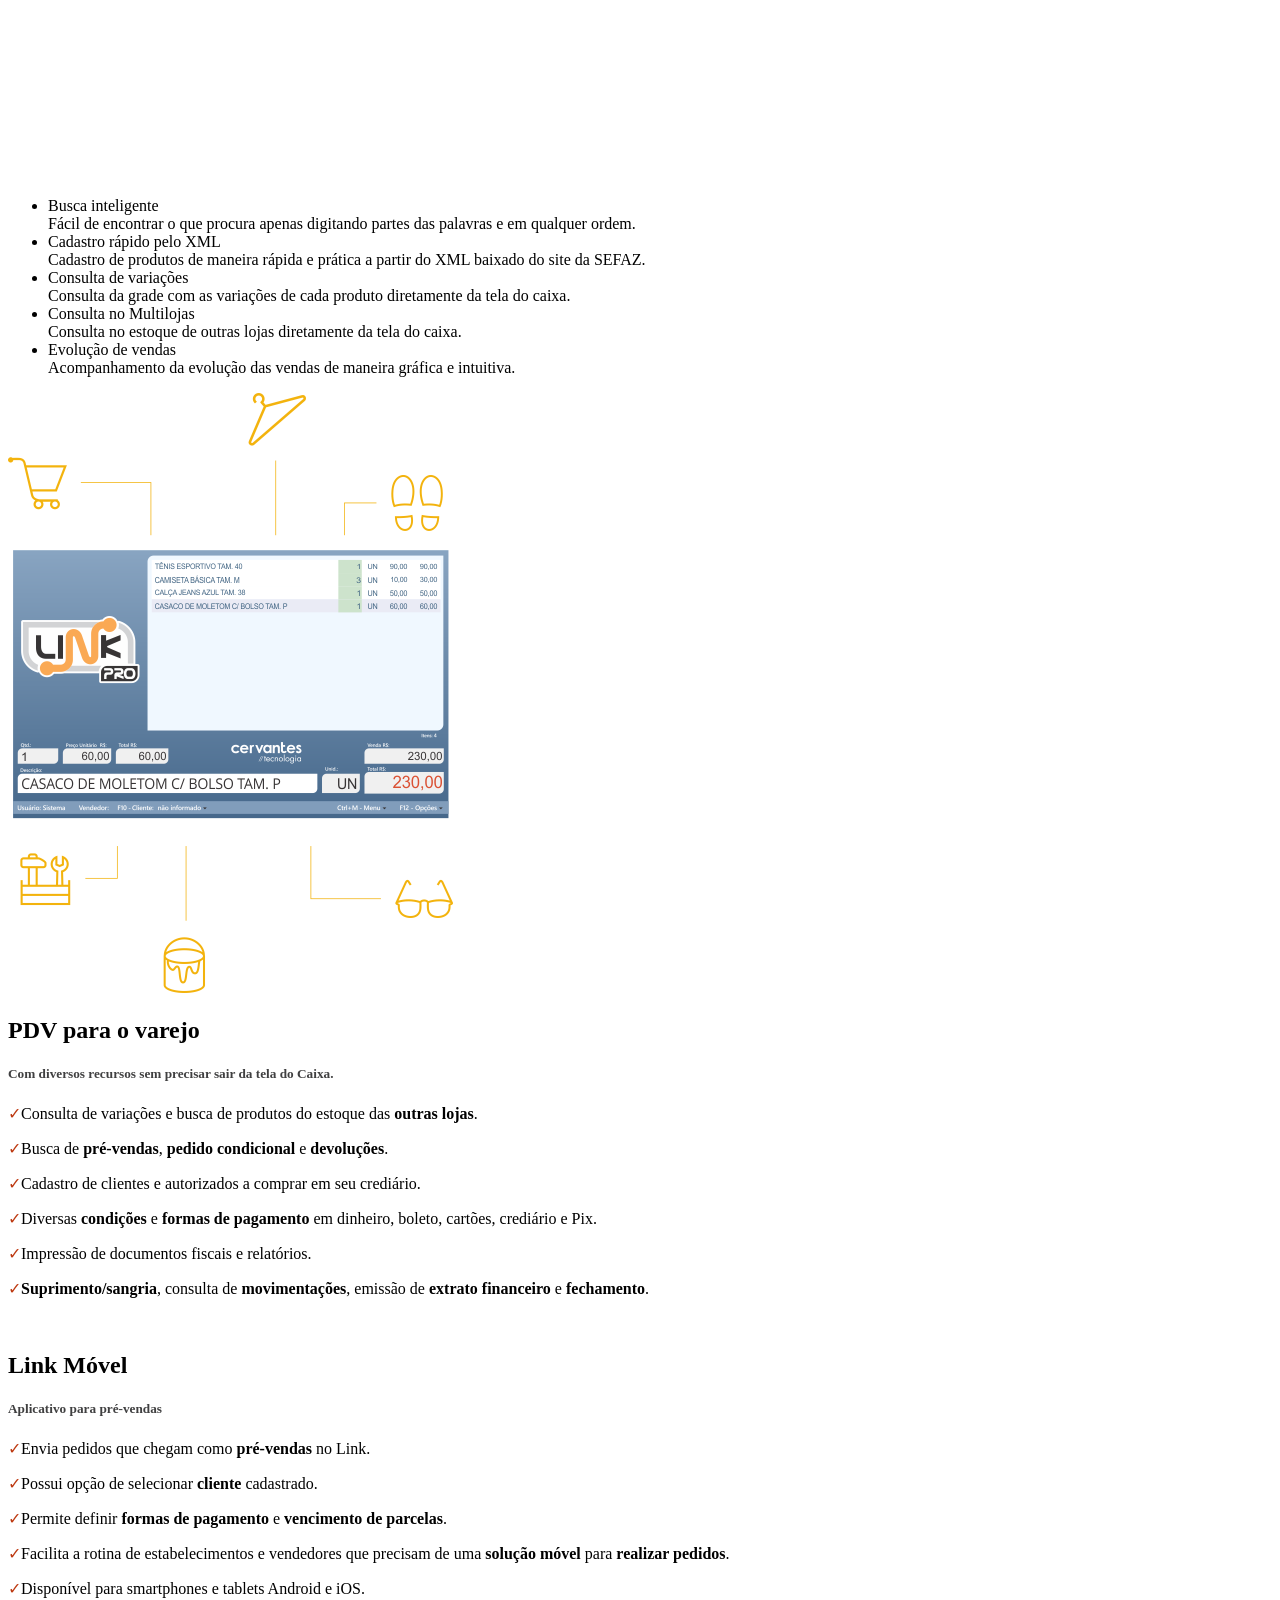
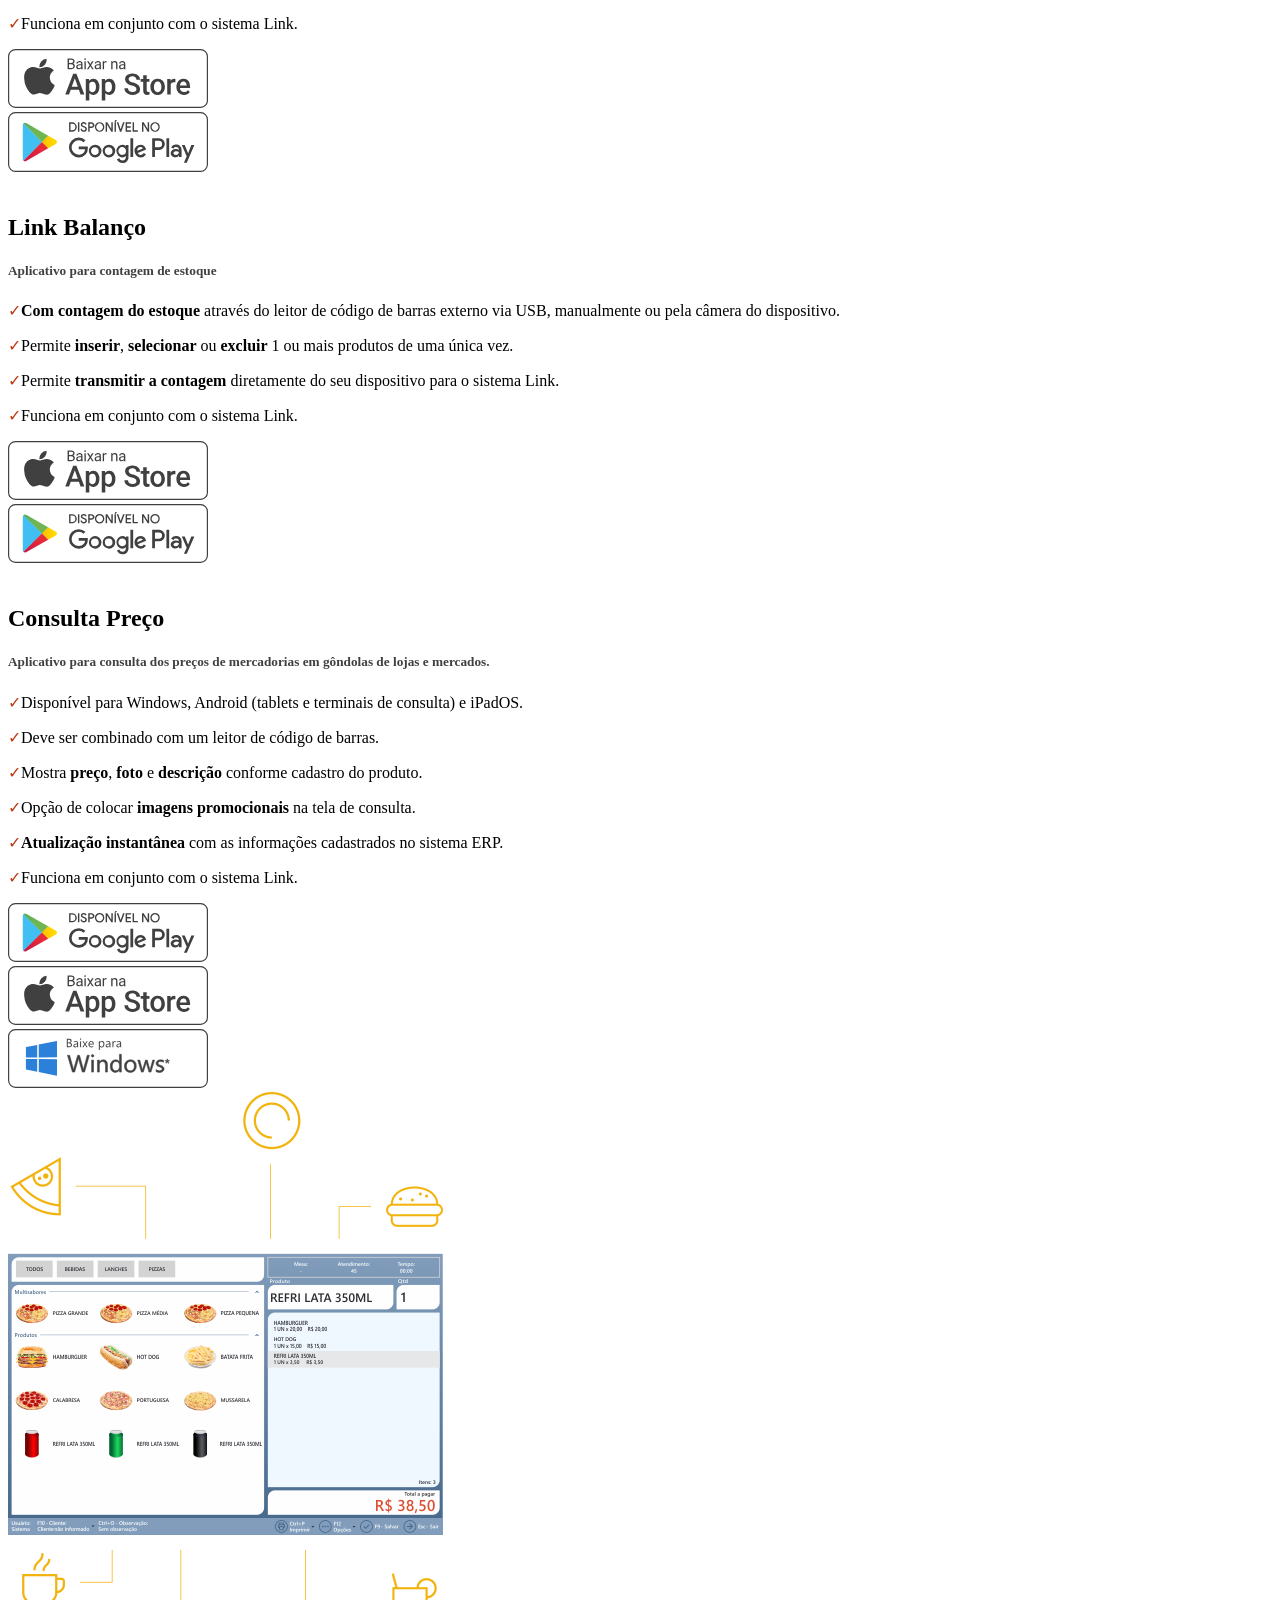
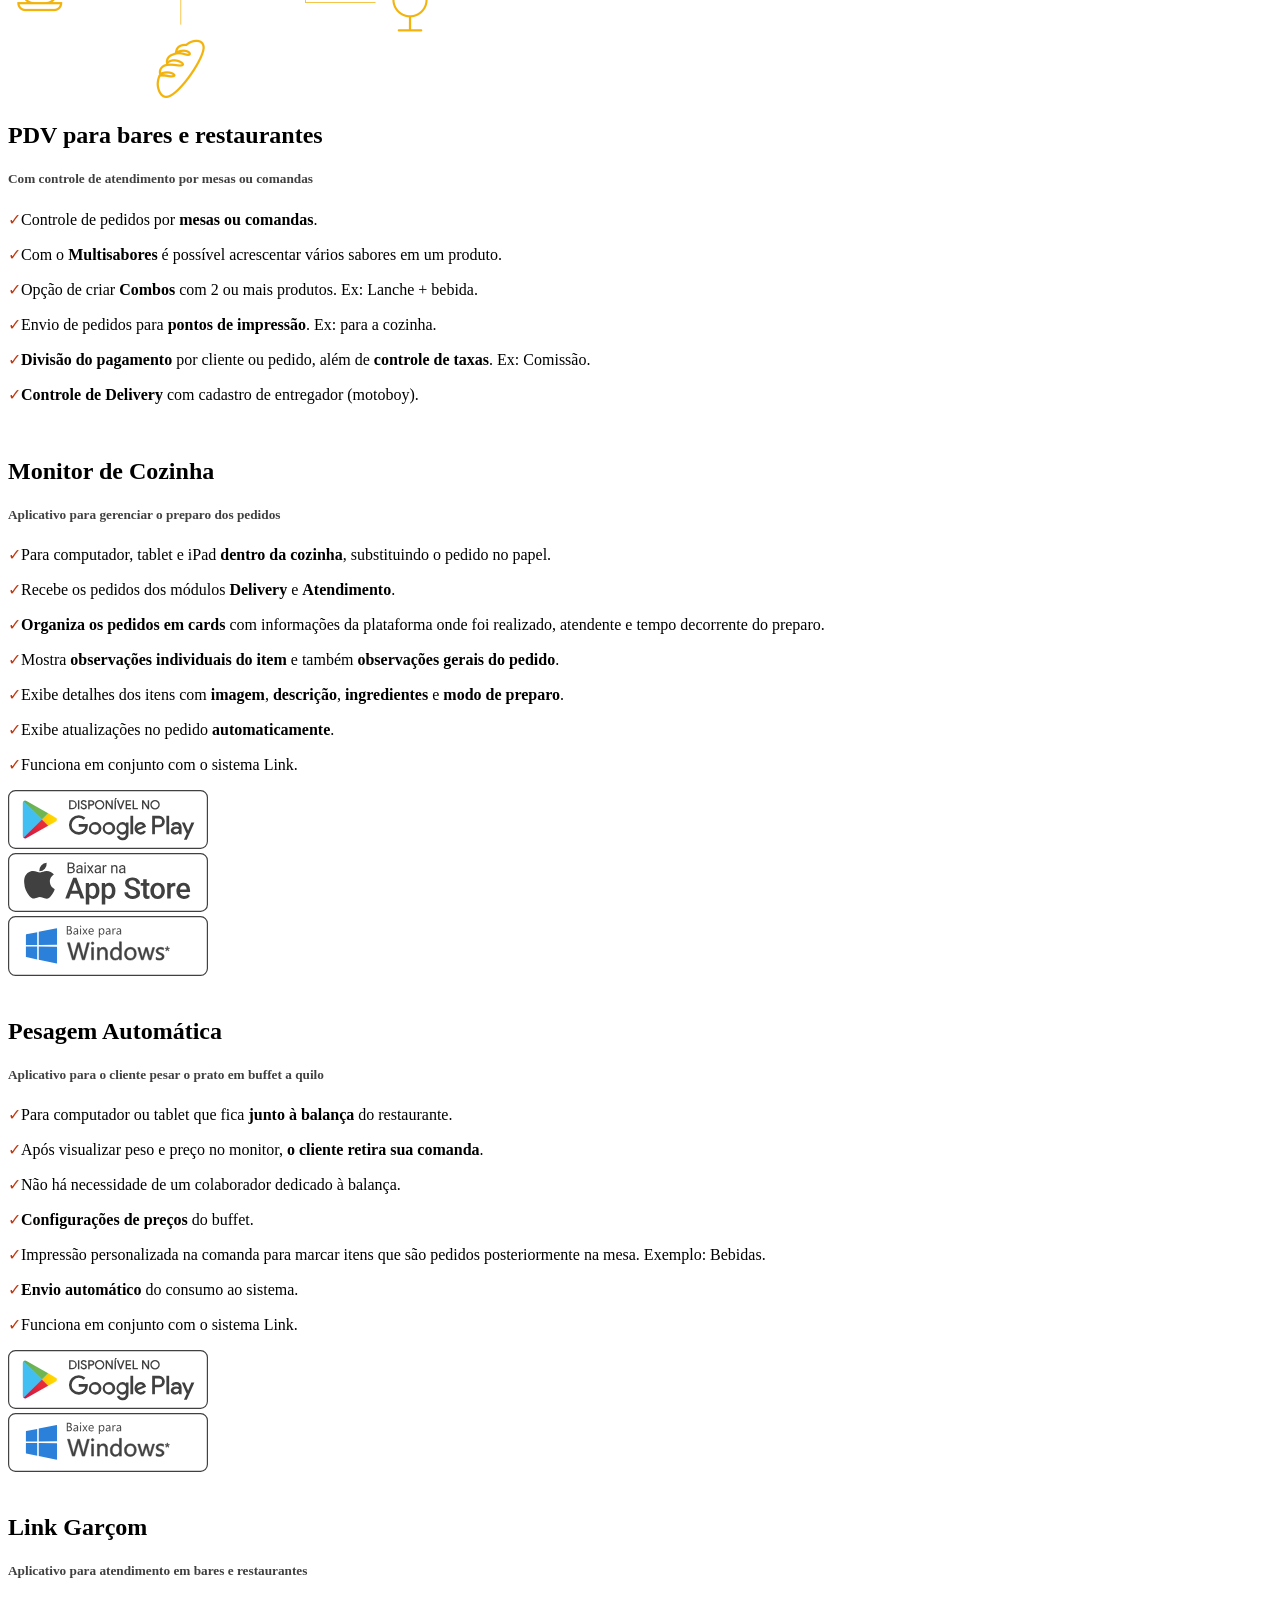
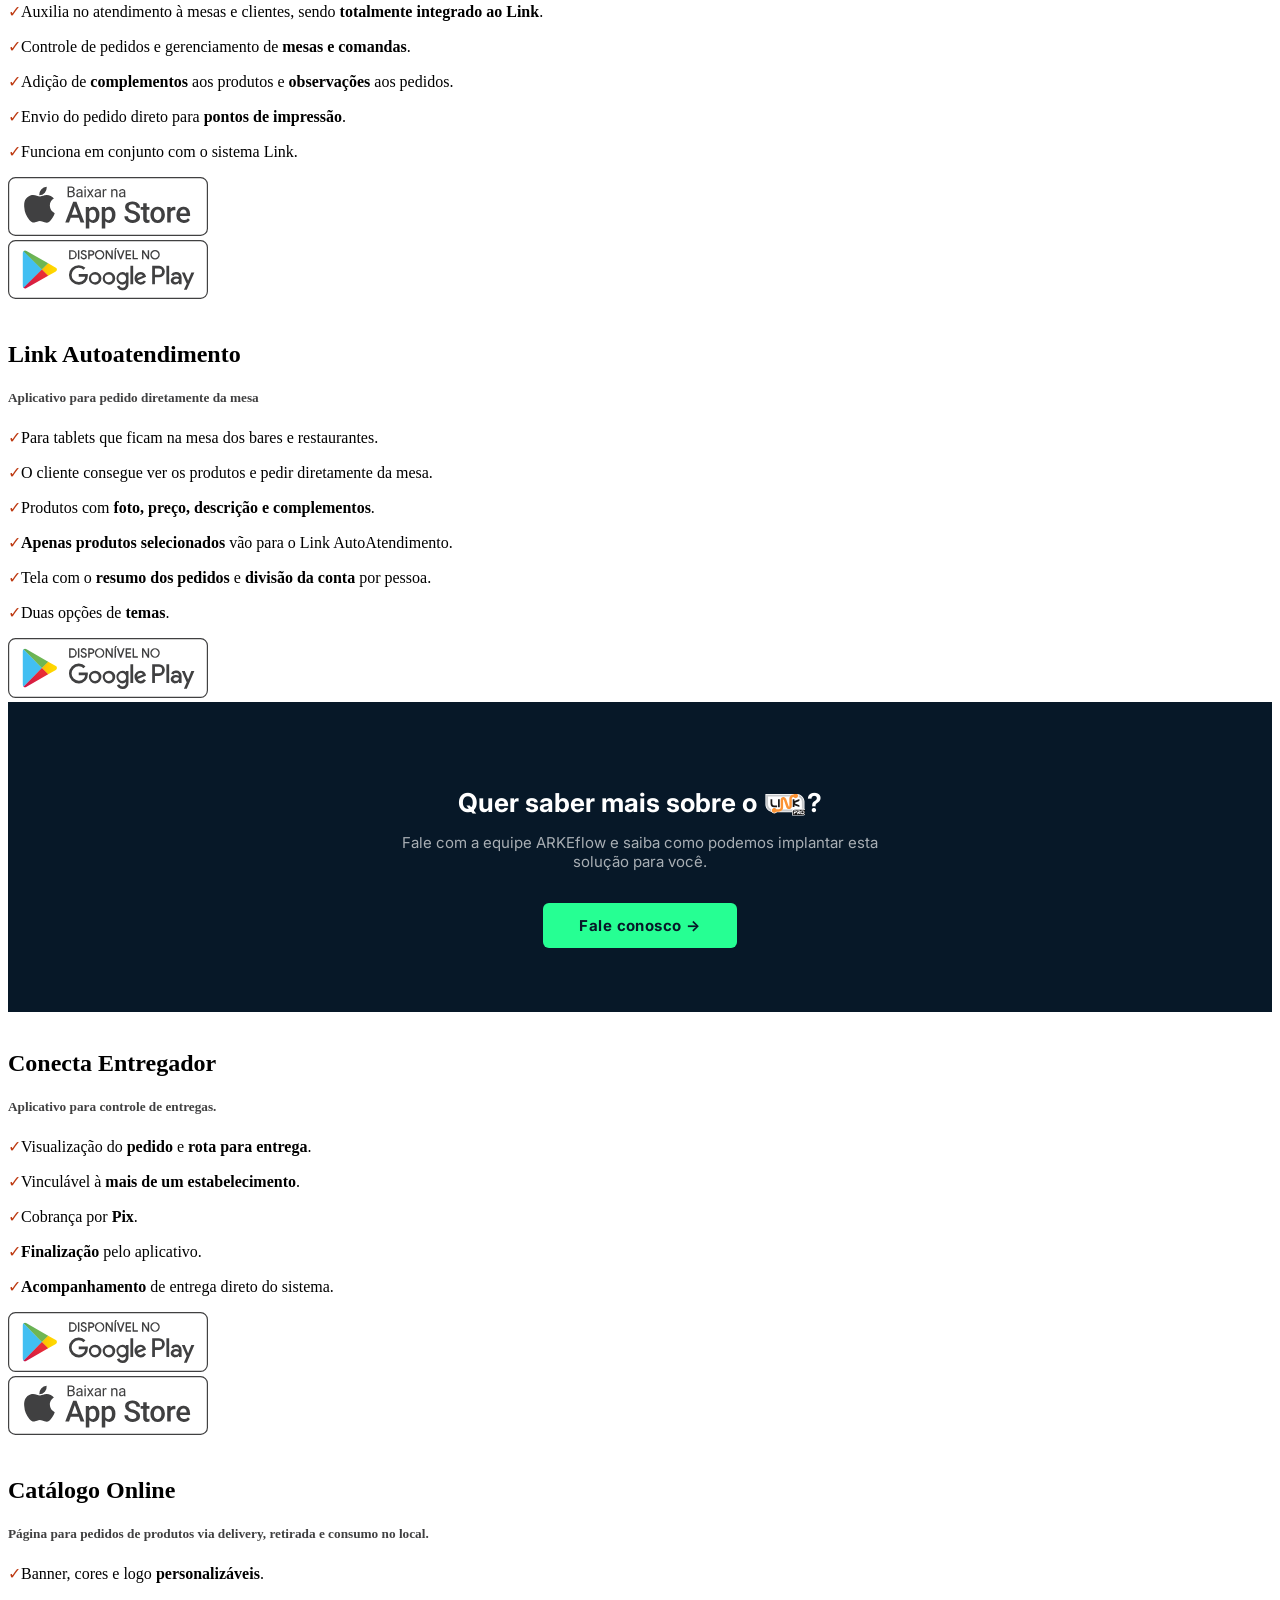
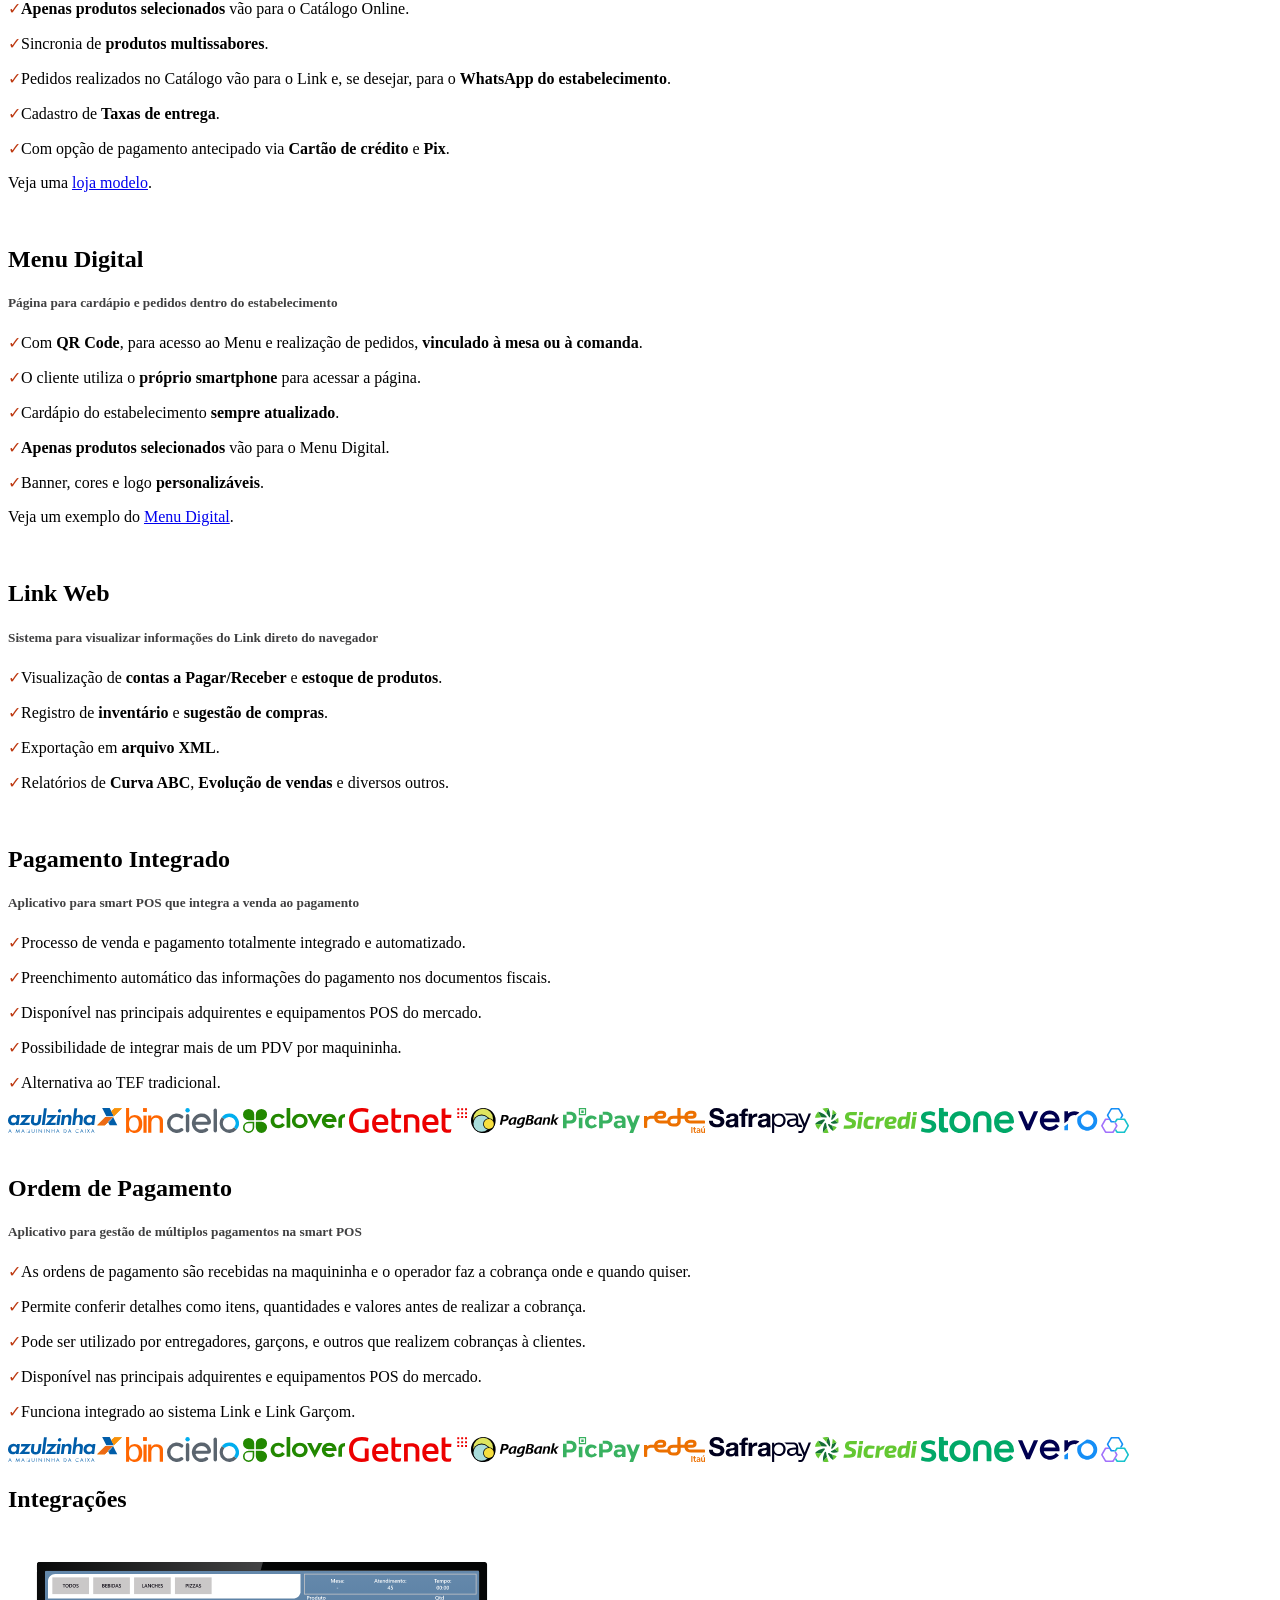
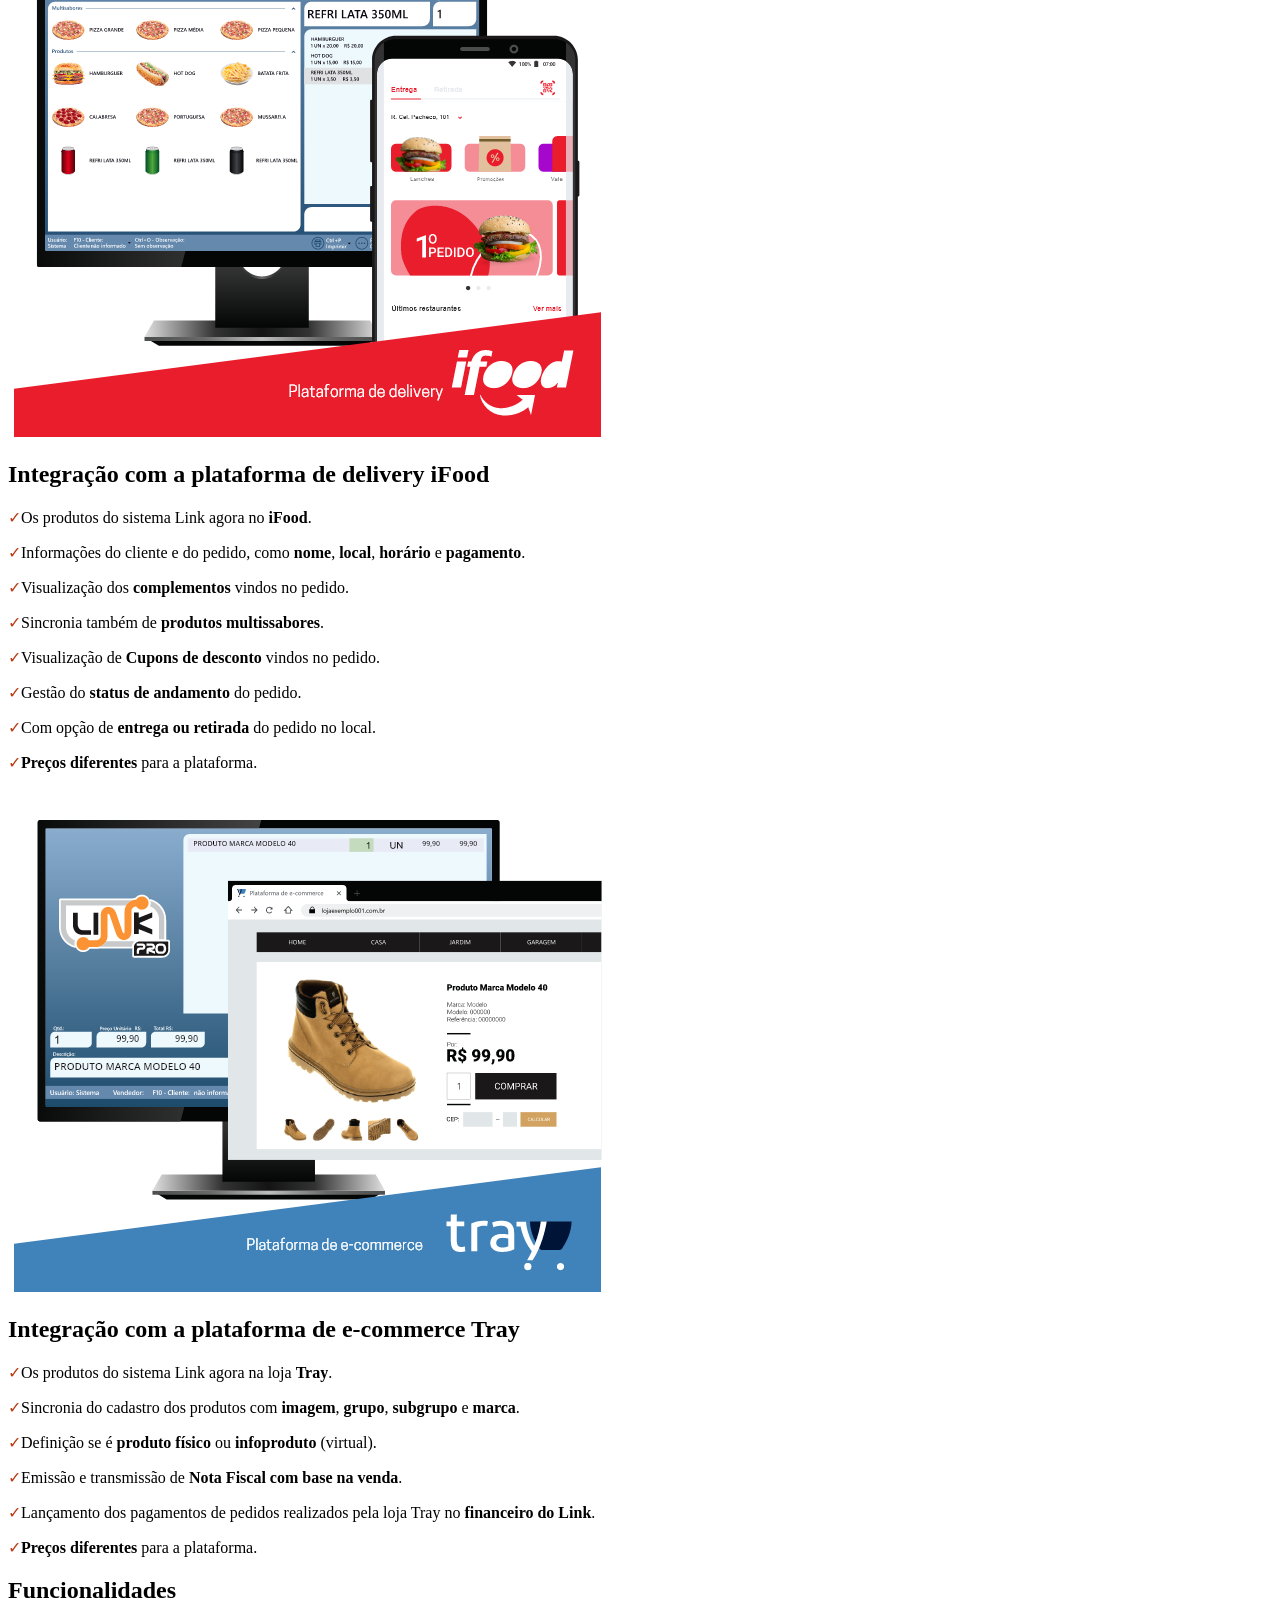
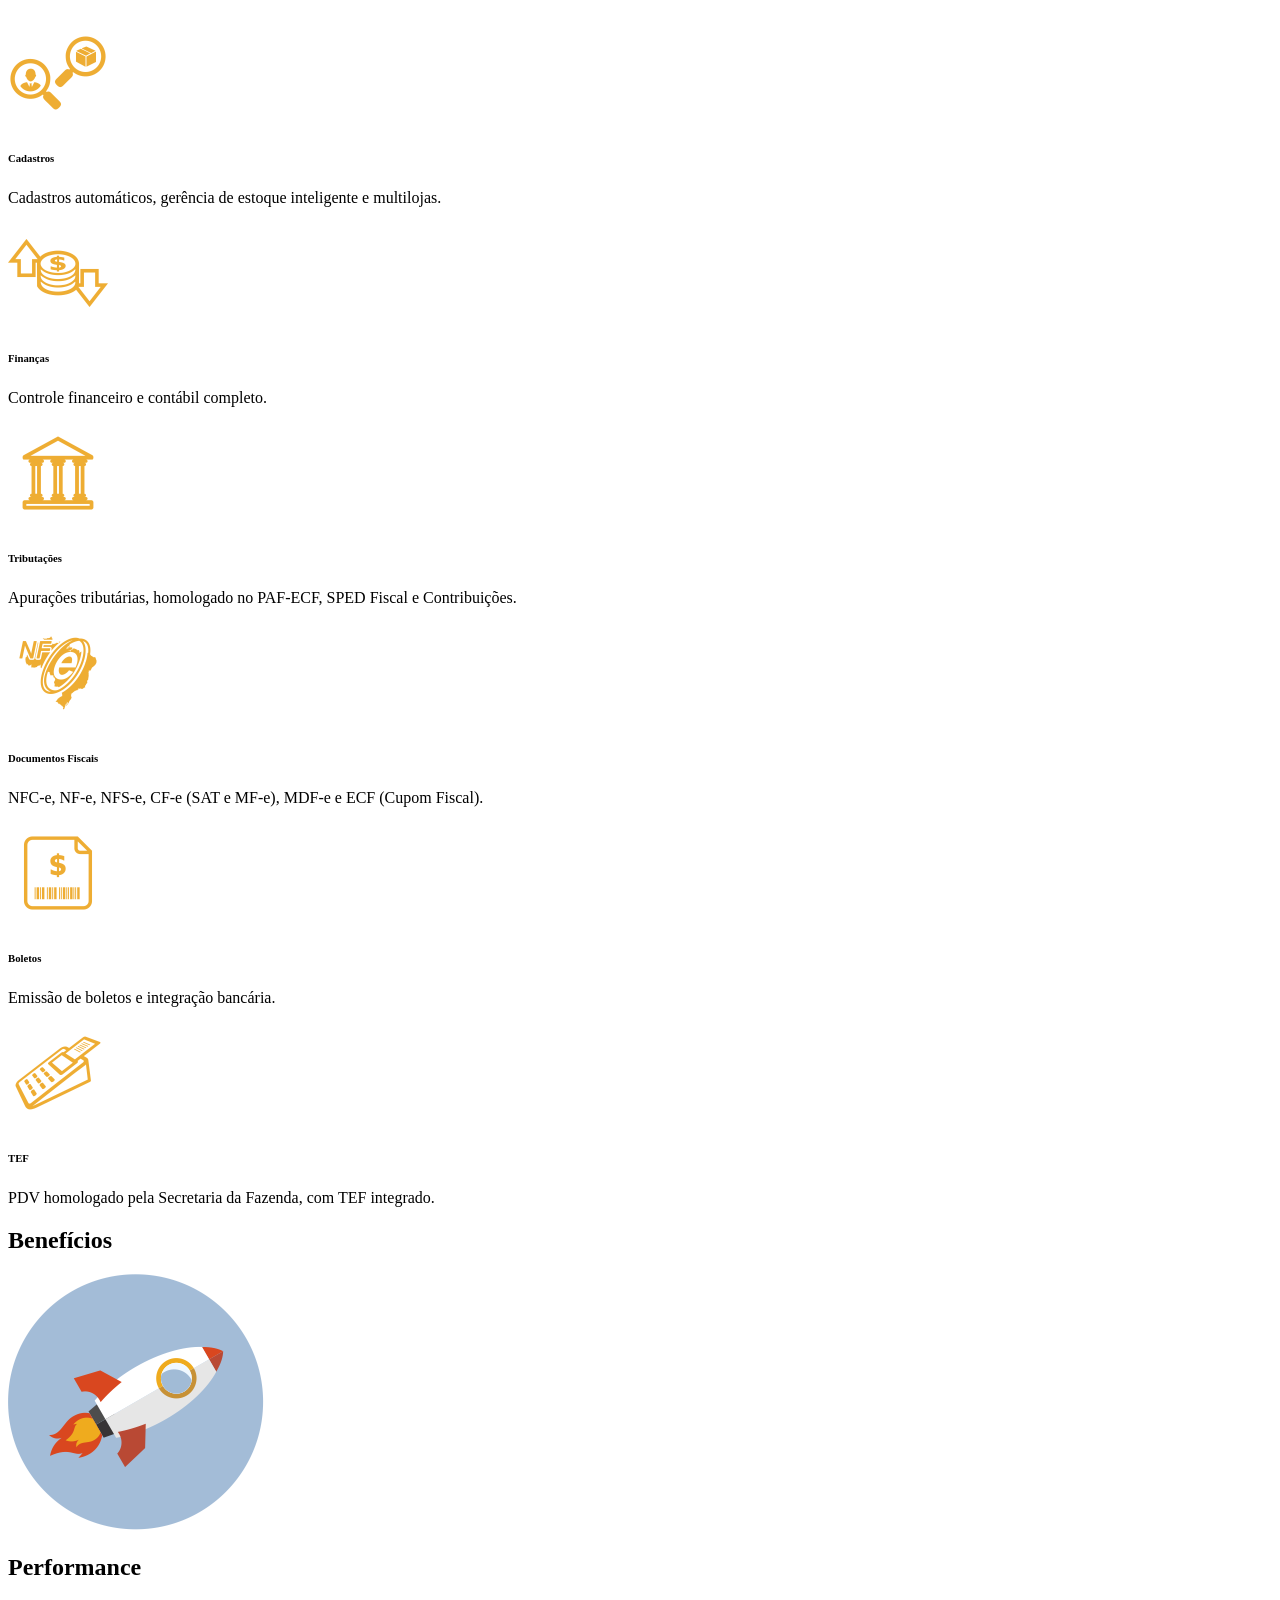
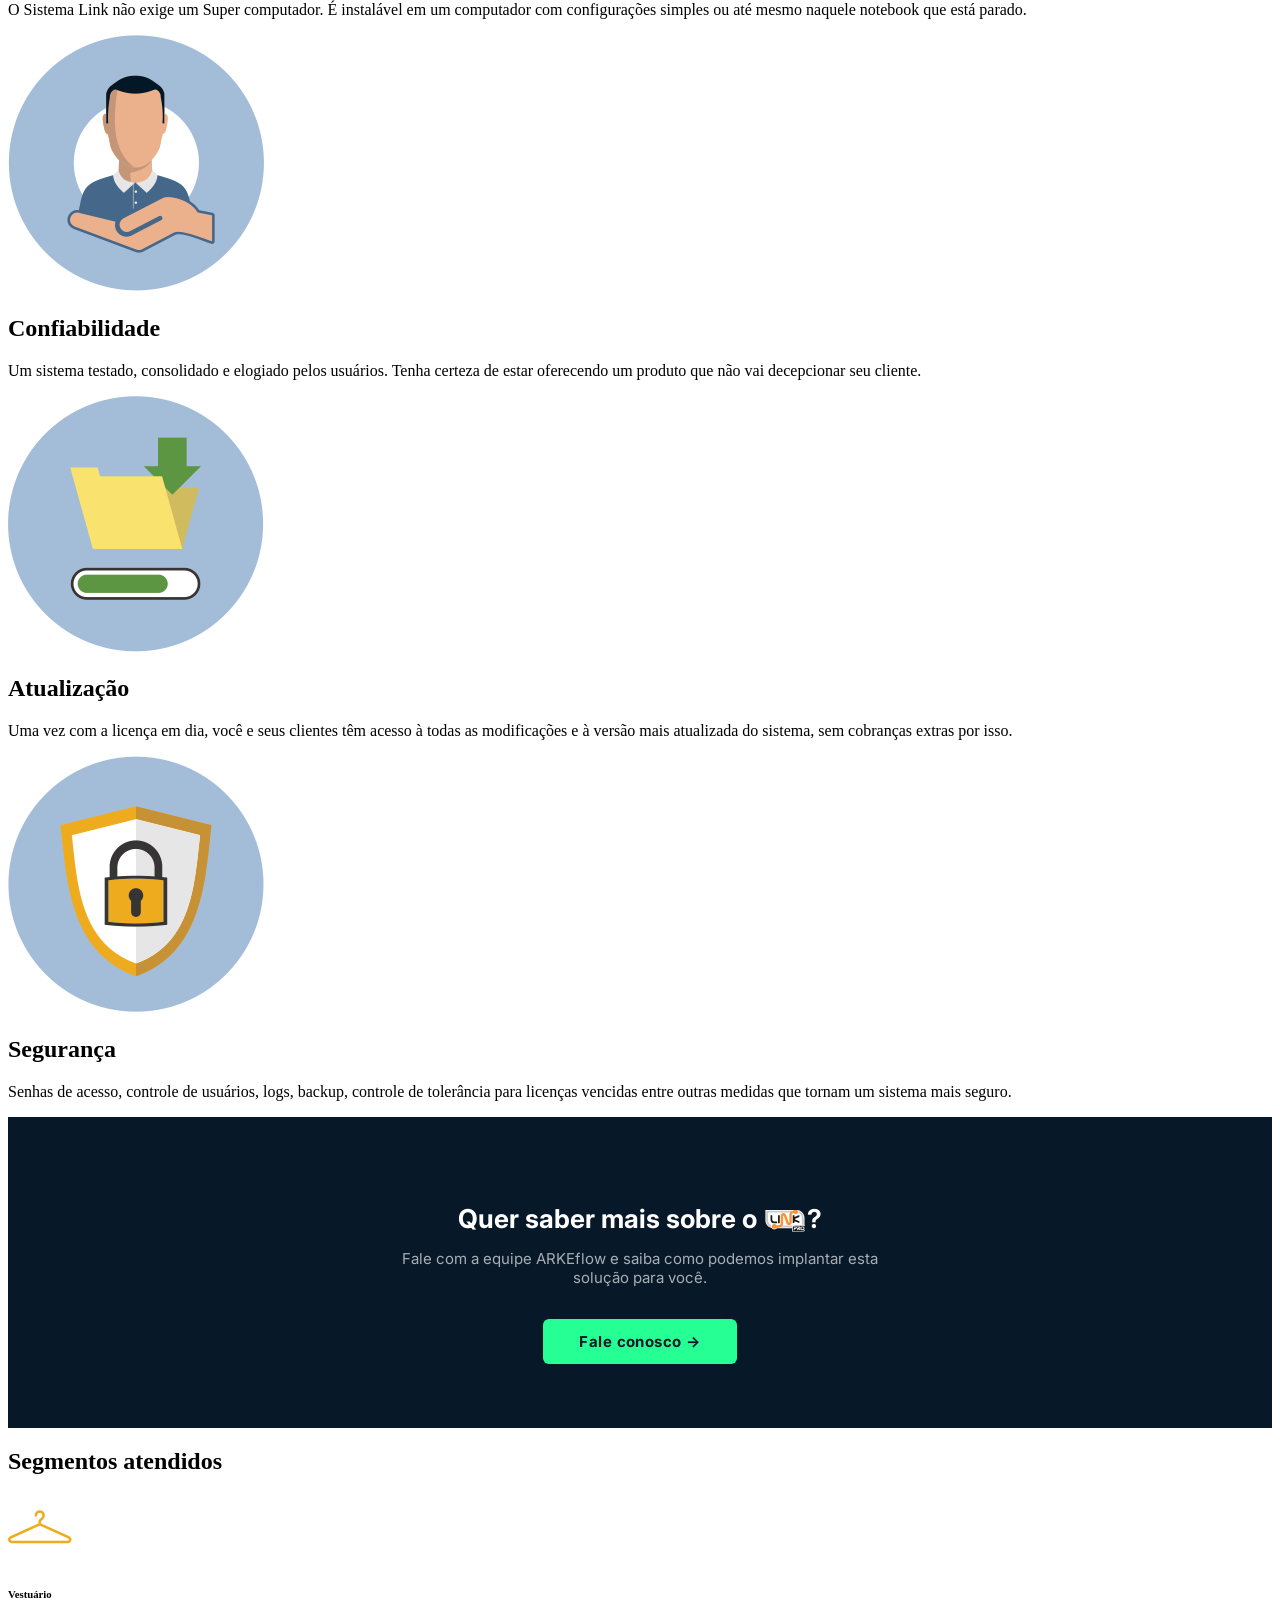
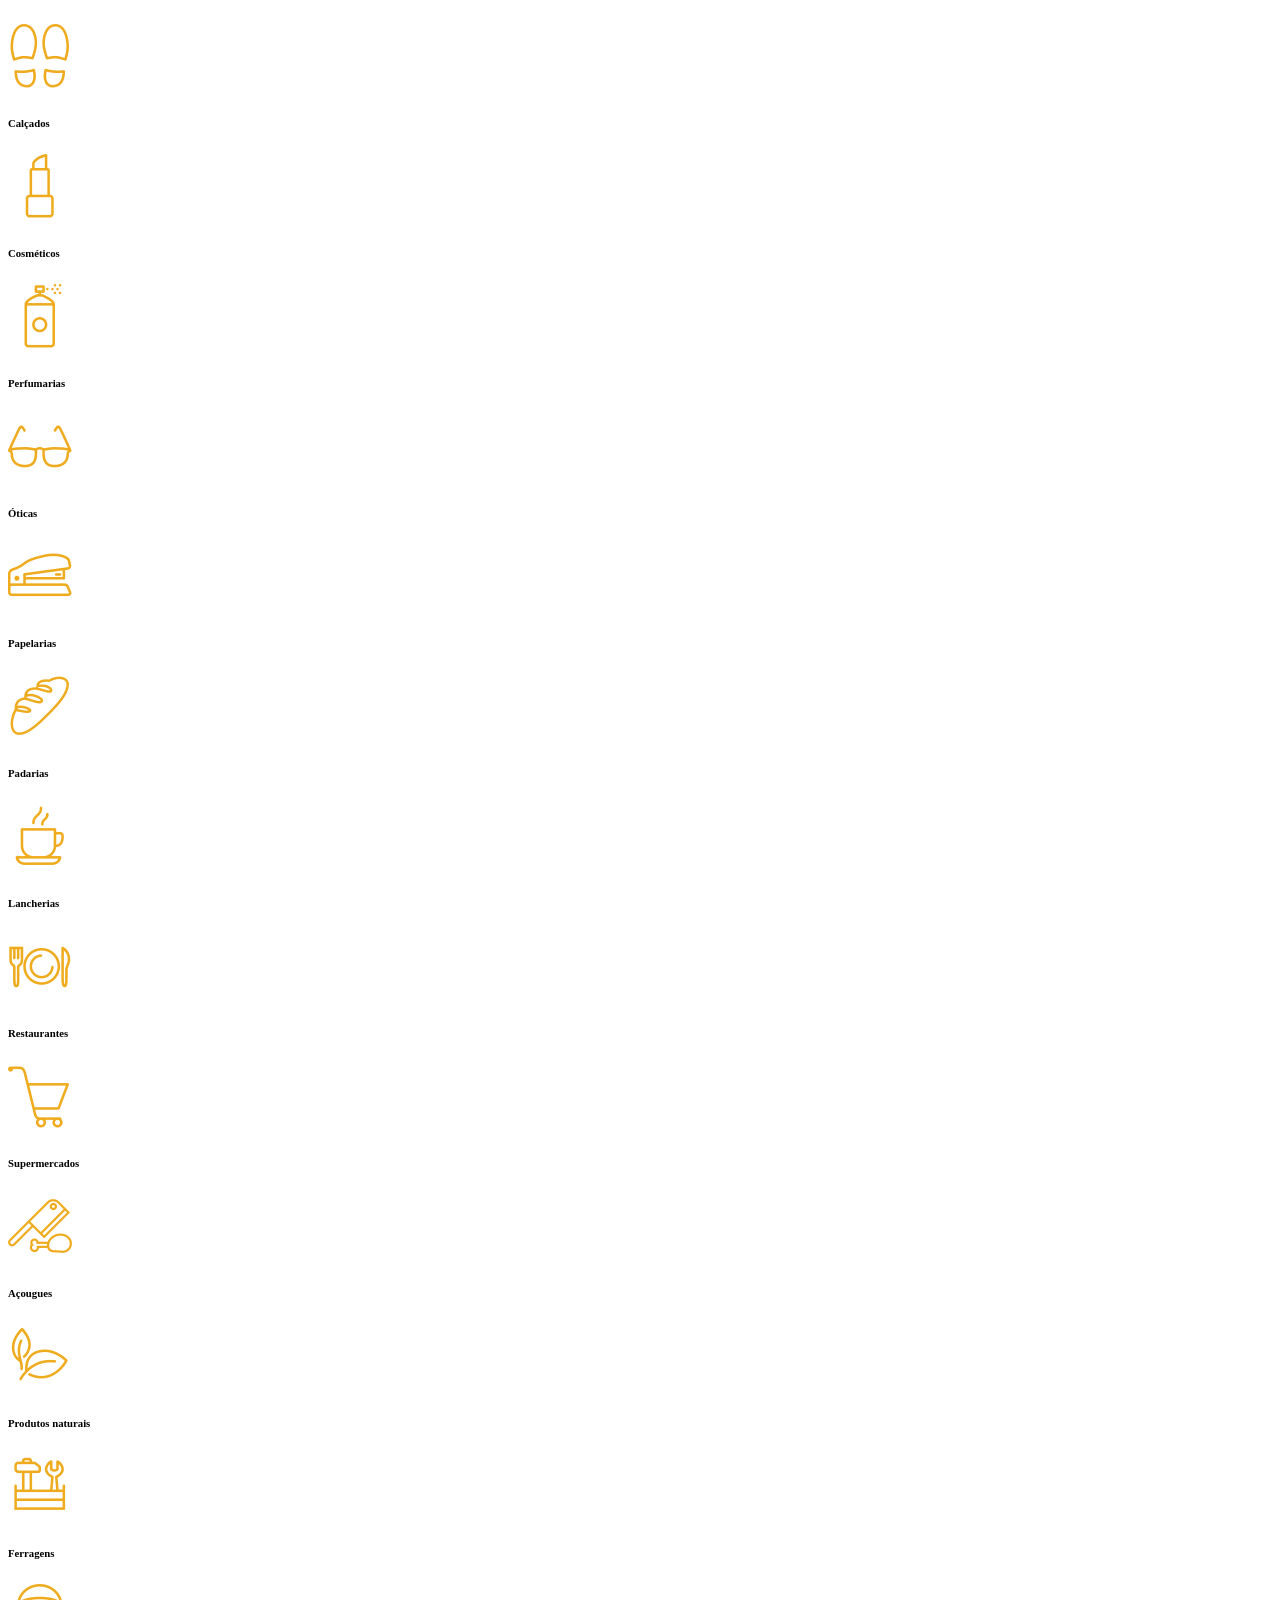
==== commit ccb00264: "feat: linksis header + check fix + modal redesign - Header: LinkSis logo | separator | ARKEflow word" ====
--- a/linksis/index.html
+++ b/linksis/index.html
@@ -40,24 +40,26 @@
       display: flex;
       align-items: center;
     }
-    .lk-logo {
+    .lk-sep {
+      width: 1px;
+      height: 20px;
+      background: rgba(255,255,255,0.30);
+      margin: 0 16px;
+      flex-shrink: 0;
+    }
+    .lk-wordmark {
       font-family: 'Inter', sans-serif;
-      font-size: 22px;
-      color: white;
-      text-decoration: none;
+      font-size: 20px;
       letter-spacing: -0.02em;
-      display: flex;
-      align-items: center;
-      gap: 14px;
-    }
-    .lk-logo .arke { font-weight: 800; }
-    .lk-logo .flow { font-weight: 400; font-style: italic; }
-    .lk-logo:hover { color: white; text-decoration: none; }
-
-    /* Fix: Cervantes icon font renders "check" as literal text — override with ✓ */
-    .item-list::before {
-      content: "✓";
+    }
+
+    /* Cervantes icon font renders "check" literal text — override with high specificity */
+    body .item-list::before {
+      content: "✓" !important;
       font-family: inherit !important;
+      font-style: normal !important;
+      font-size: inherit !important;
+      color: #bd3911;
     }
 
     .lk-cta {
@@ -123,83 +125,42 @@
       margin: 0;
     }
 
-    /* ── Contact modal ─────────────────────────────────────── */
-    #lkModal .modal-content {
-      background: #0D2235;
-      border: 1px solid rgba(255,255,255,0.10);
-      border-radius: 8px;
-      color: white;
-      font-family: 'Inter', sans-serif;
-    }
-    #lkModal .modal-header {
-      border-bottom: 1px solid rgba(255,255,255,0.08);
-      padding: 20px 24px 14px;
-    }
-    #lkModal .modal-title {
-      font-family: 'Inter', sans-serif;
-      font-size: 17px;
-      font-weight: 700;
-      color: white;
-    }
-    #lkModal .close {
-      color: rgba(255,255,255,0.55);
-      text-shadow: none;
-      opacity: 1;
-      font-size: 22px;
-    }
-    #lkModal .close:hover { color: white; opacity: 1; }
-    #lkModal .modal-body { padding: 20px 24px 24px; }
-    .modal-backdrop { background: #000; }
-    .modal-backdrop.show { opacity: 0.65; }
-    .lk-input-row {
-      display: grid;
-      grid-template-columns: 1fr 1fr;
-      gap: 10px;
-      margin-bottom: 10px;
-    }
+    /* ── Contact modal — form elements ─────────────────────── */
     .lk-finput {
       background: rgba(255,255,255,0.05);
-      border: 1px solid rgba(255,255,255,0.10);
+      border: 1px solid rgba(189,57,17,0.25);
       border-radius: 4px;
-      padding: 8px 12px;
-      font-size: 13px;
-      color: white;
+      padding: 8px 10px;
+      font-size: 12px;
+      color: rgba(255,255,255,0.80);
       font-family: 'Inter', sans-serif;
       width: 100%;
       outline: none;
     }
     .lk-finput::placeholder { color: rgba(255,255,255,0.28); }
-    .lk-finput:focus { border-color: rgba(38,255,147,0.35); }
-    .lk-finput.lk-obs {
-      display: block;
-      min-height: 72px;
-      resize: none;
-      margin-bottom: 0;
-    }
+    .lk-finput:focus { border-color: rgba(189,57,17,0.60); }
     .lk-dt-btn {
       text-align: left;
       cursor: pointer;
       color: rgba(255,255,255,0.35);
       background: rgba(255,255,255,0.05);
-      border: 1px solid rgba(255,255,255,0.10);
+      border: 1px solid rgba(189,57,17,0.25);
       border-radius: 4px;
-      padding: 8px 12px;
-      font-size: 13px;
+      padding: 8px 10px;
+      font-size: 12px;
       font-family: 'Inter', sans-serif;
       width: 100%;
-      margin-bottom: 10px;
     }
     .lk-dt-btn.lk-dt-selected {
-      color: #26FF93;
-      border-color: rgba(38,255,147,0.35);
+      color: #FB923C;
+      border-color: rgba(189,57,17,0.55);
     }
     .lk-dt-section {
       display: none;
       background: rgba(0,0,0,0.20);
-      border: 1px solid rgba(255,255,255,0.08);
+      border: 1px solid rgba(189,57,17,0.15);
       border-radius: 4px;
-      padding: 14px;
-      margin-bottom: 10px;
+      padding: 12px;
       gap: 10px;
     }
     .lk-dt-section.open { display: grid; grid-template-columns: 1fr 1fr; }
@@ -214,34 +175,17 @@
     .lk-dt-section input[type="date"],
     .lk-dt-section select {
       background: rgba(255,255,255,0.05);
-      border: 1px solid rgba(255,255,255,0.10);
+      border: 1px solid rgba(189,57,17,0.20);
       border-radius: 4px;
       padding: 7px 10px;
-      font-size: 13px;
-      color: white;
+      font-size: 12px;
+      color: rgba(255,255,255,0.80);
       font-family: inherit;
       width: 100%;
       outline: none;
       color-scheme: dark;
     }
-    .lk-dt-section select option { background: #0D2235; }
-    .lk-submit-row {
-      display: flex;
-      justify-content: flex-end;
-      margin-top: 16px;
-    }
-    .lk-submit {
-      background: transparent;
-      border: 1px solid rgba(255,255,255,0.22);
-      border-radius: 4px;
-      padding: 9px 24px;
-      font-size: 13px;
-      color: white;
-      cursor: pointer;
-      letter-spacing: 0.04em;
-      font-family: 'Inter', sans-serif;
-    }
-    .lk-submit:hover { border-color: rgba(255,255,255,0.50); }
+    .lk-dt-section select option { background: #1f1108; }
   </style>
 </head>
 <body>
@@ -250,10 +194,9 @@
 <header class="lk-header">
   <div class="container">
     <div class="lk-header-inner">
-      <a href="https://www.arkeflow.com.br" class="lk-logo">
-        <span class="arke">ARKE</span><span class="flow">flow</span>
-        <img src="/assets/img/linksis/linksis-logo.svg" alt="LinkSis" style="height:28px;width:auto;vertical-align:middle;">
-      </a>
+      <img src="/assets/img/linksis/linksis-logo.svg" alt="LinkSis" height="32" style="display:block;">
+      <div class="lk-sep"></div>
+      <span class="lk-wordmark"><span style="font-weight:700;color:white;">ARKE</span><span style="font-weight:300;font-style:italic;color:#26FF93;">flow</span></span>
     </div>
   </div>
 </header>
@@ -1293,24 +1236,52 @@
   </div>
 </footer>
 
-<!-- Contact Modal -->
-<div class="modal fade" id="lkModal" tabindex="-1" role="dialog" aria-labelledby="lkModalTitle" aria-hidden="true">
-  <div class="modal-dialog modal-dialog-centered" role="document" style="max-width:520px;">
-    <div class="modal-content">
-      <div class="modal-header">
-        <h5 class="modal-title" id="lkModalTitle">Fale conosco</h5>
-        <button type="button" class="close" data-dismiss="modal" aria-label="Fechar">
-          <span aria-hidden="true">&times;</span>
-        </button>
+<!-- Contact Modal — custom overlay -->
+<div id="lkOverlay" style="display:none;position:fixed;inset:0;background:rgba(0,0,0,0.60);z-index:1050;align-items:center;justify-content:center;">
+  <div id="lkBox" style="max-width:660px;width:90vw;background:#1f1108;border:1px solid rgba(189,57,17,0.30);border-radius:10px;overflow:hidden;font-family:'Inter',sans-serif;">
+
+    <!-- Modal header -->
+    <div style="padding:18px 24px 14px;border-bottom:1px solid rgba(189,57,17,0.20);display:flex;align-items:flex-start;justify-content:space-between;">
+      <div>
+        <span style="display:block;font-size:10px;font-weight:400;text-transform:uppercase;letter-spacing:0.12em;color:#FB923C;">CONTATO</span>
+        <h2 style="font-size:17px;font-weight:500;color:white;margin:4px 0 0 0;font-family:'Inter',sans-serif;">Agende uma conversa</h2>
       </div>
-      <div class="modal-body">
-        <div class="lk-input-row">
-          <input id="lk-nome"     class="lk-finput" type="text"  placeholder="Nome">
-          <input id="lk-tel"      class="lk-finput" type="tel"   placeholder="Telefone">
-        </div>
-        <div class="lk-input-row">
-          <input id="lk-email"    class="lk-finput" type="email" placeholder="E-mail">
-          <input id="lk-cnpj"     class="lk-finput" type="text"  placeholder="CNPJ">
+      <button id="lk-close-btn" style="width:26px;height:26px;border-radius:50%;border:1px solid rgba(255,255,255,0.18);background:transparent;color:rgba(255,255,255,0.55);font-size:18px;cursor:pointer;display:flex;align-items:center;justify-content:center;flex-shrink:0;line-height:1;padding:0;">&times;</button>
+    </div>
+
+    <!-- Modal body: two columns -->
+    <div style="display:grid;grid-template-columns:1fr 1.4fr;">
+
+      <!-- Left: contact info -->
+      <div style="padding:20px;border-right:1px solid rgba(189,57,17,0.18);display:flex;flex-direction:column;gap:14px;">
+        <div>
+          <span style="display:block;font-size:9px;text-transform:uppercase;letter-spacing:0.10em;color:rgba(255,255,255,0.35);margin-bottom:3px;">TELEFONE</span>
+          <span style="font-size:13px;color:rgba(255,255,255,0.85);">(00) 00000-0000</span>
+        </div>
+        <div>
+          <span style="display:block;font-size:9px;text-transform:uppercase;letter-spacing:0.10em;color:rgba(255,255,255,0.35);margin-bottom:3px;">WHATSAPP</span>
+          <span style="font-size:13px;color:rgba(255,255,255,0.85);">(00) 00000-0000</span>
+        </div>
+        <div>
+          <span style="display:block;font-size:9px;text-transform:uppercase;letter-spacing:0.10em;color:rgba(255,255,255,0.35);margin-bottom:3px;">INSTAGRAM</span>
+          <span style="font-size:13px;color:rgba(255,255,255,0.85);">@arkeflow</span>
+        </div>
+        <div>
+          <span style="display:block;font-size:9px;text-transform:uppercase;letter-spacing:0.10em;color:rgba(255,255,255,0.35);margin-bottom:3px;">LINKEDIN</span>
+          <span style="font-size:13px;color:rgba(255,255,255,0.85);">ARKEflow</span>
+        </div>
+        <p style="margin-top:auto;margin-bottom:0;font-size:10px;font-style:italic;color:rgba(255,255,255,0.30);border-left:2px solid rgba(189,57,17,0.40);padding-left:8px;line-height:1.55;">Fale direto com quem vai implementar a solução.</p>
+      </div>
+
+      <!-- Right: form -->
+      <div style="padding:20px;display:flex;flex-direction:column;gap:8px;">
+        <div style="display:grid;grid-template-columns:1fr 1fr;gap:8px;">
+          <input id="lk-nome"  class="lk-finput" type="text"  placeholder="Nome">
+          <input id="lk-tel"   class="lk-finput" type="tel"   placeholder="Telefone">
+        </div>
+        <div style="display:grid;grid-template-columns:1fr 1fr;gap:8px;">
+          <input id="lk-email" class="lk-finput" type="email" placeholder="E-mail">
+          <input id="lk-cnpj"  class="lk-finput" type="text"  placeholder="CNPJ">
         </div>
         <button type="button" class="lk-dt-btn" id="lk-dt-toggle">Escolher data e horário →</button>
         <div class="lk-dt-section" id="lk-dt-section">
@@ -1333,17 +1304,17 @@
             </select>
           </div>
         </div>
-        <textarea id="lk-obs" class="lk-finput lk-obs" placeholder="Observações"></textarea>
-        <div class="lk-submit-row">
-          <button type="button" class="lk-submit" id="lk-submit-btn">Agendar →</button>
+        <textarea id="lk-obs" class="lk-finput" style="min-height:72px;resize:none;" placeholder="Observações"></textarea>
+        <div style="display:flex;justify-content:flex-end;margin-top:4px;">
+          <button type="button" id="lk-submit-btn" style="background:transparent;border:1px solid rgba(189,57,17,0.50);border-radius:4px;padding:8px 22px;font-size:13px;color:white;cursor:pointer;letter-spacing:0.04em;font-family:'Inter',sans-serif;">Agendar →</button>
         </div>
       </div>
+
     </div>
   </div>
 </div>
 
 <!-- JS -->
-<script src="https://cervantestecnologia.com.br/assets/bootstrap4.3.1/js/bootstrap.bundle.js"></script>
 <script src="https://cervantestecnologia.com.br/assets/js/aos.js"></script>
 <script src="https://www.youtube.com/iframe_api"></script>
 <script src="https://cervantestecnologia.com.br/assets/js/main.js?v=1782105779"></script>
@@ -1368,9 +1339,34 @@
     $('#lk-tel').mask('(00) 00000-0000');
     $('#lk-cnpj').mask('00.000.000/0000-00');
 
-    // Open modal from both CTA buttons
+    // Modal open / close helpers
+    function openModal() {
+      document.getElementById('lkOverlay').style.display = 'flex';
+      document.body.style.overflow = 'hidden';
+    }
+    function closeModal() {
+      document.getElementById('lkOverlay').style.display = 'none';
+      document.body.style.overflow = '';
+    }
+
+    // Open from any CTA button
     $(document).on('click', '.lk-open-modal', function () {
-      $('#lkModal').modal('show');
+      openModal();
+    });
+
+    // Close via X button
+    $('#lk-close-btn').on('click', function () {
+      closeModal();
+    });
+
+    // Close when clicking the overlay background (not the box)
+    document.getElementById('lkOverlay').addEventListener('click', function (e) {
+      if (e.target === this) closeModal();
+    });
+
+    // Close on Escape key
+    $(document).on('keydown', function (e) {
+      if (e.key === 'Escape') closeModal();
     });
 
     // Date/time toggle
@@ -1378,7 +1374,7 @@
       $('#lk-dt-section').toggleClass('open');
     });
 
-    // Update button label when date or time changes
+    // Update button label when date and time are both chosen
     function updateDtBtn() {
       var d = $('#lk-date').val();
       var t = $('#lk-time').val();
@@ -1387,13 +1383,13 @@
         var label = parts[2] + '/' + parts[1] + '/' + parts[0] + ' às ' + t.replace(':', 'h');
         $('#lk-dt-toggle').text(label).addClass('lk-dt-selected');
         $('#lk-dt-section').removeClass('open');
-      } else if (d || t) {
+      } else {
         $('#lk-dt-toggle').removeClass('lk-dt-selected');
       }
     }
     $('#lk-date, #lk-time').on('change', updateDtBtn);
 
-    // Submit (placeholder — send via email/API as needed)
+    // Submit with basic validation
     $('#lk-submit-btn').on('click', function () {
       var nome  = $('#lk-nome').val().trim();
       var tel   = $('#lk-tel').val().trim();
@@ -1402,7 +1398,7 @@
         alert('Por favor, preencha nome, telefone e e-mail.');
         return;
       }
-      $('#lkModal').modal('hide');
+      closeModal();
       alert('Mensagem recebida! Entraremos em contato em breve.');
     });
   });
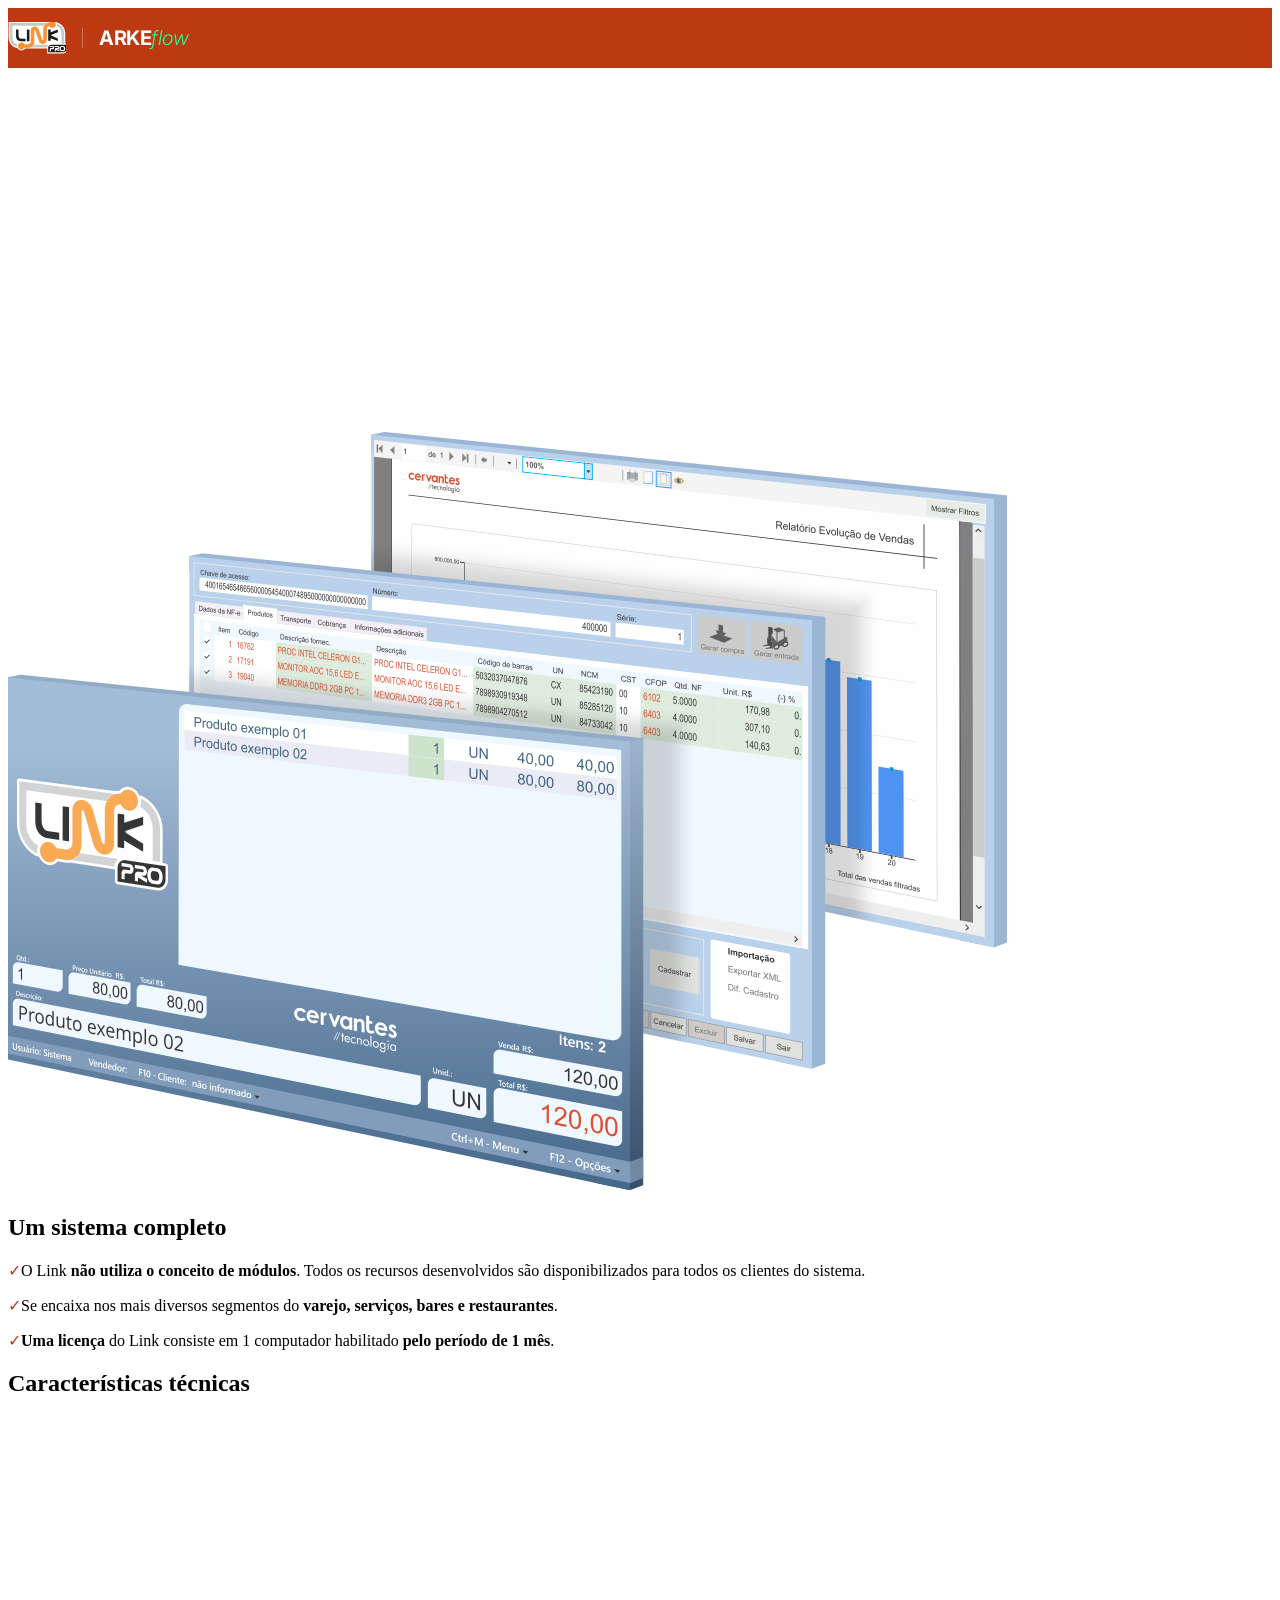
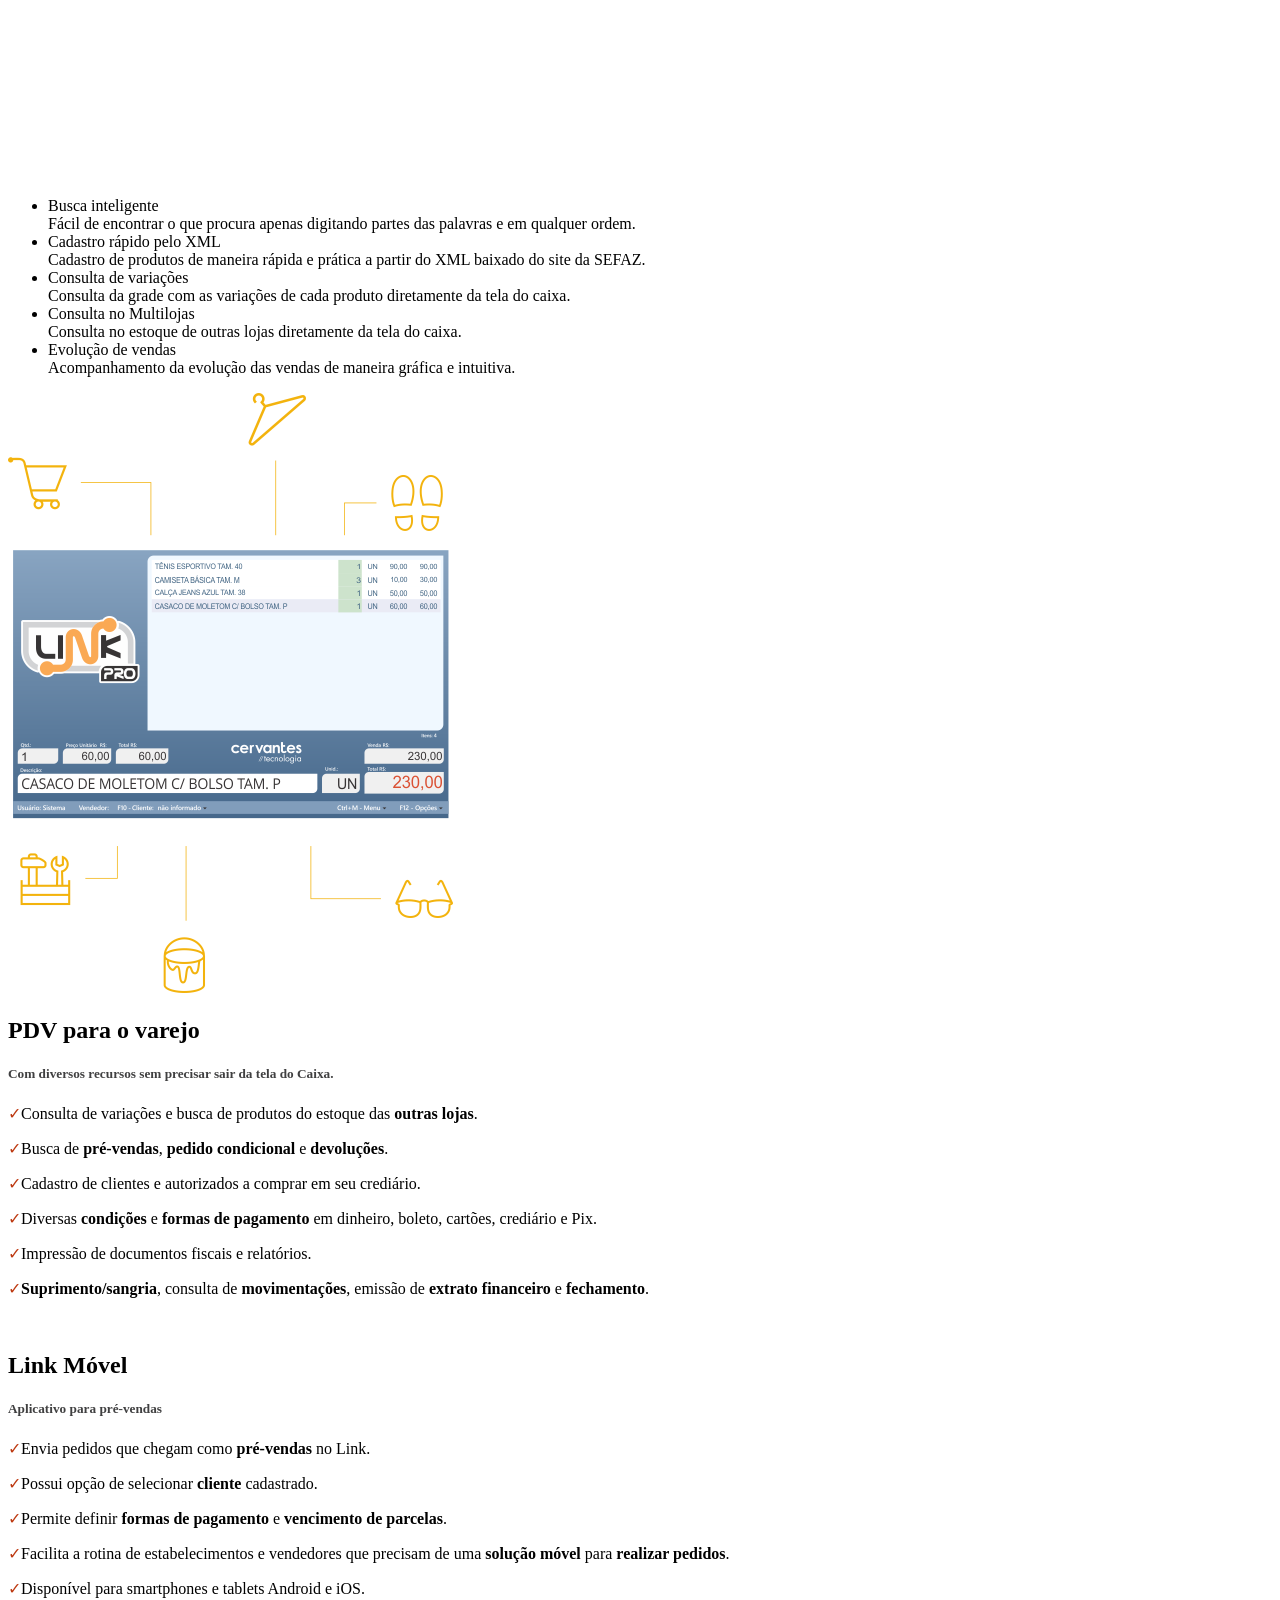
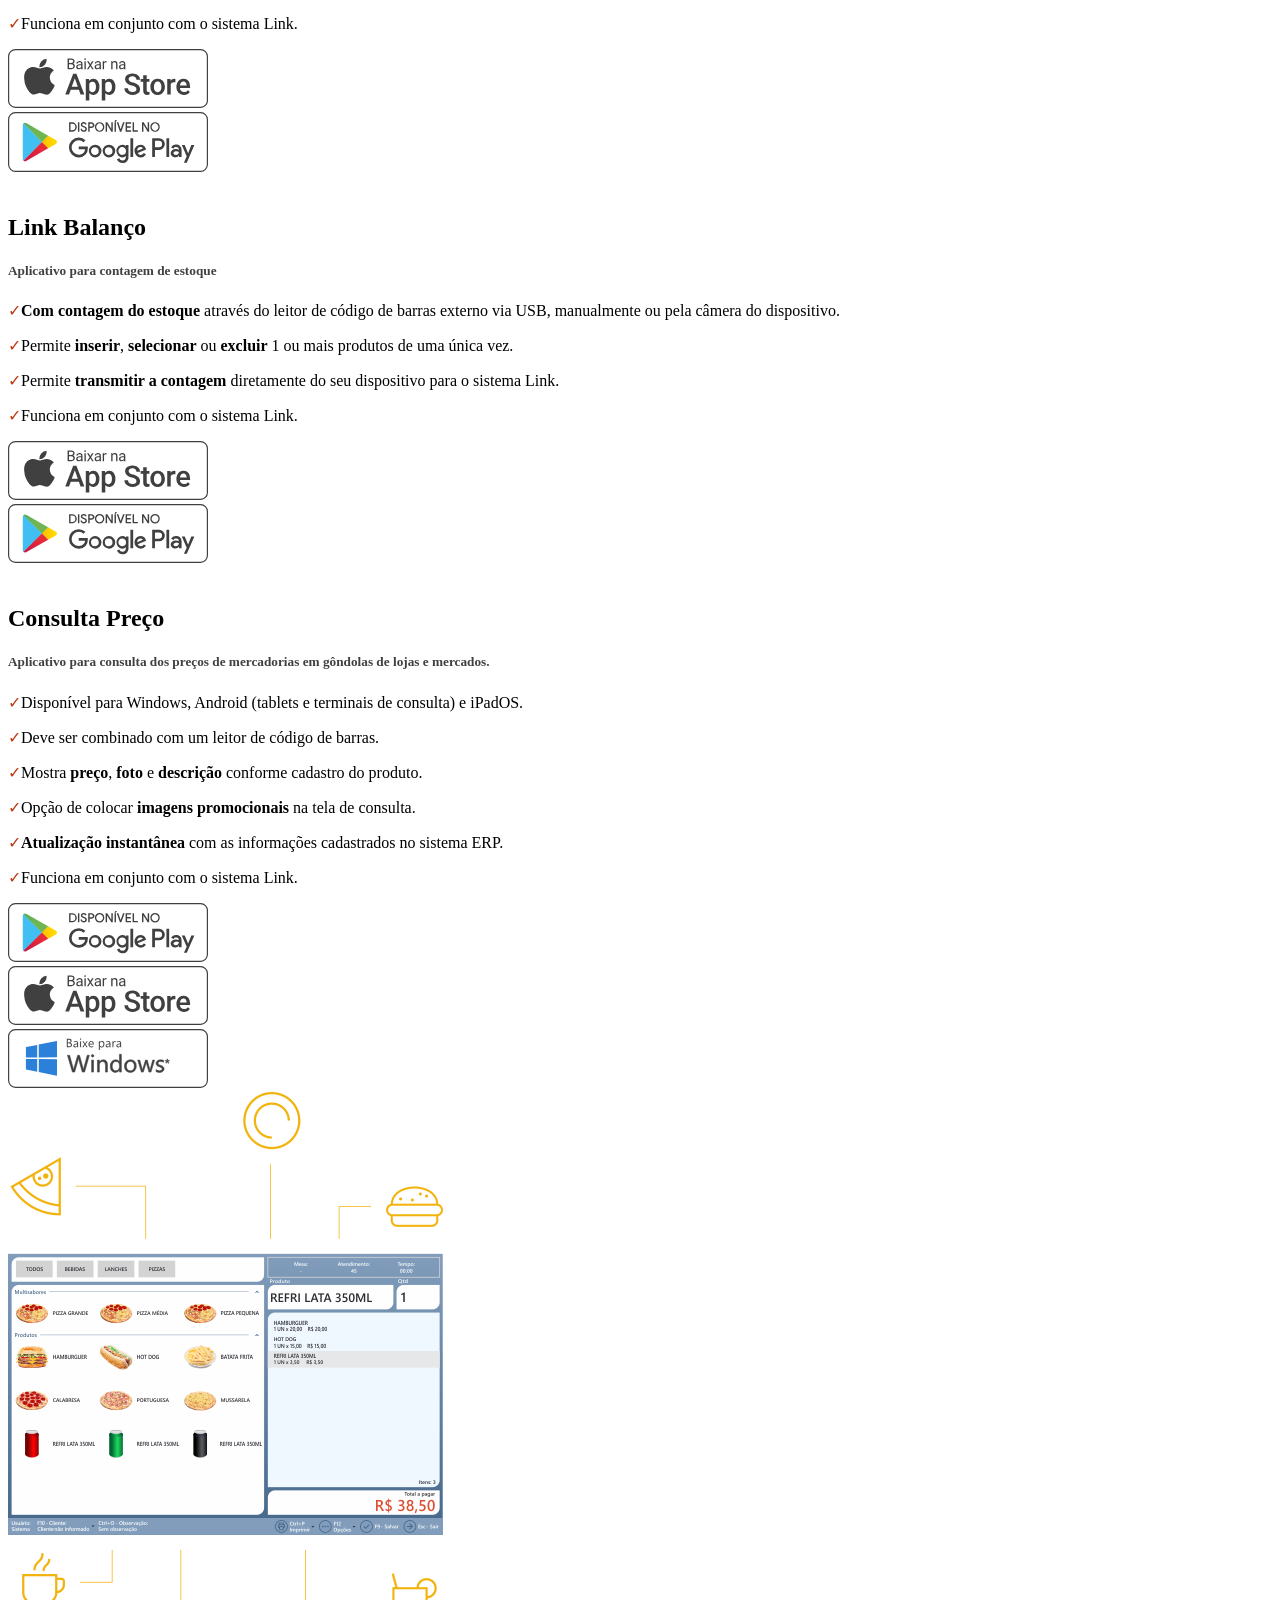
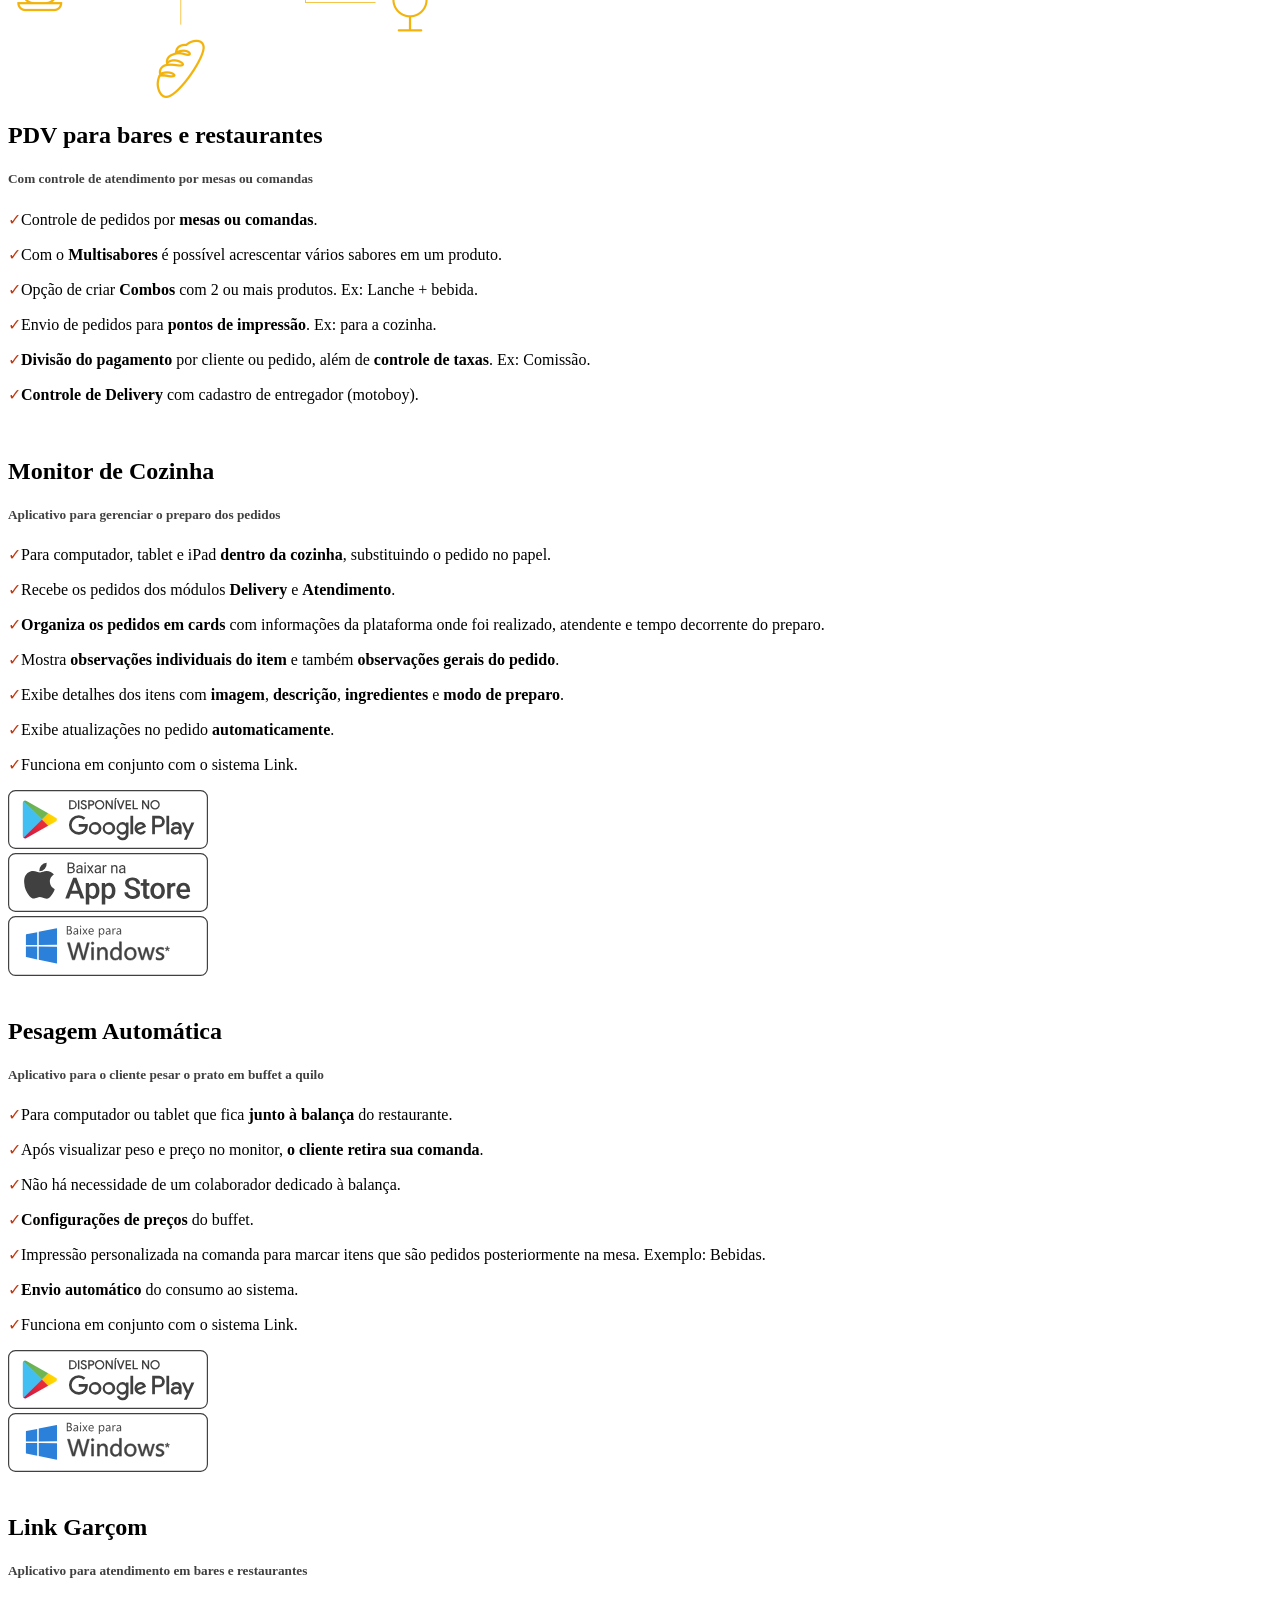
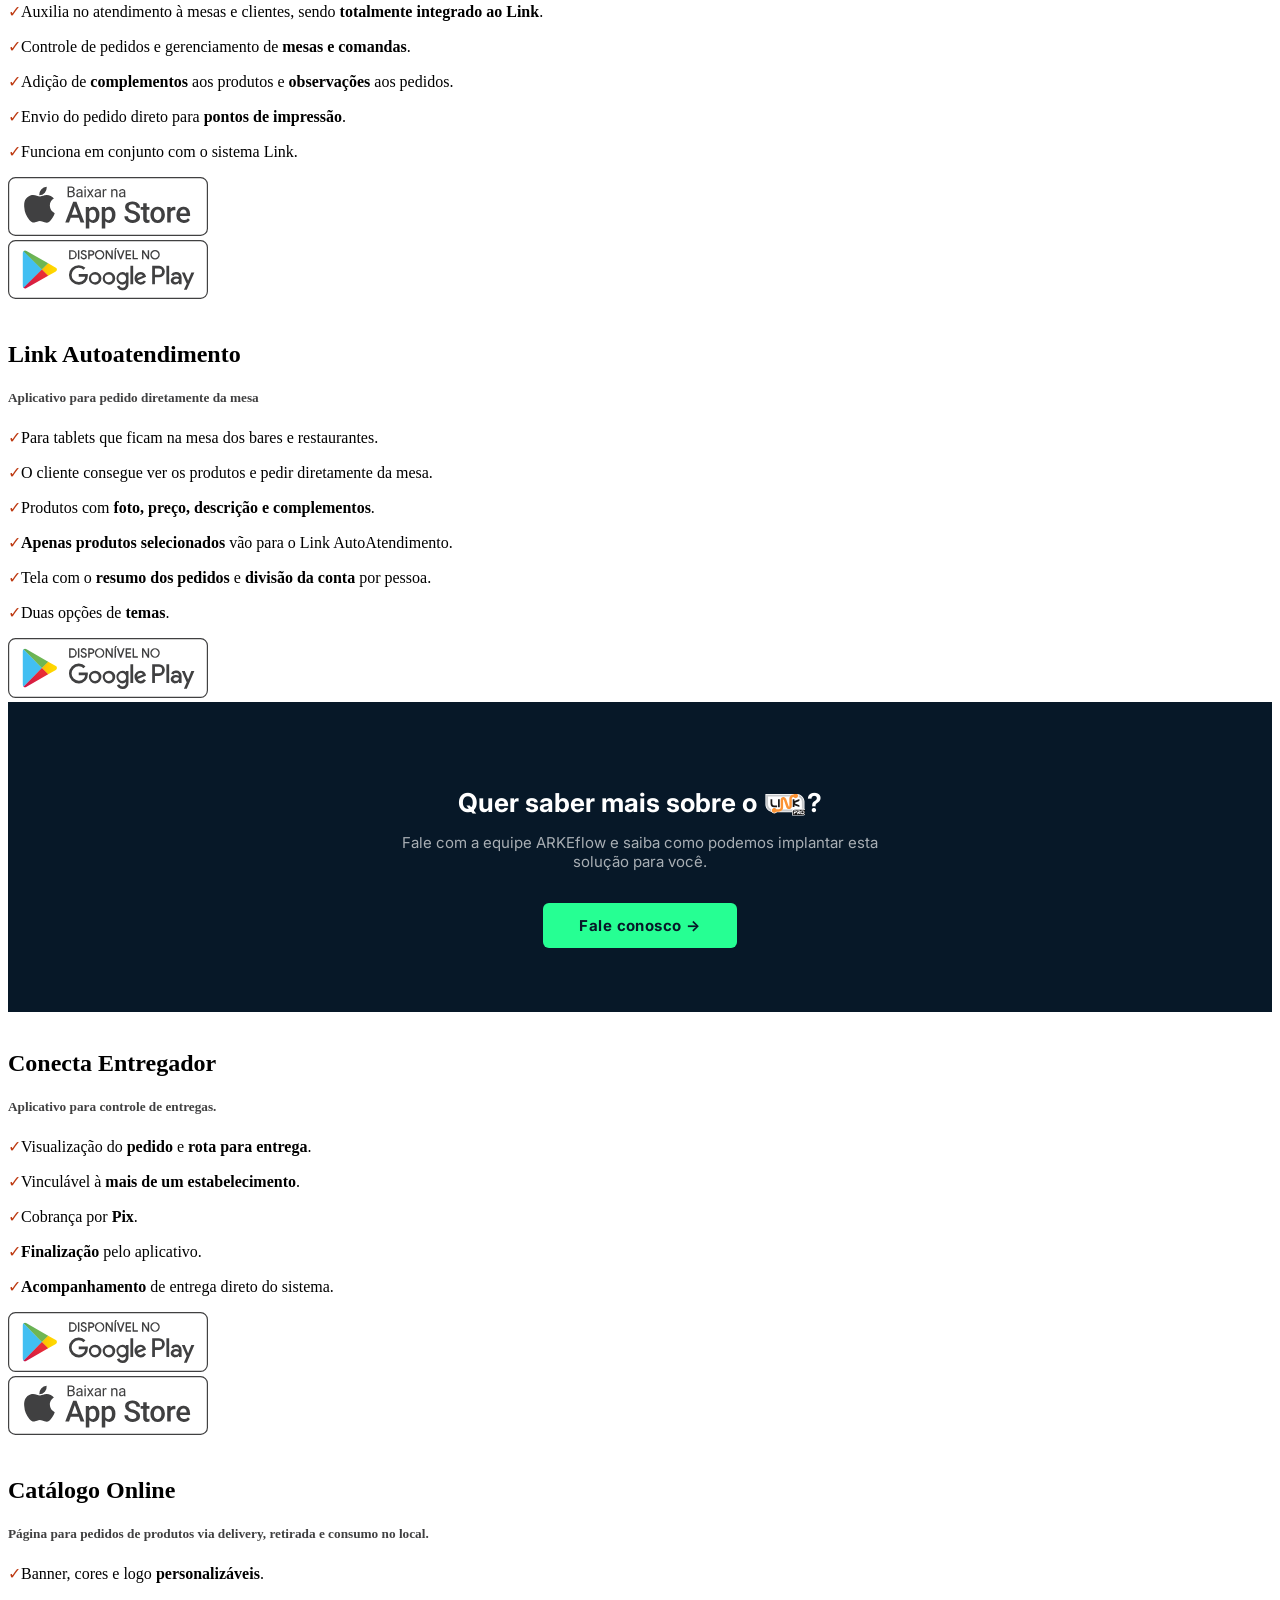
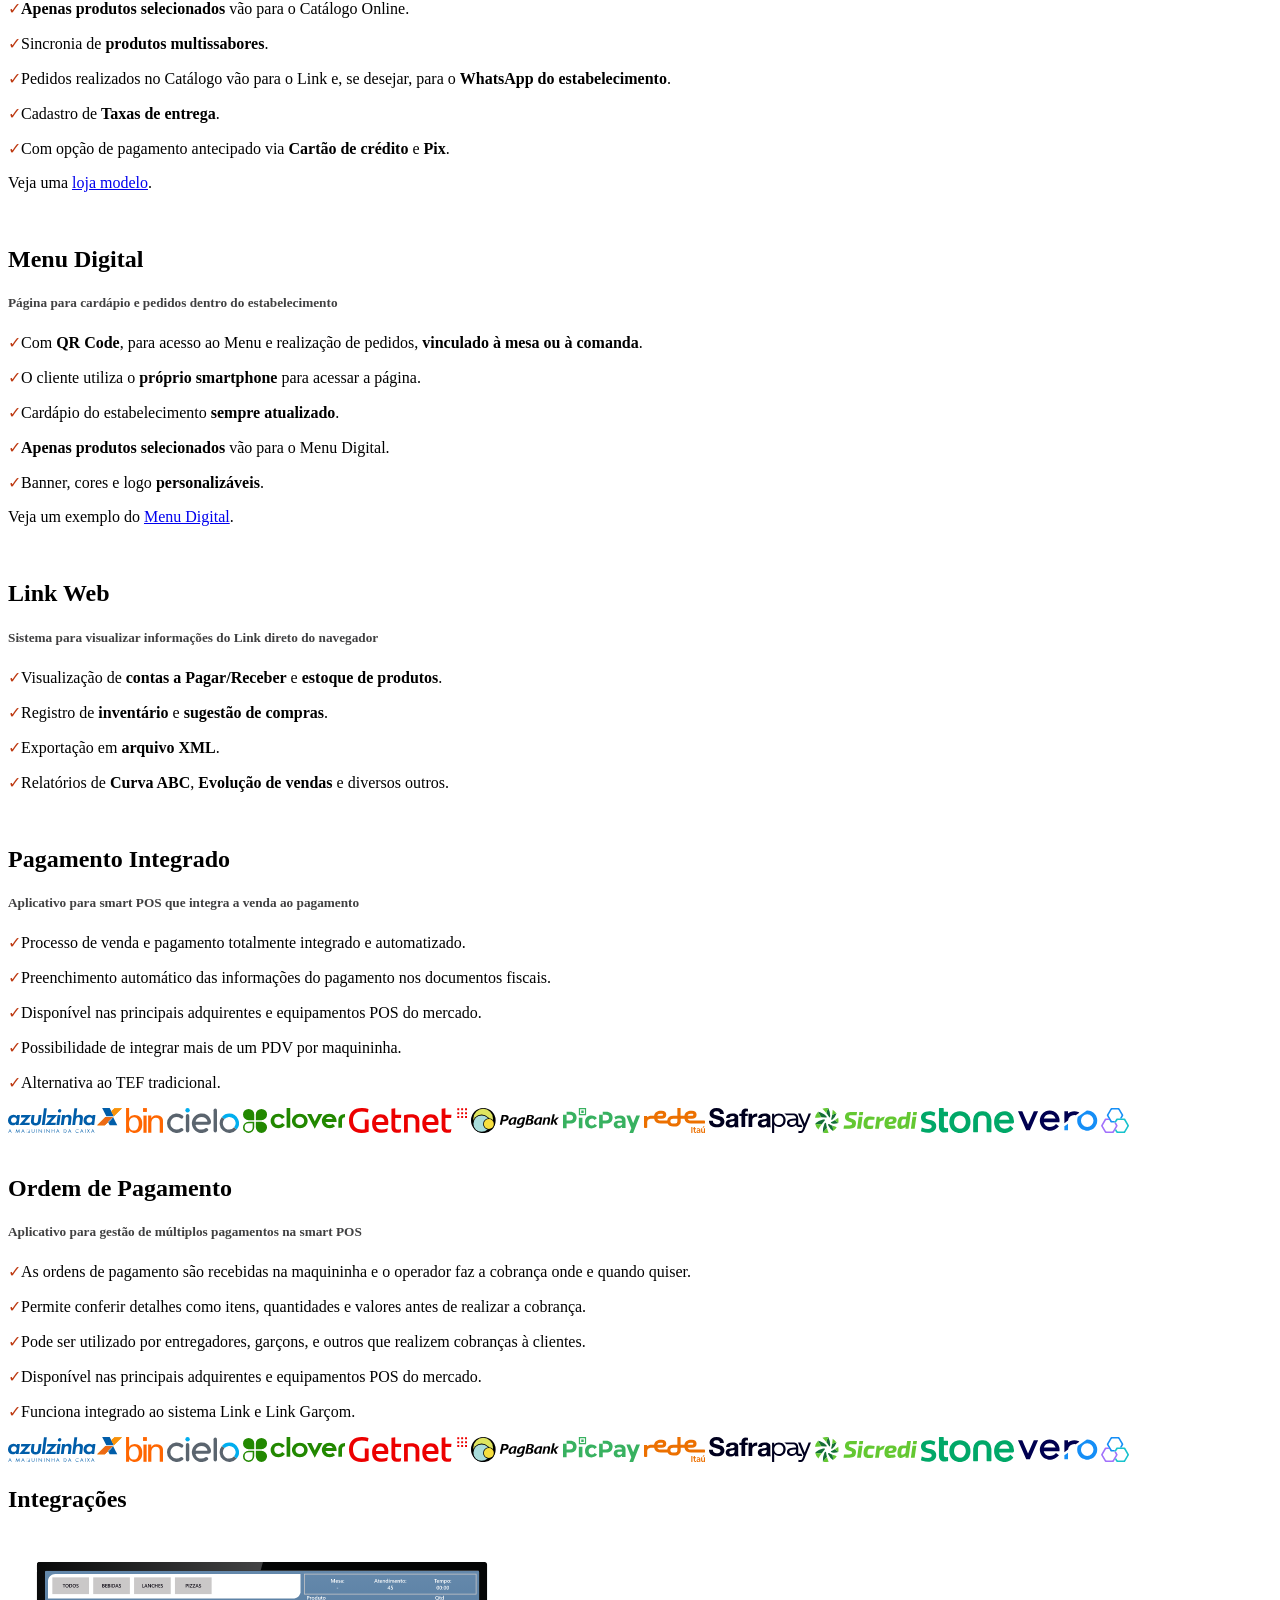
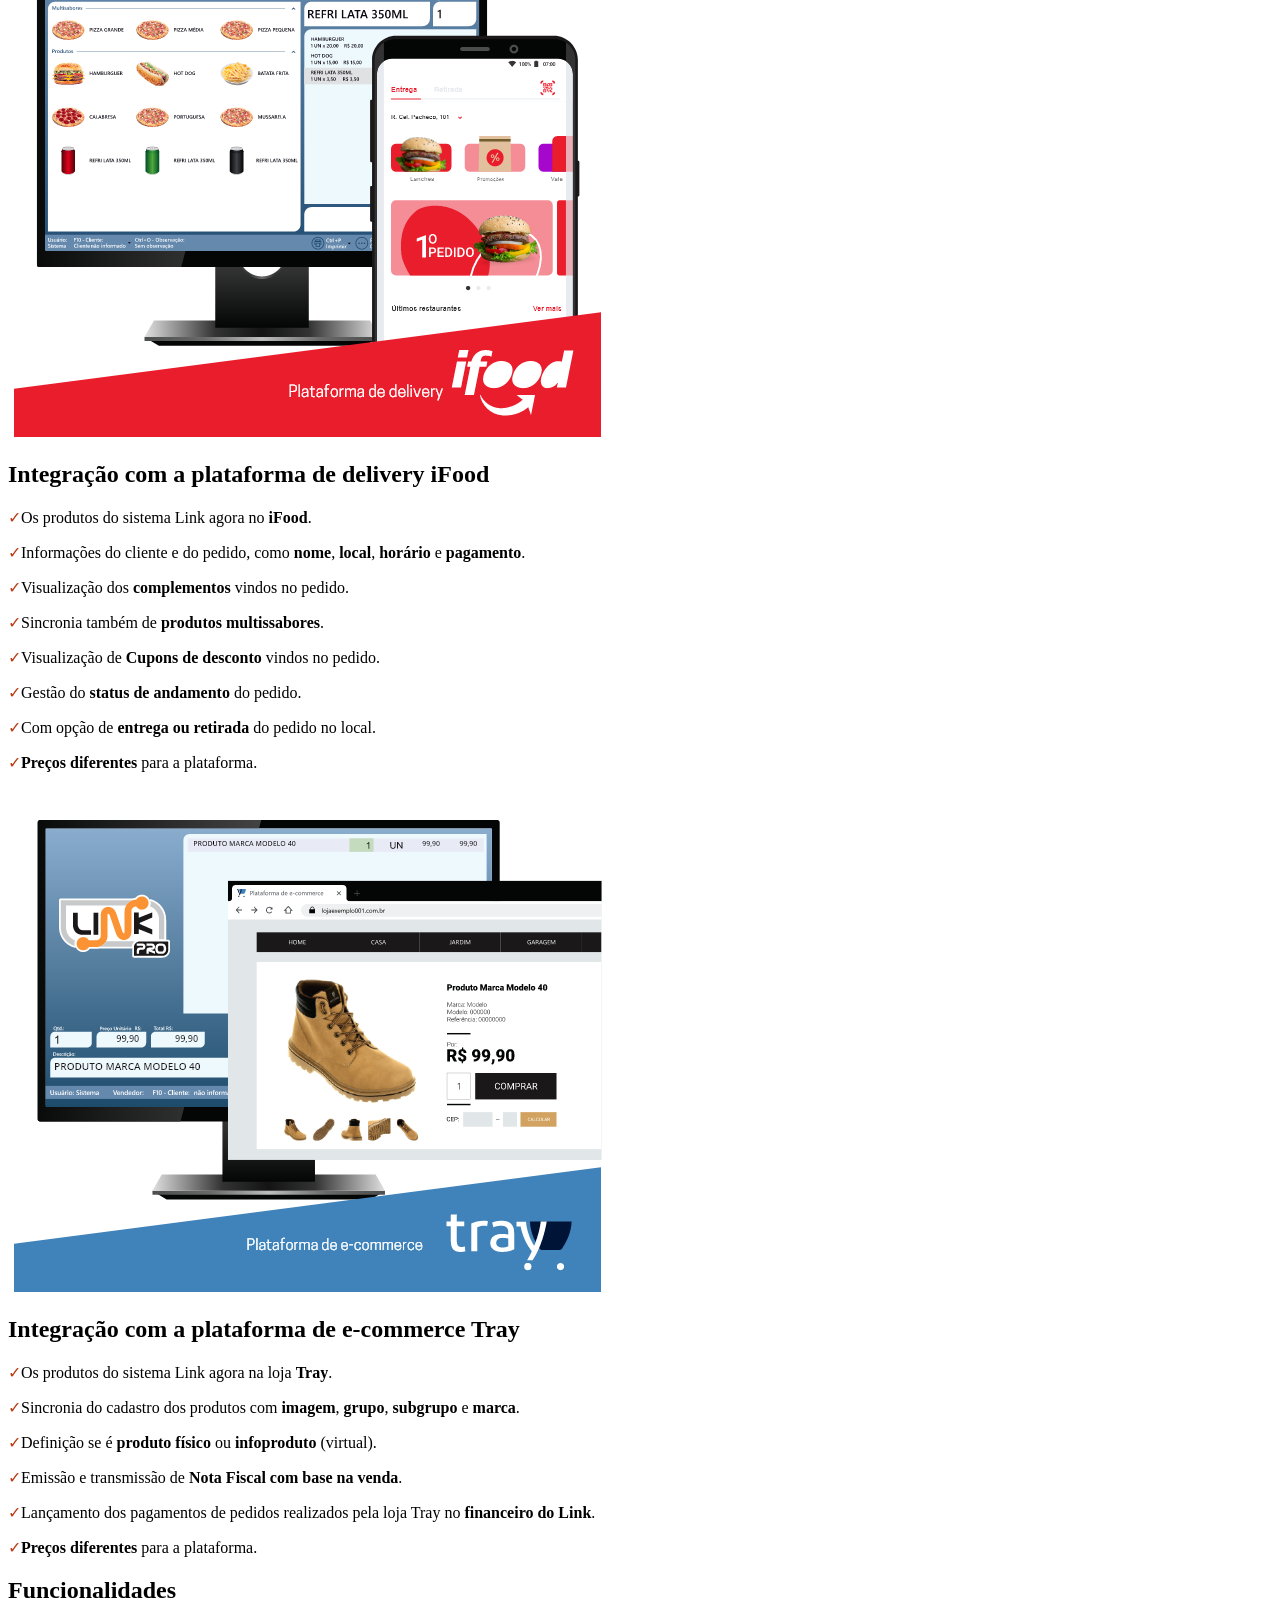
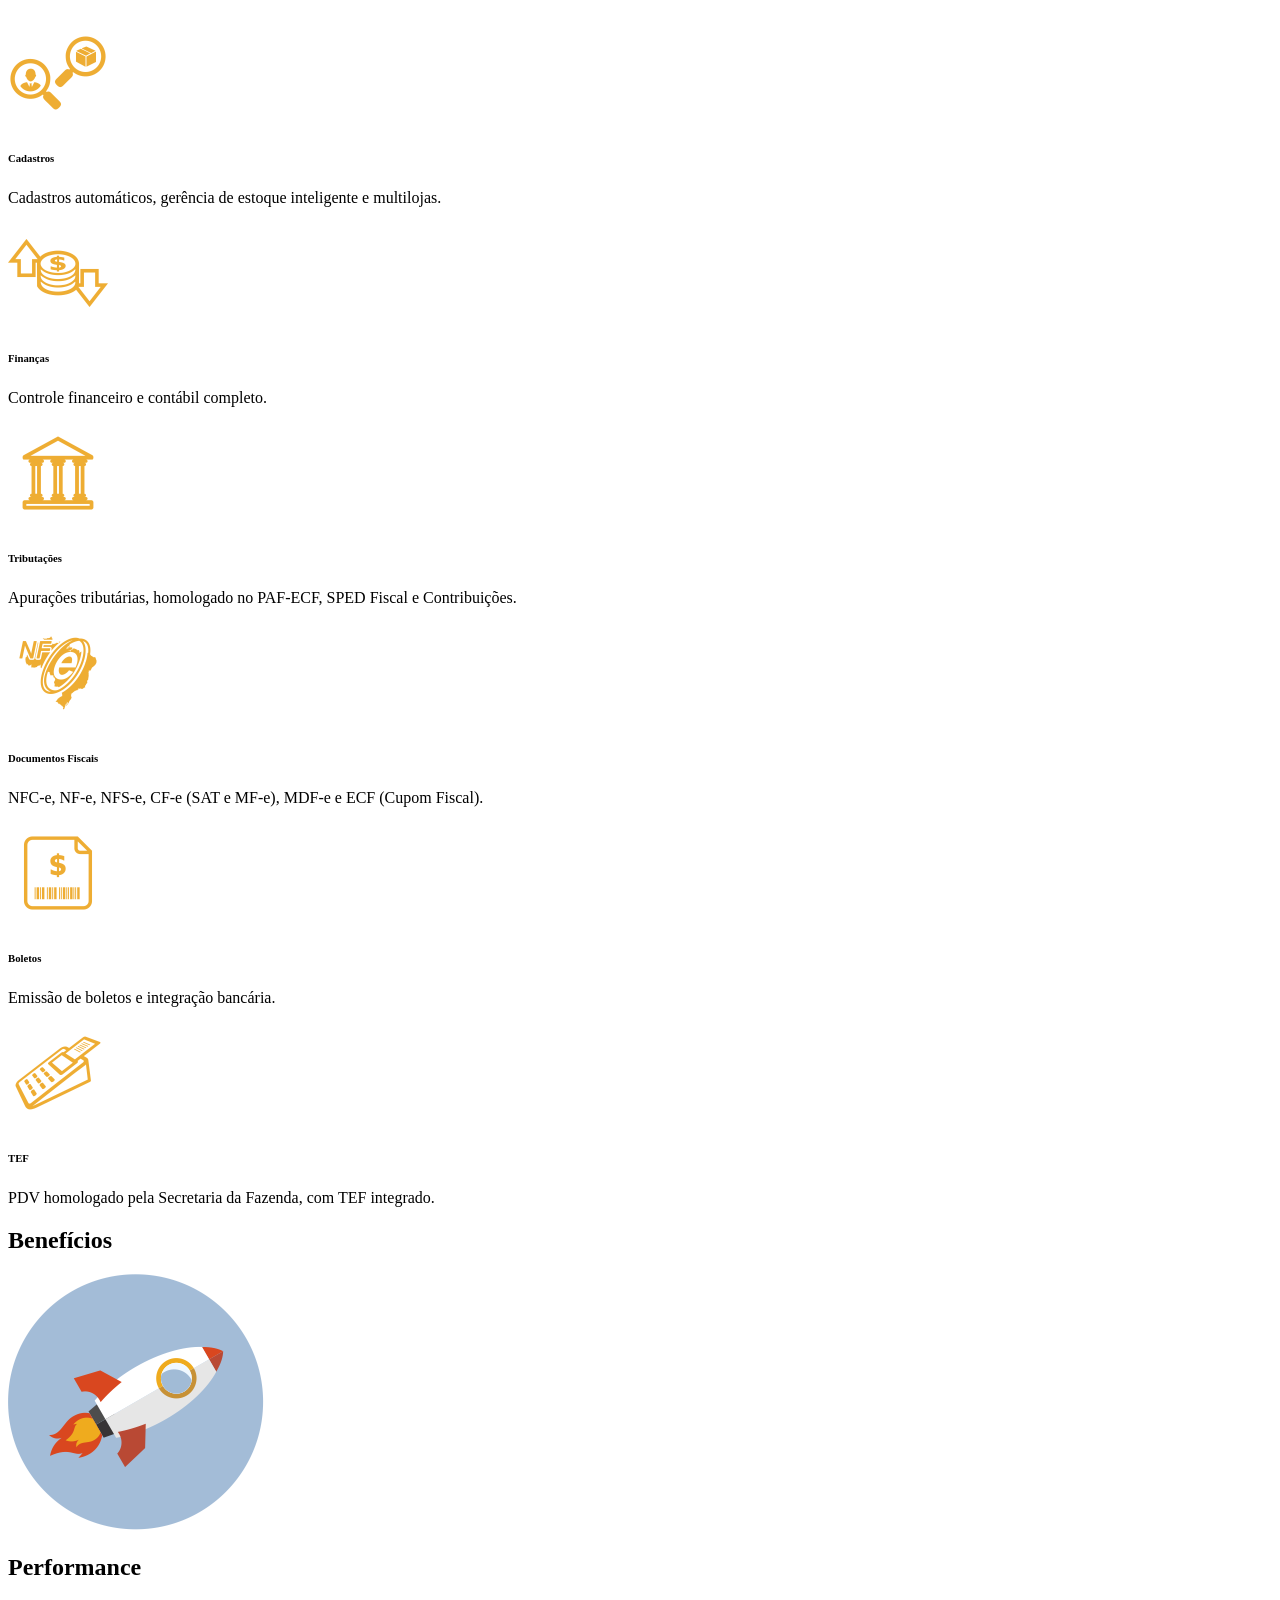
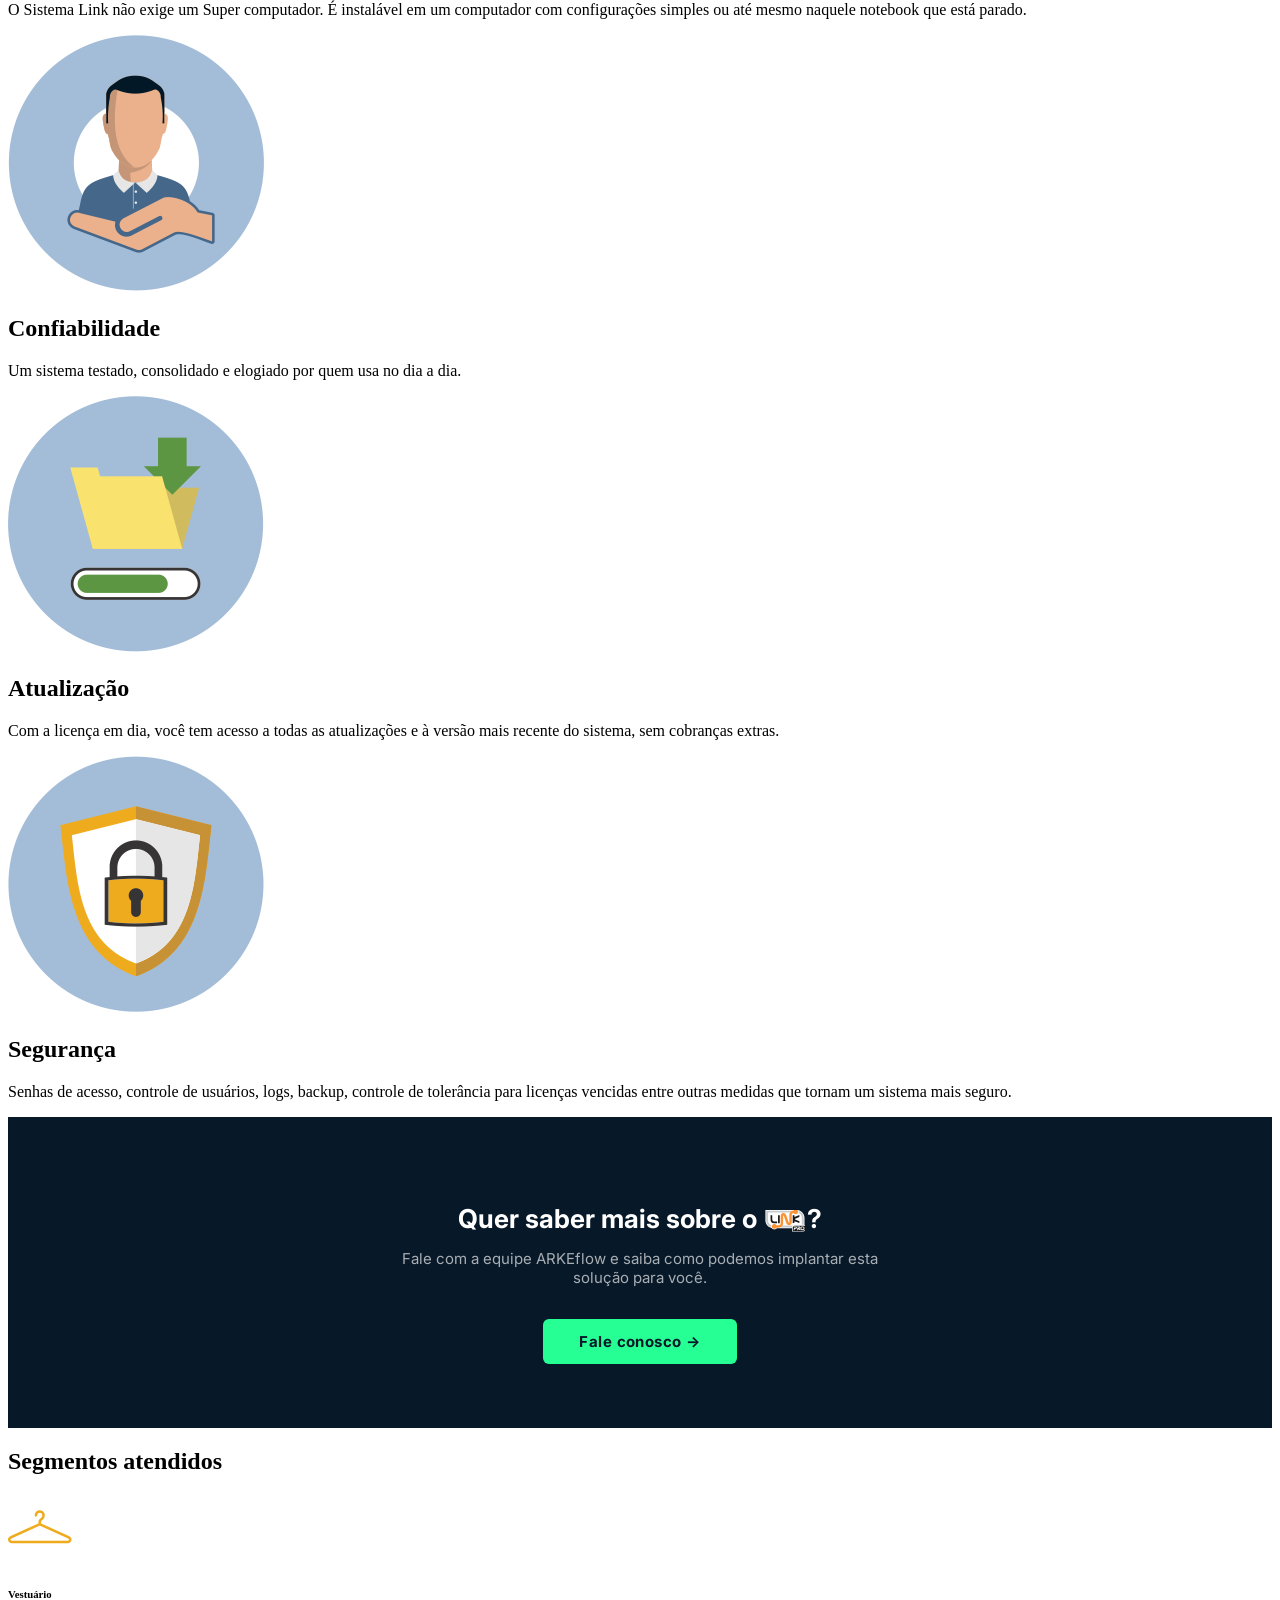
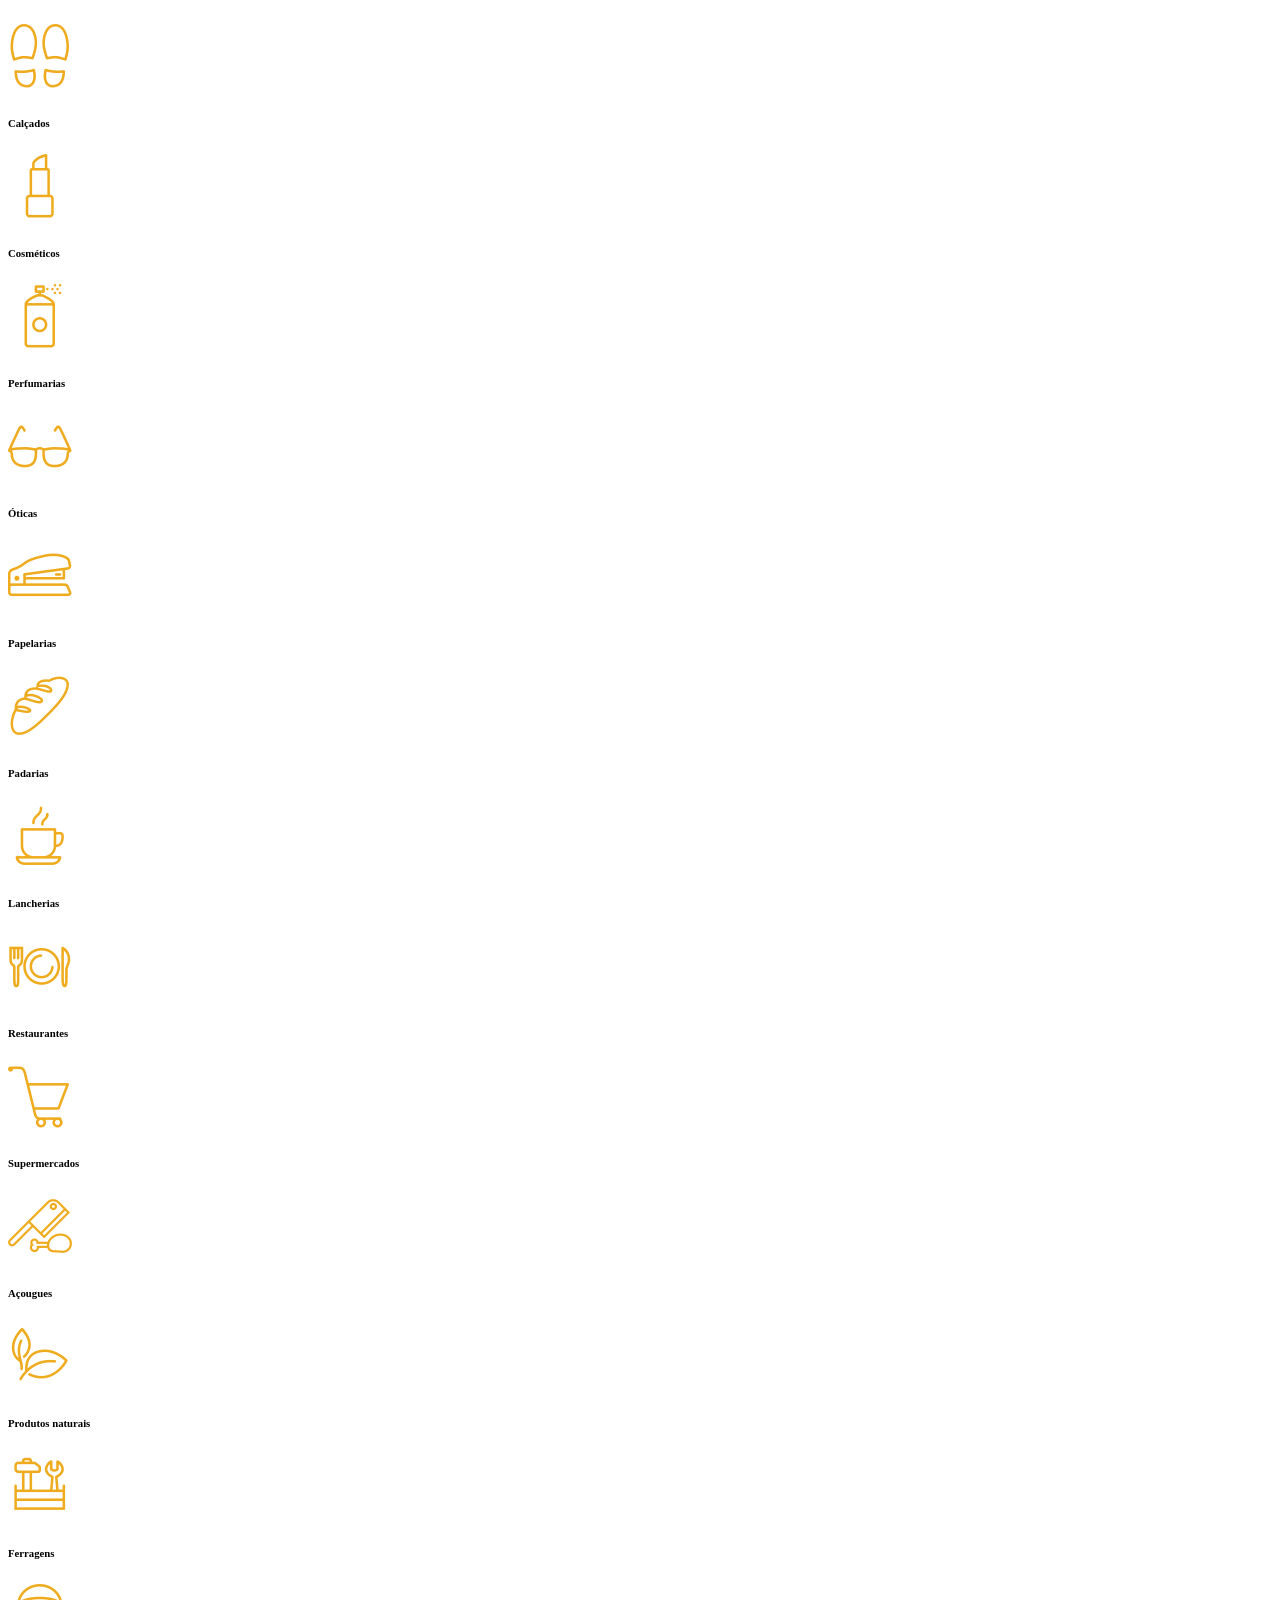
==== commit cc24d3fc: "content: remove reseller language from linksis page Co-Authored-By: Claude Sonnet 4.6 <noreply@anthr" ====
--- a/linksis/index.html
+++ b/linksis/index.html
@@ -127,24 +127,24 @@
 
     /* ── Contact modal — form elements ─────────────────────── */
     .lk-finput {
-      background: rgba(255,255,255,0.05);
-      border: 1px solid rgba(189,57,17,0.25);
+      background: #f5f5f5;
+      border: 1px solid #e0e0e0;
       border-radius: 4px;
       padding: 8px 10px;
       font-size: 12px;
-      color: rgba(255,255,255,0.80);
+      color: #333;
       font-family: 'Inter', sans-serif;
       width: 100%;
       outline: none;
     }
-    .lk-finput::placeholder { color: rgba(255,255,255,0.28); }
-    .lk-finput:focus { border-color: rgba(189,57,17,0.60); }
+    .lk-finput::placeholder { color: #aaa; }
+    .lk-finput:focus { border-color: #bd3911; }
     .lk-dt-btn {
       text-align: left;
       cursor: pointer;
-      color: rgba(255,255,255,0.35);
-      background: rgba(255,255,255,0.05);
-      border: 1px solid rgba(189,57,17,0.25);
+      color: #aaa;
+      background: #f5f5f5;
+      border: 1px solid #e0e0e0;
       border-radius: 4px;
       padding: 8px 10px;
       font-size: 12px;
@@ -152,13 +152,13 @@
       width: 100%;
     }
     .lk-dt-btn.lk-dt-selected {
-      color: #FB923C;
-      border-color: rgba(189,57,17,0.55);
+      color: #bd3911;
+      border-color: #bd3911;
     }
     .lk-dt-section {
       display: none;
-      background: rgba(0,0,0,0.20);
-      border: 1px solid rgba(189,57,17,0.15);
+      background: #fafafa;
+      border: 1px solid #e0e0e0;
       border-radius: 4px;
       padding: 12px;
       gap: 10px;
@@ -168,24 +168,23 @@
       font-size: 10px;
       text-transform: uppercase;
       letter-spacing: 0.08em;
-      color: rgba(255,255,255,0.40);
+      color: #999;
       display: block;
       margin-bottom: 5px;
     }
     .lk-dt-section input[type="date"],
     .lk-dt-section select {
-      background: rgba(255,255,255,0.05);
-      border: 1px solid rgba(189,57,17,0.20);
+      background: #f5f5f5;
+      border: 1px solid #e0e0e0;
       border-radius: 4px;
       padding: 7px 10px;
       font-size: 12px;
-      color: rgba(255,255,255,0.80);
+      color: #333;
       font-family: inherit;
       width: 100%;
       outline: none;
-      color-scheme: dark;
-    }
-    .lk-dt-section select option { background: #1f1108; }
+    }
+    .lk-dt-section select option { background: white; }
   </style>
 </head>
 <body>
@@ -983,7 +982,7 @@
             <div class="col-sm-12 col-md-6">
                 <div class="textContainer" data-aos="zoom-in-top">
                     <h2>Confiabilidade</h2>
-                    <p>Um sistema testado, consolidado e elogiado pelos usuários. Tenha certeza de estar oferecendo um produto que não vai decepcionar seu cliente.</p>
+                    <p>Um sistema testado, consolidado e elogiado por quem usa no dia a dia.</p>
                 </div>
             </div>
         </div>
@@ -996,7 +995,7 @@
             <div class="col-sm-12 col-md-6 order-first">
                 <div class="textContainer" data-aos="zoom-in-top">
                     <h2>Atualização</h2>
-                    <p>Uma vez com a licença em dia, você e seus clientes têm acesso à todas as modificações e à versão mais atualizada do sistema, sem cobranças extras por isso.</p>
+                    <p>Com a licença em dia, você tem acesso a todas as atualizações e à versão mais recente do sistema, sem cobranças extras.</p>
                 </div>
             </div>
         </div>
@@ -1237,44 +1236,44 @@
 </footer>
 
 <!-- Contact Modal — custom overlay -->
-<div id="lkOverlay" style="display:none;position:fixed;inset:0;background:rgba(0,0,0,0.60);z-index:1050;align-items:center;justify-content:center;">
-  <div id="lkBox" style="max-width:660px;width:90vw;background:#1f1108;border:1px solid rgba(189,57,17,0.30);border-radius:10px;overflow:hidden;font-family:'Inter',sans-serif;">
+<div id="lkOverlay" style="display:none;position:fixed;inset:0;background:rgba(0,0,0,0.45);z-index:1050;align-items:center;justify-content:center;">
+  <div id="lkBox" style="max-width:660px;width:90vw;background:white;border:1px solid rgba(189,57,17,0.25);border-radius:10px;overflow:hidden;font-family:'Inter',sans-serif;">
 
     <!-- Modal header -->
-    <div style="padding:18px 24px 14px;border-bottom:1px solid rgba(189,57,17,0.20);display:flex;align-items:flex-start;justify-content:space-between;">
+    <div style="padding:18px 24px 14px;background:#bd3911;display:flex;align-items:flex-start;justify-content:space-between;">
       <div>
-        <span style="display:block;font-size:10px;font-weight:400;text-transform:uppercase;letter-spacing:0.12em;color:#FB923C;">CONTATO</span>
+        <span style="display:block;font-size:10px;font-weight:600;text-transform:uppercase;letter-spacing:0.12em;color:rgba(255,255,255,0.75);">CONTATO</span>
         <h2 style="font-size:17px;font-weight:500;color:white;margin:4px 0 0 0;font-family:'Inter',sans-serif;">Agende uma conversa</h2>
       </div>
-      <button id="lk-close-btn" style="width:26px;height:26px;border-radius:50%;border:1px solid rgba(255,255,255,0.18);background:transparent;color:rgba(255,255,255,0.55);font-size:18px;cursor:pointer;display:flex;align-items:center;justify-content:center;flex-shrink:0;line-height:1;padding:0;">&times;</button>
+      <button id="lk-close-btn" style="width:26px;height:26px;border-radius:50%;border:none;background:rgba(255,255,255,0.15);color:white;font-size:18px;cursor:pointer;display:flex;align-items:center;justify-content:center;flex-shrink:0;line-height:1;padding:0;">&times;</button>
     </div>
 
     <!-- Modal body: two columns -->
     <div style="display:grid;grid-template-columns:1fr 1.4fr;">
 
       <!-- Left: contact info -->
-      <div style="padding:20px;border-right:1px solid rgba(189,57,17,0.18);display:flex;flex-direction:column;gap:14px;">
+      <div style="padding:20px;background:#fafafa;border-right:1px solid rgba(0,0,0,0.07);display:flex;flex-direction:column;gap:14px;">
         <div>
-          <span style="display:block;font-size:9px;text-transform:uppercase;letter-spacing:0.10em;color:rgba(255,255,255,0.35);margin-bottom:3px;">TELEFONE</span>
-          <span style="font-size:13px;color:rgba(255,255,255,0.85);">(00) 00000-0000</span>
+          <span style="display:block;font-size:9px;text-transform:uppercase;letter-spacing:0.10em;color:#bd3911;font-weight:600;margin-bottom:3px;">TELEFONE</span>
+          <span style="font-size:13px;color:#222;">(00) 00000-0000</span>
         </div>
         <div>
-          <span style="display:block;font-size:9px;text-transform:uppercase;letter-spacing:0.10em;color:rgba(255,255,255,0.35);margin-bottom:3px;">WHATSAPP</span>
-          <span style="font-size:13px;color:rgba(255,255,255,0.85);">(00) 00000-0000</span>
+          <span style="display:block;font-size:9px;text-transform:uppercase;letter-spacing:0.10em;color:#bd3911;font-weight:600;margin-bottom:3px;">WHATSAPP</span>
+          <span style="font-size:13px;color:#222;">(00) 00000-0000</span>
         </div>
         <div>
-          <span style="display:block;font-size:9px;text-transform:uppercase;letter-spacing:0.10em;color:rgba(255,255,255,0.35);margin-bottom:3px;">INSTAGRAM</span>
-          <span style="font-size:13px;color:rgba(255,255,255,0.85);">@arkeflow</span>
+          <span style="display:block;font-size:9px;text-transform:uppercase;letter-spacing:0.10em;color:#bd3911;font-weight:600;margin-bottom:3px;">INSTAGRAM</span>
+          <span style="font-size:13px;color:#222;">@arkeflow</span>
         </div>
         <div>
-          <span style="display:block;font-size:9px;text-transform:uppercase;letter-spacing:0.10em;color:rgba(255,255,255,0.35);margin-bottom:3px;">LINKEDIN</span>
-          <span style="font-size:13px;color:rgba(255,255,255,0.85);">ARKEflow</span>
-        </div>
-        <p style="margin-top:auto;margin-bottom:0;font-size:10px;font-style:italic;color:rgba(255,255,255,0.30);border-left:2px solid rgba(189,57,17,0.40);padding-left:8px;line-height:1.55;">Fale direto com quem vai implementar a solução.</p>
+          <span style="display:block;font-size:9px;text-transform:uppercase;letter-spacing:0.10em;color:#bd3911;font-weight:600;margin-bottom:3px;">LINKEDIN</span>
+          <span style="font-size:13px;color:#222;">ARKEflow</span>
+        </div>
+        <p style="margin-top:auto;margin-bottom:0;font-size:10px;font-style:italic;color:#888;border-left:2px solid #bd3911;padding-left:8px;line-height:1.55;">Fale direto com quem vai implementar a solução.</p>
       </div>
 
       <!-- Right: form -->
-      <div style="padding:20px;display:flex;flex-direction:column;gap:8px;">
+      <div style="padding:20px;background:white;display:flex;flex-direction:column;gap:8px;">
         <div style="display:grid;grid-template-columns:1fr 1fr;gap:8px;">
           <input id="lk-nome"  class="lk-finput" type="text"  placeholder="Nome">
           <input id="lk-tel"   class="lk-finput" type="tel"   placeholder="Telefone">
@@ -1306,7 +1305,7 @@
         </div>
         <textarea id="lk-obs" class="lk-finput" style="min-height:72px;resize:none;" placeholder="Observações"></textarea>
         <div style="display:flex;justify-content:flex-end;margin-top:4px;">
-          <button type="button" id="lk-submit-btn" style="background:transparent;border:1px solid rgba(189,57,17,0.50);border-radius:4px;padding:8px 22px;font-size:13px;color:white;cursor:pointer;letter-spacing:0.04em;font-family:'Inter',sans-serif;">Agendar →</button>
+          <button type="button" id="lk-submit-btn" style="background:#bd3911;border:none;border-radius:4px;padding:8px 22px;font-size:13px;font-weight:600;color:white;cursor:pointer;letter-spacing:0.04em;font-family:'Inter',sans-serif;">Agendar →</button>
         </div>
       </div>
 
